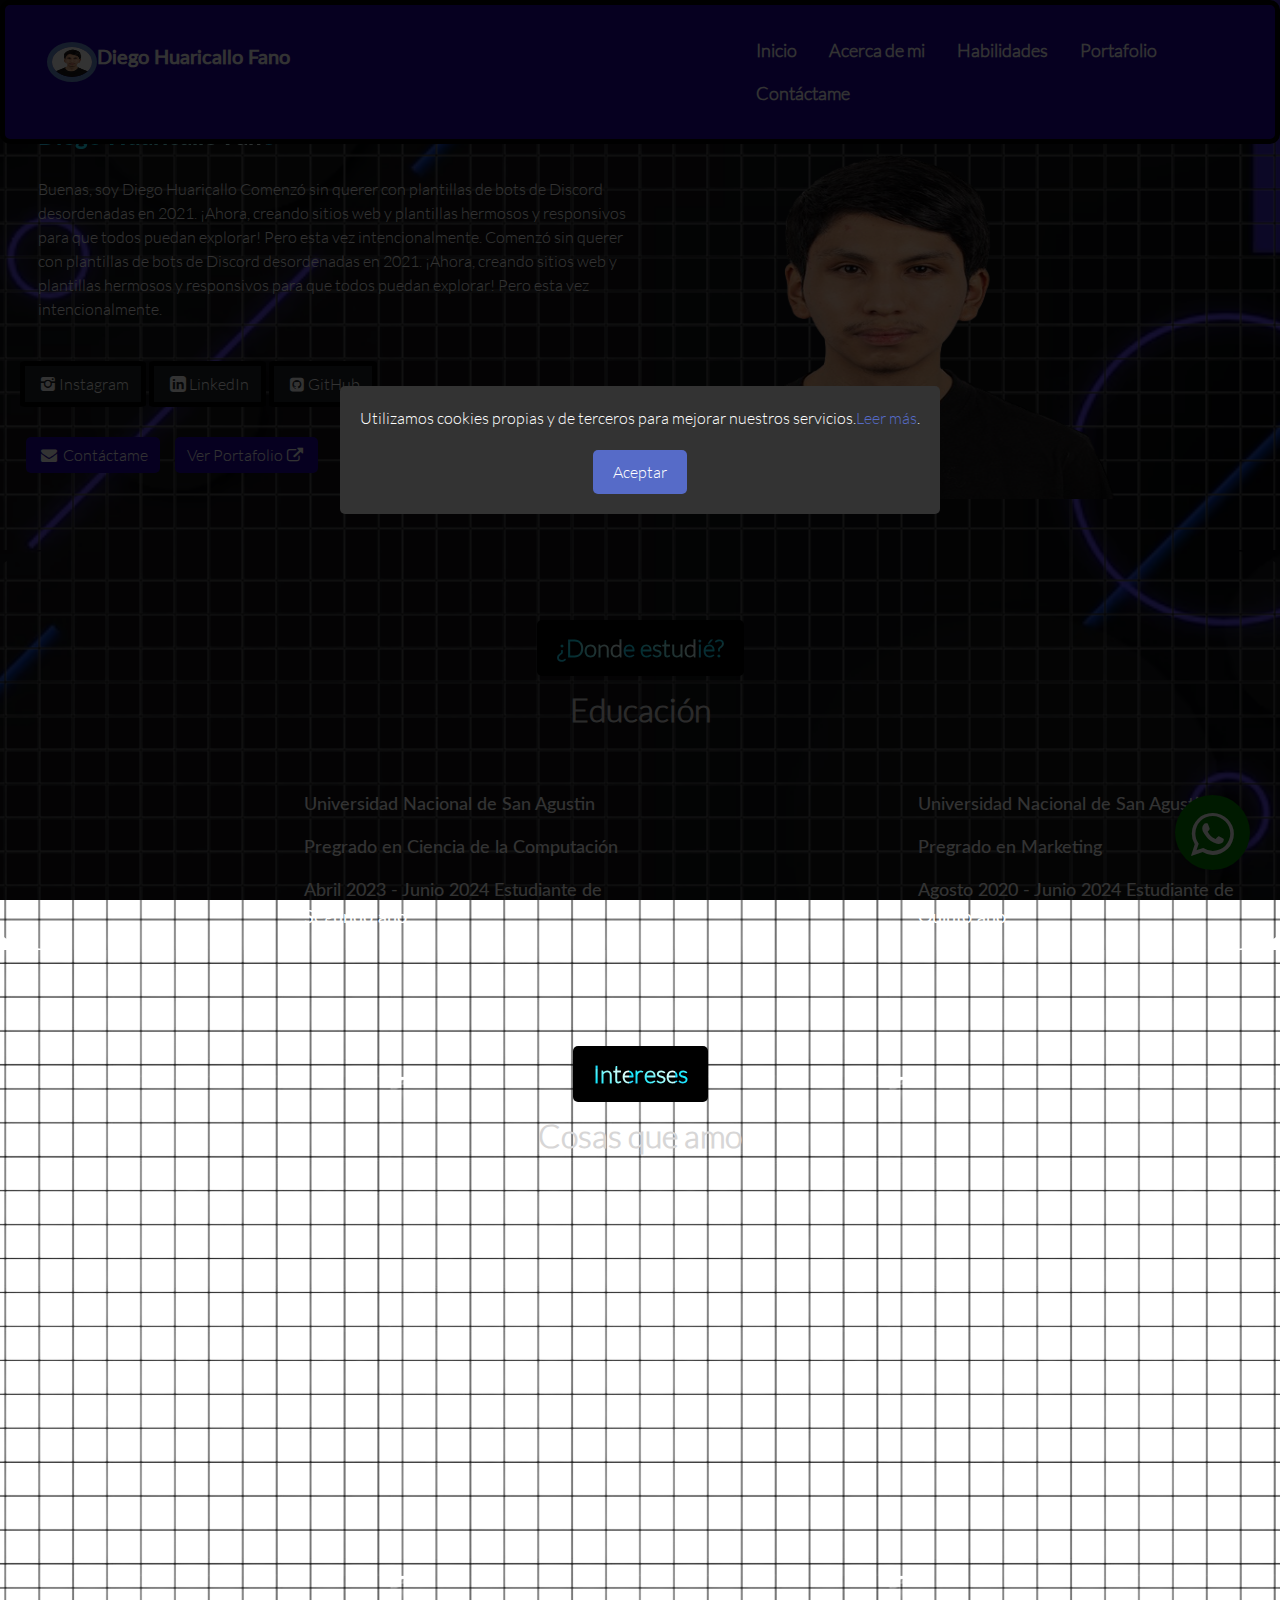
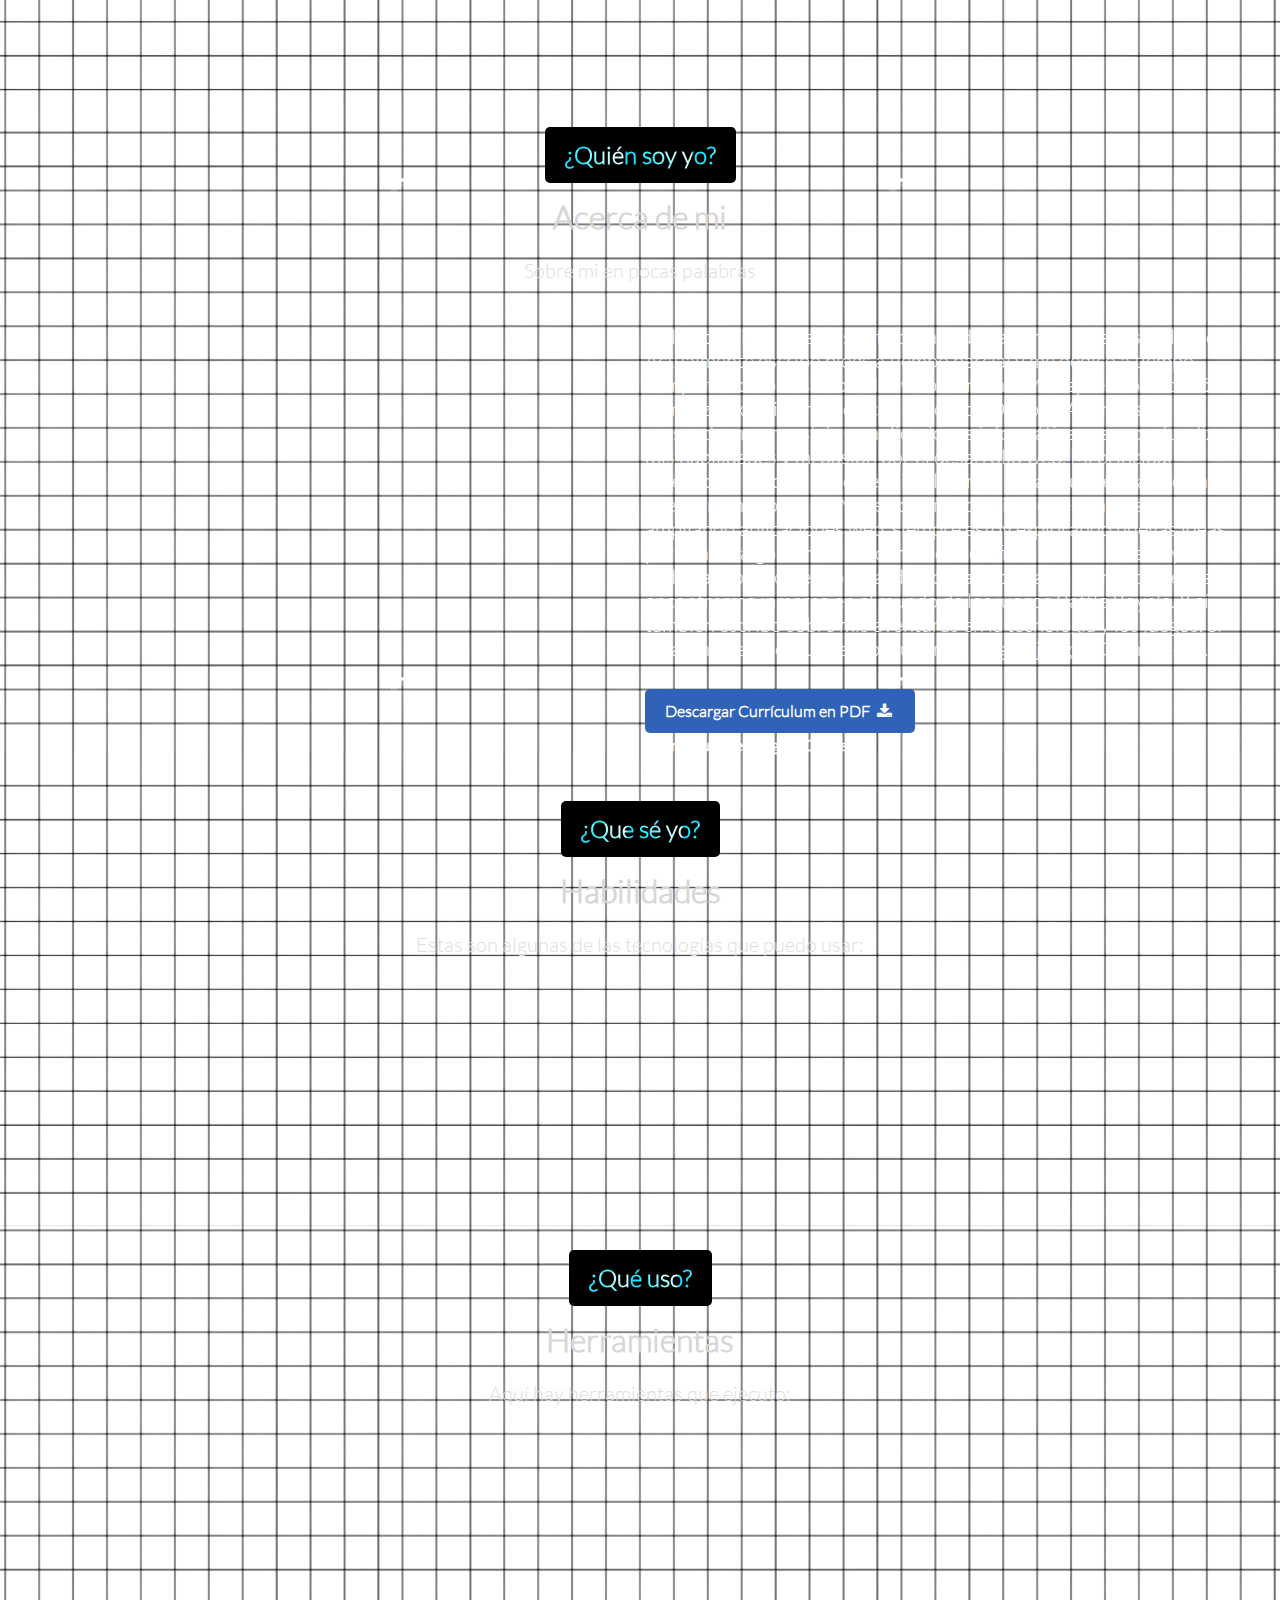
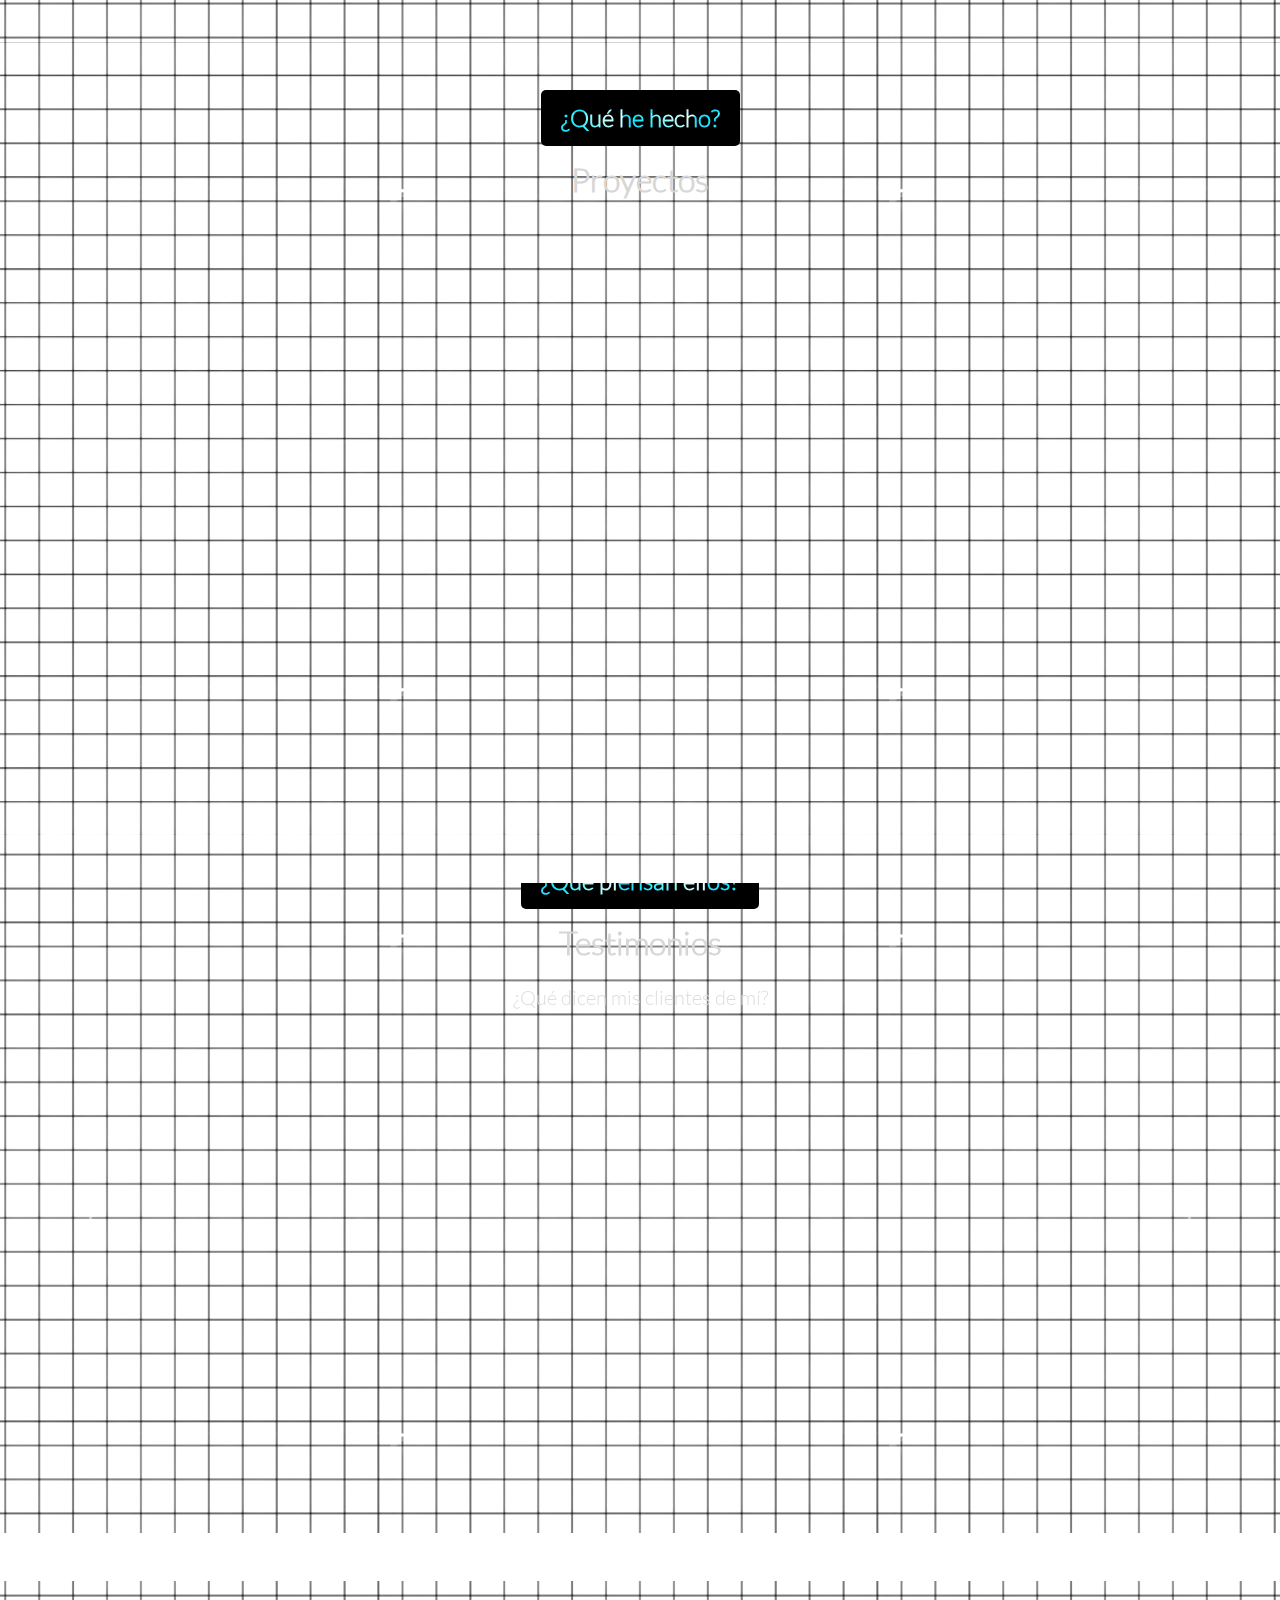
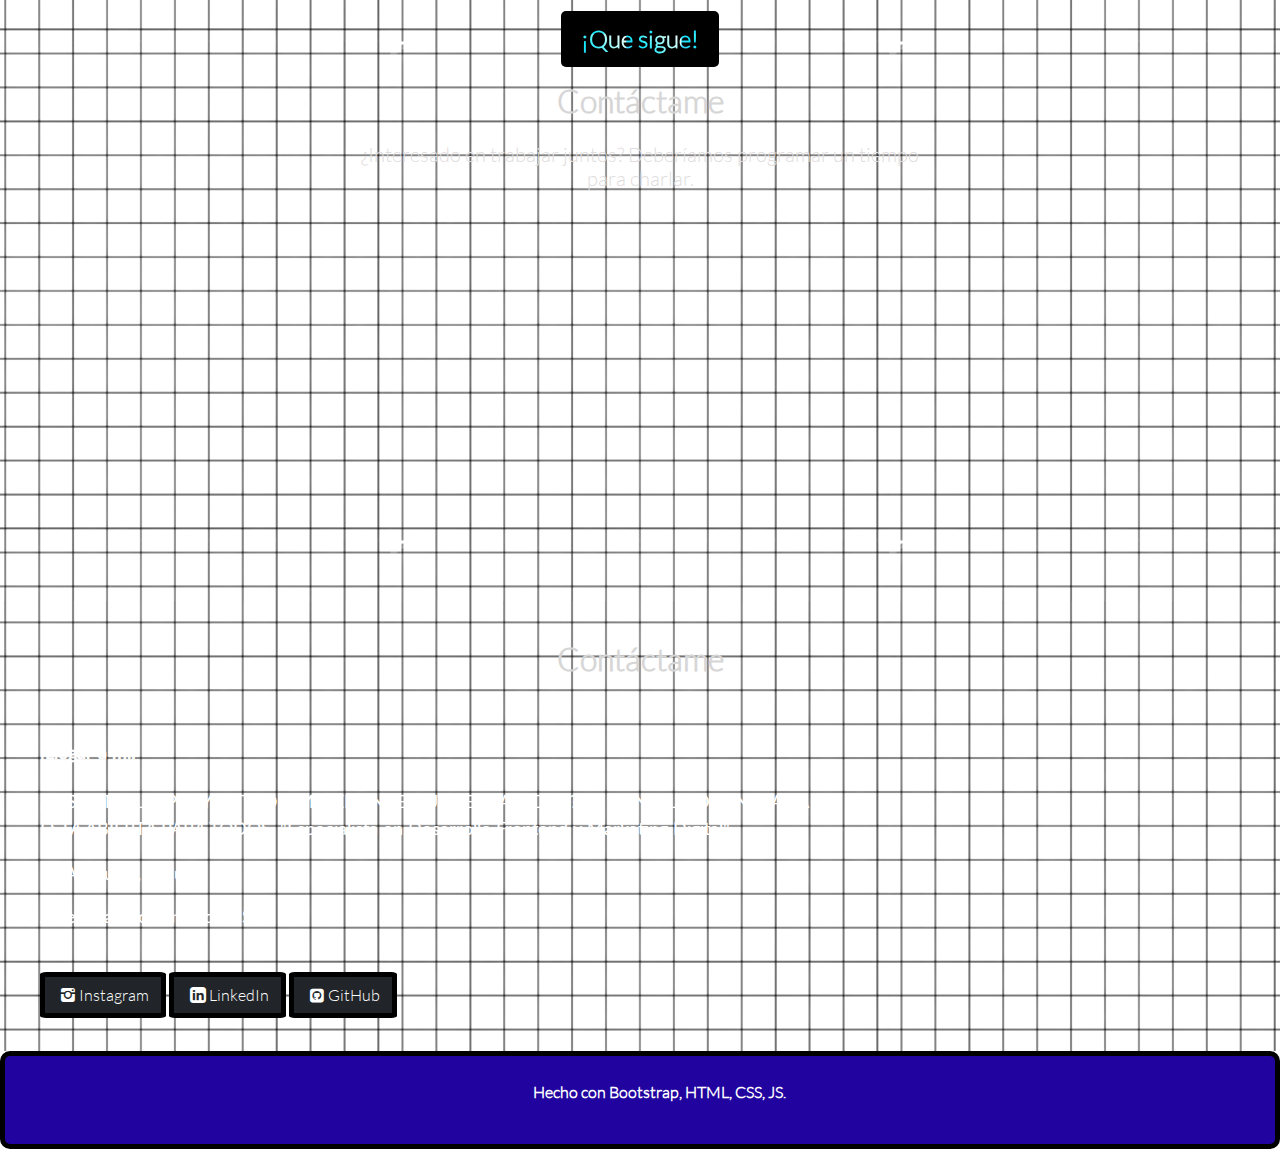
==== index.html @ 42474bba "Add files via upload" ====
<!DOCTYPE html>
<html lang="en">

<head>
  <meta charset="UTF-8">
  <meta http-equiv="X-UA-Compatible" content="IE=edge">
  <meta name="viewport" content="width=device-width, initial-scale=1.0">
  <link href="https://cdn.jsdelivr.net/npm/bootstrap@5.3.3/dist/css/bootstrap.min.css" rel="stylesheet"
    integrity="sha384-QWTKZyjpPEjISv5WaRU9OFeRpok6YctnYmDr5pNlyT2bRjXh0JMhjY6hW+ALEwIH" crossorigin="anonymous">
  <link href="https://unpkg.com/aos@2.3.1/dist/aos.css" rel="stylesheet">
  <link rel="stylesheet" href=".//estilos/estilos.css">
  <script type="text/javascript" src=".//javascript/main.js"></script>
  <title>Diego Huaricallo Fano</title>
  <link rel="stylesheet" href=".//fontello/fontello.css">
</head>


<body>

  <div class=containerTodo>

    <div class="containerLogo">


      <div class="col1">
        <br>
        <div class="container text-center">
          <div class="row align-items-center">



            <nav class="navbar body-tertiary">
              <div class="container-fluid">
                <a class="navbar-brand" href="index.html">
                  <img id="logo" src="./img/fotoDiego.jpg" alt="Logo" width="50" height="40"
                    class="d-inline-block align-text-top">

                  <h6 id="letraLogo">Diego Huaricallo Fano</h6>
                </a>
              </div>
            </nav>
          </div>


        </div>

      </div>

      <div class="col2"></div>

      <div class="col3">
        <br>
        <ul class="nav justify-content-center">
          <ul class="nav">
            <li class="nav-item">
              <a class="nav-link active" aria-current="page" href="index.html" id="indice">Inicio</a>
            </li>
            <li class="nav-item">
              <a class="nav-link active" href="#mi" id="indice">Acerca de mi</a>
            </li>
            <li class="nav-item">
              <a class="nav-link active" href="#hab" id="indice">Habilidades</a>
            </li>
            <li class="nav-item">
              <a class="nav-link active" href="#port" id="indice">Portafolio</a>
            </li>
            <li class="nav-item">
              <a class="nav-link active" href="#cont" id="indice">Contáctame</a>
            </li>
          </ul>
        </ul>
        <br>
      </div>

    </div>




    <div class="containerStudio">


      <div class="columna1">
        <br>

        <h5 class="card-title" id="letraStudio">Diego Huaricallo Fano</h5>
        <br>
        <p class="card-text" id="pblanco">
          Buenas, soy Diego Huaricallo
          Comenzó sin querer con plantillas de bots de Discord desordenadas en 2021. ¡Ahora, creando sitios web y
          plantillas hermosos y responsivos para que todos puedan explorar! Pero esta vez intencionalmente.
          Comenzó sin querer con plantillas de bots de Discord desordenadas en 2021. ¡Ahora, creando sitios web y
          plantillas hermosos y responsivos para que todos puedan explorar! Pero esta vez intencionalmente.
        </p>

        <a class="navbar-brand" href="index.html">
          <br>
          <a href="https://www.instagram.com/diego_fano/?next=%2F" id="logo12" class="btn btn-dark"><i
              class="icon-instagram"></i>Instagram
          </a>
          <a href="https://www.linkedin.com/in/diego-huaricallo-293661208/" id="logo12" class="btn btn-dark"><i
              class="icon-linkedin-rect"></i>LinkedIn
          </a>
          <a href="https://github.com/DiegoFano" id="logo12" class="btn btn-dark"><i
              class="icon-github-squared"></i>GitHub
          </a>
          <br>
        </a>

        <br>

        <a href="https://api.whatsapp.com/send?phone=998857527" class="btn btn-primary" id="button"><i
            class="icon-mail-alt">

          </i>Contáctame</a>


        <a href="#port" class="btn btn-primary" id="button">Ver Portafolio<i class="icon-link-ext">

          </i></a>
      </div>

      <div class="columna2">
        <br>
        <img id="imgDiego" src="./img/fotoDiego.png" class="card-img" alt="...">
      </div>




    </div>








    <div id="cardEducacion" class="card text-center">
      <br>


      <div class="card-body">
        <div class="educa">
          <div class="educa1">
            <div class="divH8">
              <h8 class="botonesDegradado">¿Donde estudié?</h8>
            </div>
            <h2 class="subTitTodos">Educación</h2>

          </div>
          <div class="educa2">
            <img data-aos="fade-right" class="imgTest" src="./img/logoCiencia.jpg" alt="">
          </div>



          <div class="educa3">
            <p class="card-text" id="oferta">Universidad Nacional de San Agustin</p>

            <p class="card-text" id="oferta">Pregrado en Ciencia de la Computación</p>
            <p class="card-text" id="oferta">Abril 2023 - Junio 2024

              Estudiante de Segundo año.

            </p>

          </div>




          <div class="educa4">
            <img data-aos="fade-right" class="imgTest" src="./img/logoMarketing.jpg" alt="">
          </div>

          <div class="educa5">
            <p class="card-text" id="oferta">Universidad Nacional de San Agustin</p>

            <p class="card-text" id="oferta">Pregrado en Marketing</p>
            <p class="card-text" id="oferta">Agosto 2020 - Junio 2024

              Estudiante de Quinto año.</p>

          </div>
        </div>

      </div>
    </div>





    <div class="cosasQueAmo">
      <br>
      <br>
      <div>
        <br>
        <br>
        <div class="divH8">
          <h8 class="botonesDegradado">Intereses</h8>
        </div>
        <h2 class="subTitTodos">Cosas que amo</h2>
        <br>
      </div>

      <div class="row row-cols-1 row-cols-md-3 g-4" id="containerInstruct">
        <div class="col">
          <div id="cardCosasAmo" class="card h-100" data-aos="fade-up">

            <br>

            <a class="btnCosasAmo" target="_blank">
              <i class="icon-droplet">

              </i>
            </a>

            <div class="card-body">
              <h5 class="card-title" id="instructores1">Diseño</h5>
              <p class="card-text" id="instructores">Me encanta diseñar. Cuando veo algo que necesita mejorar, disfruto
                haciéndolo mejor visualmente. Presto atención a cada detalle, ya sea una interfaz gráfica o de usuario.
                Mi objetivo es crear diseños que llamen la atención e inspiren a otros.</p>
            </div>
          </div>
        </div>


        <div class="col">
          <div id="cardCosasAmo" class="card h-100" data-aos="fade-up">

            <br>
            <a class="btnCosasAmo" target="_blank">
              <i class="icon-code">

              </i>
            </a>

            <div class="card-body">
              <h5 class="card-title" id="instructores1">Desarrollando</h5>
              <p class="card-text" id="instructores">Después de diseñar, me sumerjo en el desarrollo. La codificación es
                donde doy vida a los diseños, convirtiendo conceptos en experiencias digitales. Cada línea de código
                refleja mi visión de la funcionalidad y la elegancia, mostrando mi compromiso con la excelencia.</p>
            </div>
          </div>
        </div>


        <div class="col">
          <div id="cardCosasAmo" class="card h-100" data-aos="fade-up">

            <br>
            <a class="btnCosasAmo" target="_blank">
              <i class="icon-coffee">

              </i>
            </a>

            <div class="card-body">
              <h5 class="card-title" id="instructores1">En expansión</h5>
              <p class="card-text" id="instructores">Expandiéndome más allá de la creación, optimizo. Desde plantillas
                hasta sitios web completos, perfecciono el posdesarrollo. Aprovechando los blogs y el SEO básico, mejoro
                la visibilidad y el impacto en línea. Cada paso maximiza el alcance y la efectividad en línea.</p>
            </div>
          </div>
        </div>


      </div>
    </div>




    <div id="mi" class="containerMi">
      <div class="containerMi1">
        <div>
          <br>
          <div class="divH8">
            <h8 class="botonesDegradado">¿Quién soy yo?</h8>
          </div>
          <h2 class="subTitTodos">Acerca de mi</h2>
          <h5 class="subSubTitTodos">Sobre mi en pocas palabras</h5>

        </div>
      </div>

      <div class="containerMi2">
        <br>

        <img data-aos="fade-right" class="fotoSobreMi" src="./img/fotoDiego2.jpg" alt="...">



      </div>
      <div class="containerMi3">
        <br>
        <h5 class="textAcercaMi">Hola, soy Vijay, un entusiasta de la codificación de 20 años de la India. Actualmente
          escribo blogs a tiempo parcial y me dedico a tiempo completo como desarrollador web frontend. Mi viaje en
          codificación comenzó experimentando con robots de Discord. Ahora estoy cursando una maestría en aplicaciones
          informáticas para profundizar mis habilidades y mi pasión por el desarrollo web.

          Mi principal objetivo en la codificación es simple: crear cosas que se vean geniales y tengan un propósito. Ya
          sea diseñando diseños elegantes o ampliando aplicaciones web, siempre estoy explorando nuevas ideas para hacer
          algo increíble. Además de codificar, cuando no estoy codificando o poniéndome al día con las noticias, a
          menudo puedes encontrarme inmerso en el mundo de los juegos Battle Royale.

          Y sí, también escribo sobre mis aventuras en la tecnología y los juegos. Si estás interesado, puedes consultar
          mi blog de juegos, GamesRoid .
        </h5>

        <div class="contenedor">

          <button id="boton-descargar">Descargar Currículum en PDF <i class="icon-download">

            </i></button>

          <div id="cargador" class="cargador" style="display: none;"></div>

          <p id="confirmacion-descarga" style="display: none;">Gracias por descargar mi currículum.</p>
          <p id="contador-descargas">Currículum descargado<span id="contador">0</span> veces.</p>

        </div>
        <br>
      </div>
    </div>








    <div id="hab" class="habilidades">

      <div>
        <br>
        <br>
        <div class="divH8">
          <h8 class="botonesDegradado">¿Que sé yo?</h8>
        </div>
        <h2 class="subTitTodos">Habilidades</h2>
        <h5 class="subSubTitTodos">Estas son algunas de las tecnologías que puedo usar:</h5>
        <br>
      </div>

      <div class="row row-cols-1 row-cols-md-6 g-4" id="containerInstruct">
        <div class="col">
          <div id="card1" class="card h-100" data-aos="fade-up">
            <br>
            <img id="fotoHab" src="./img/HTML.png" class="card-img-top" alt="...">
            <div class="card-body">
              <h5 class="card-title" id="subSub">HTML</h5>
            </div>
          </div>
        </div>
        <div class="col">
          <div id="card1" class="card h-100" data-aos="fade-up">
            <br>
            <img id="fotoHab" src="./img/CSS.png" class="card-img-top" alt="...">
            <div class="card-body">
              <h5 class="card-title" id="subSub">CSS</h5>
            </div>
          </div>
        </div>
        <div class="col">
          <div id="card1" class="card h-100" data-aos="fade-up">
            <br>
            <img id="fotoHab" src="./img/JS.png" class="card-img-top" alt="...">
            <div class="card-body">
              <h5 class="card-title" id="subSub">JS</h5>
            </div>
          </div>
        </div>
        <div class="col">
          <div id="card1" class="card h-100" data-aos="fade-up">
            <br>
            <img id="fotoHab" src="./img/Bootstrap.png" class="card-img-top" alt="...">
            <div class="card-body">
              <h5 class="card-title" id="subSub">Bootstrap</h5>
            </div>
          </div>
        </div>
        <div class="col">
          <div id="card1" class="card h-100" data-aos="fade-up">
            <br>
            <img id="fotoHab" src="./img/c++.png" class="card-img-top" alt="...">
            <div class="card-body">
              <h5 class="card-title" id="subSub">C++</h5>
            </div>
          </div>
        </div>
        <div class="col">
          <div id="card1" class="card h-100" data-aos="fade-up">
            <br>
            <img id="fotoHab" src="./img/Python.png" class="card-img-top" alt="...">
            <div class="card-body">
              <h5 class="card-title" id="subSub">Python</h5>
            </div>
          </div>
        </div>


      </div>

    </div>





    <div class="herramientas">

      <div>
        <br>
        <div class="divH8">
          <h8 class="botonesDegradado">¿Qué uso?</h8>
        </div>
        <h2 class="subTitTodos">Herramientas</h2>
        <h5 class="subSubTitTodos">Aquí hay herramientas que ejecuto:</h5>

      </div>

      <div class="row row-cols-1 row-cols-md-6 g-4" id="containerInstruct">
        <div class="col">
          <div id="card1" class="card h-100" data-aos="fade-up">
            <br>
            <img id="fotoHerra" src="./img/vsCode.png" class="card-img-top" alt="...">
            <div class="card-body">
              <h5 class="card-title" id="subSub">VSCode</h5>
            </div>
          </div>
        </div>
        <div class="col">
          <div id="card1" class="card h-100" data-aos="fade-up">
            <br>
            <img id="fotoHerra" src="./img/github.png" class="card-img-top" alt="...">
            <div class="card-body">
              <h5 class="card-title" id="subSub">GitHub</h5>
            </div>
          </div>
        </div>
        <div class="col">
          <div id="card1" class="card h-100" data-aos="fade-up">
            <br>
            <img id="fotoHerra" src="./img/canva.png" class="card-img-top" alt="...">
            <div class="card-body">
              <h5 class="card-title" id="subSub">Canva</h5>
            </div>
          </div>
        </div>
        <div class="col">
          <div id="card1" class="card h-100" data-aos="fade-up">
            <br>
            <img id="fotoHerra" src="./img/chatGPT.png" class="card-img-top" alt="...">
            <div class="card-body">
              <h5 class="card-title" id="subSub">ChatGPT</h5>
            </div>
          </div>
        </div>
        <div class="col">
          <div id="card1" class="card h-100" data-aos="fade-up">
            <br>
            <img id="fotoHerra" src="./img/gimp.png" class="card-img-top" alt="...">
            <div class="card-body">
              <h5 class="card-title" id="subSub">Gimp</h5>
            </div>
          </div>
        </div>
        <div class="col">
          <div id="card1" class="card h-100" data-aos="fade-up">
            <br>
            <img id="fotoHerra" src="./img/vegaspro.png" class="card-img-top" alt="...">
            <div class="card-body">
              <h5 class="card-title" id="subSub">VEGAS Pro</h5>
            </div>
          </div>
        </div>

      </div>


    </div>








    <div id="port" class="proyectos">

      <div>
        <br>
        <br>
        <div class="divH8">
          <h8 class="botonesDegradado">¿Qué he hecho?</h8>
        </div>
        <h2 class="subTitTodos">Proyectos</h2>

      </div>

      <div class="row row-cols-1 row-cols-md-3 g-4" id="containerInstruct">
        <div class="col">
          <div id="cardProyecto" class="card h-100" data-aos="fade-up">

            <div class="card-body">
              <br>
              <h5 id="letraLogo">Página empresa de Planchado, Pintura Y Mecánica automotriz</h5>
              <a href="https://automotrizpunche.netlify.app/" id="logo11" class="btn btn-primary">Visitar<i
                  class="icon-link-ext"></i>
              </a>
              <br>
              <br>
              </h5>
              <p class="card-text" id="instructores">Me encanta diseñar. Cuando veo algo que necesita mejorar, disfruto
                haciéndolo mejor visualmente. Presto atención a cada detalle, ya sea una interfaz gráfica o de usuario.
                Mi objetivo es crear diseños que llamen la atención e inspiren a otros.</p>
            </div>






            <div id="carouselExampleIndicators" class="carousel slide">
              <div class="carousel-indicators">
                <button type="button" data-bs-target="#carouselExampleIndicators" data-bs-slide-to="0" class="active"
                  aria-current="true" aria-label="Slide 1"></button>
                <button type="button" data-bs-target="#carouselExampleIndicators" data-bs-slide-to="1"
                  aria-label="Slide 2"></button>
                <button type="button" data-bs-target="#carouselExampleIndicators" data-bs-slide-to="2"
                  aria-label="Slide 3"></button>
                <button type="button" data-bs-target="#carouselExampleIndicators" data-bs-slide-to="3"
                  aria-label="Slide 4"></button>
                <button type="button" data-bs-target="#carouselExampleIndicators" data-bs-slide-to="4"
                  aria-label="Slide 5"></button>

              </div>
              <div class="carousel-inner">
                <div class="carousel-item active">
                  <img id="imgProyecto" src="./img/planch1.jpg" class="d-block w-80" alt="...">
                </div>
                <div class="carousel-item">
                  <img id="imgProyecto" src="./img/planch2.jpg" class="d-block w-80" alt="...">
                </div>
                <div class="carousel-item">
                  <img id="imgProyecto" src="./img/planch3.jpg" class="d-block w-80" alt="...">
                </div>
                <div class="carousel-item">
                  <img id="imgProyecto" src="./img/planch4.jpg" class="d-block w-80" alt="...">
                </div>
                <div class="carousel-item">
                  <img id="imgProyecto" src="./img/planch5.jpg" class="d-block w-80" alt="...">
                </div>
              </div>
              <button class="carousel-control-prev" type="button" data-bs-target="#carouselExampleIndicators"
                data-bs-slide="prev">
                <span class="carousel-control-prev-icon" aria-hidden="true"></span>
                <span class="visually-hidden">Previous</span>
              </button>
              <button class="carousel-control-next" type="button" data-bs-target="#carouselExampleIndicators"
                data-bs-slide="next">
                <span class="carousel-control-next-icon" aria-hidden="true"></span>
                <span class="visually-hidden">Next</span>
              </button>
            </div>


            <br>




          </div>
        </div>



        <div class="col">
          <div id="cardProyecto" class="card h-100" data-aos="fade-up">

            <div class="card-body">
              <br>
              <h5 id="letraLogo">Página empresa de Escuela de Danza</h5>
              <a href="https://automotrizpunche.netlify.app/" id="logo11" class="btn btn-primary">Visitar<i
                  class="icon-link-ext"></i>
              </a>
              <br>
              <br>
              </h5>
              <p class="card-text" id="instructores">Me encanta diseñar. Cuando veo algo que necesita mejorar, disfruto
                haciéndolo mejor visualmente. Presto atención a cada detalle, ya sea una interfaz gráfica o de usuario.
                Mi objetivo es crear diseños que llamen la atención e inspiren a otros.</p>
            </div>




            <div id="carouselExampleIndicators2" class="carousel slide">
              <div class="carousel-indicators">
                <button type="button" data-bs-target="#carouselExampleIndicators" data-bs-slide-to="0" class="active"
                  aria-current="true" aria-label="Slide 1"></button>
                <button type="button" data-bs-target="#carouselExampleIndicators" data-bs-slide-to="1"
                  aria-label="Slide 2"></button>
                <button type="button" data-bs-target="#carouselExampleIndicators" data-bs-slide-to="2"
                  aria-label="Slide 3"></button>
                <button type="button" data-bs-target="#carouselExampleIndicators" data-bs-slide-to="3"
                  aria-label="Slide 4"></button>
                <button type="button" data-bs-target="#carouselExampleIndicators" data-bs-slide-to="4"
                  aria-label="Slide 5"></button>

              </div>
              <div class="carousel-inner">
                <div class="carousel-item active">
                  <img id="imgProyecto" src="./img/danz1.jpg" class="d-block w-80" alt="...">
                </div>
                <div class="carousel-item">
                  <img id="imgProyecto" src="./img/danz2.jpg" class="d-block w-80" alt="...">
                </div>
                <div class="carousel-item">
                  <img id="imgProyecto" src="./img/danz3.jpg" class="d-block w-80" alt="...">
                </div>
                <div class="carousel-item">
                  <img id="imgProyecto" src="./img/danz4.jpg" class="d-block w-80" alt="...">
                </div>
                <div class="carousel-item">
                  <img id="imgProyecto" src="./img/danz5.jpg" class="d-block w-80" alt="...">
                </div>
              </div>
              <button class="carousel-control-prev" type="button" data-bs-target="#carouselExampleIndicators2"
                data-bs-slide="prev">
                <span class="carousel-control-prev-icon" aria-hidden="true"></span>
                <span class="visually-hidden">Previous</span>
              </button>
              <button class="carousel-control-next" type="button" data-bs-target="#carouselExampleIndicators2"
                data-bs-slide="next">
                <span class="carousel-control-next-icon" aria-hidden="true"></span>
                <span class="visually-hidden">Next</span>
              </button>
            </div>


            <br>


          </div>
        </div>


        <div class="col">
          <div id="cardProyecto" class="card h-100" data-aos="fade-up">

            <div class="card-body">
              <br>
              <h5 id="letraLogo">Videojuego del Cañon del Colca con Prolog</h5>
              <a href="https://automotrizpunche.netlify.app/" id="logo11" class="btn btn-primary">Visitar<i
                  class="icon-link-ext"></i>
              </a>
              <br>
              <br>
              </h5>
              <p class="card-text" id="instructores">Me encanta diseñar. Cuando veo algo que necesita mejorar, disfruto
                haciéndolo mejor visualmente. Presto atención a cada detalle, ya sea una interfaz gráfica o de usuario.
                Mi objetivo es crear diseños que llamen la atención e inspiren a otros.</p>
            </div>


            <div id="carouselExampleIndicators3" class="carousel slide">
              <div class="carousel-indicators">
                <button type="button" data-bs-target="#carouselExampleIndicators" data-bs-slide-to="0" class="active"
                  aria-current="true" aria-label="Slide 1"></button>
                <button type="button" data-bs-target="#carouselExampleIndicators" data-bs-slide-to="1"
                  aria-label="Slide 2"></button>
                <button type="button" data-bs-target="#carouselExampleIndicators" data-bs-slide-to="2"
                  aria-label="Slide 3"></button>
                <button type="button" data-bs-target="#carouselExampleIndicators" data-bs-slide-to="3"
                  aria-label="Slide 4"></button>
                <button type="button" data-bs-target="#carouselExampleIndicators" data-bs-slide-to="4"
                  aria-label="Slide 5"></button>

              </div>
              <div class="carousel-inner">
                <div class="carousel-item active">
                  <img id="imgProyecto" src="./img/pro1.jpg" class="d-block w-80" alt="...">
                </div>
                <div class="carousel-item">
                  <img id="imgProyecto" src="./img/pro2.jpg" class="d-block w-80" alt="...">
                </div>
                <div class="carousel-item">
                  <img id="imgProyecto" src="./img/pro3.jpg" class="d-block w-80" alt="...">
                </div>
                <div class="carousel-item">
                  <img id="imgProyecto" src="./img/pro4.jpg" class="d-block w-80" alt="...">
                </div>
                <div class="carousel-item">
                  <img id="imgProyecto" src="./img/pro5.jpg" class="d-block w-80" alt="...">
                </div>
              </div>
              <button class="carousel-control-prev" type="button" data-bs-target="#carouselExampleIndicators3"
                data-bs-slide="prev">
                <span class="carousel-control-prev-icon" aria-hidden="true"></span>
                <span class="visually-hidden">Previous</span>
              </button>
              <button class="carousel-control-next" type="button" data-bs-target="#carouselExampleIndicators3"
                data-bs-slide="next">
                <span class="carousel-control-next-icon" aria-hidden="true"></span>
                <span class="visually-hidden">Next</span>
              </button>
            </div>

            <br>


          </div>
        </div>


      </div>

    </div>



    <div class="testiF">
      <br>
      <br>

      <div id="carouselExampleCaptions4" class="carousel slide">
        <div class="carousel-indicators">
          <button type="button" data-bs-target="#carouselExampleCaptions4" data-bs-slide-to="0" class="active"
            aria-current="true" aria-label="Slide 1"></button>
          <button type="button" data-bs-target="#carouselExampleCaptions4" data-bs-slide-to="1"
            aria-label="Slide 2"></button>
        </div>

        <div class="carousel-inner">
          <div class="carousel-item active">
            <img class="imgCarrusel d-block w-100" src="./img/fondoMalla.png" alt="...">
            <div class="carousel-caption d-none d-md-block">
              <div>
                <div class="divH8">
                  <h8 class="botonesDegradado">¿Qué piensan ellos?</h8>
                </div>
                <h2 class="subTitTodos">Testimonios</h2>
                <h5 class="subSubTitTodos">¿Qué dicen mis clientes de mí?</h5>
              </div>
              <div class="row row-cols-1 row-cols-md-2 g-4" id="containerInstruct1">
                <div class="col">
                  <div id="carru" class="card h-100" data-aos="fade-up">
                    <br>
                    <img class="imgTest" src="./img/fotoDaymer.png" alt="">
                    <div class="card-body">
                      <h5 class="card-title" id="instructores1">Daymer</h5>
                      <h5>Gerente</h5>
                      <div class="ptest">
                        <p class="card-text" id="instructores">Me encanta diseñar. Cuando veo algo que necesita mejorar,
                          disfruto haciéndolo mejor visualmente. Presto atención a cada detalle, ya sea una interfaz
                          gráfica o de usuario. Mi objetivo es crear diseños que llamen la atención e inspiren a otros.
                        </p>
                      </div>
                    </div>
                  </div>
                </div>
                <div class="col">
                  <div id="carru" class="card h-100" data-aos="fade-up">
                    <br>
                    <img class="imgTest" src="./img/fotoSara.png" alt="">
                    <div class="card-body">
                      <h5 class="card-title" id="instructores1">Sara</h5>
                      <h5>Subgerente</h5>
                      <div class="ptest">
                        <p class="card-text" id="instructores">Después de diseñar, me sumerjo en el desarrollo. La
                          codificación es donde doy vida a los diseños, convirtiendo conceptos en experiencias
                          digitales. Cada línea de código refleja mi visión de la funcionalidad y la elegancia,
                          mostrando mi compromiso con la excelencia.</p>
                      </div>
                    </div>
                  </div>
                </div>
              </div>
            </div>
          </div>

          <div class="carousel-item">
            <img class="imgCarrusel d-block w-100" src="./img/fondoMalla.png" alt="...">
            <div class="carousel-caption d-none d-md-block">
              <div>
                <h2 class="subTitTodos">Testimonios</h2>
                <h5>¿Qué dicen mis clientes de mí?</h5>
              </div>
              <div class="row row-cols-1 row-cols-md-2 g-4" id="containerInstruct1">
                <div class="col">
                  <div id="carru" class="card h-100" data-aos="fade-up">
                    <br>
                    <img class="imgTest" src="./img/fotoRubi.png" alt="">
                    <div class="card-body">
                      <h5 class="card-title" id="instructores1">Rubi</h5>
                      <h5>Secretaria</h5>
                      <div class="ptest">
                        <p class="card-text" id="instructores">Me encanta diseñar. Cuando veo algo que necesita mejorar,
                          disfruto haciéndolo mejor visualmente. Presto atención a cada detalle, ya sea una interfaz
                          gráfica o de usuario. Mi objetivo es crear diseños que llamen la atención e inspiren a otros.
                        </p>
                      </div>
                    </div>
                  </div>
                </div>
                <div class="col">
                  <div id="carru" class="card h-100" data-aos="fade-up">
                    <br>
                    <img class="imgTest" src="./img/fotoDiego.png" alt="">
                    <div class="card-body">
                      <h5 class="card-title" id="instructores1">Christian</h5>
                      <h5>Gerente</h5>
                      <div class="ptest">
                        <p class="card-text" id="instructores">Expandiéndome más allá de la creación, optimizo. Desde
                          plantillas hasta sitios web completos, perfecciono el posdesarrollo. Aprovechando los blogs y
                          el SEO básico, mejoro la visibilidad y el impacto en línea. Cada paso maximiza el alcance y la
                          efectividad en línea.</p>
                      </div>
                    </div>
                  </div>
                </div>
              </div>
            </div>
          </div>

        </div>
        <button class="carousel-control-prev" type="button" data-bs-target="#carouselExampleCaptions4"
          data-bs-slide="prev">
          <span class="carousel-control-prev-icon" aria-hidden="true"></span>
          <span class="visually-hidden">Previous</span>
        </button>
        <button class="carousel-control-next" type="button" data-bs-target="#carouselExampleCaptions4"
          data-bs-slide="next">
          <span class="carousel-control-next-icon" aria-hidden="true"></span>
          <span class="visually-hidden">Next</span>
        </button>
      </div>
    </div>




    <br>
    <br>



    <div class="containerContact" id="containerContact">
      <div class="containerContact1">
        <div class="colContact1"></div>
        <div class="colContact2">
          <div class="divH8">
            <h8 class="botonesDegradado">¡Que sigue!</h8>
          </div>
          <h2 class="subTitTodos">Contáctame</h2>
          <h5 class="subSubTitTodos">¿Interesado en trabajar juntos? Deberíamos programar un tiempo para charlar.</h5>
          <br>
          <form action="" id="formulario" data-aos="zoom-in" class="formGeneral">

            <div class="form1">
              <div class="form-floating">
                <input class="form-control" type="text" id="pNombre" placeholder="Escribe tu nombre">
                <label class="form-label" for="pNombre"><i class="icon-user"></i>Nombre:</label>
              </div>
            </div>

            <br>
            <div class="form2">
              <div class="form-floating">
                <input class="form-control" type="email" id="emailId" placeholder="Escribe tu email">
                <label class="form-label" for="emailId"><i class="icon-mail-alt"></i>Email:</label>
              </div>
            </div>
            <br>
            <div class="form3">
              <div class="form-floating">
                <input class="form-control" type="text" id="pAsunto" placeholder="Escribe el asunto">
                <label class="form-label" for="pAsunto"><i class="icon-doc-inv"></i>Asunto:</label>
              </div>
            </div>
            <br>
            <div class="form4">
              <div class="form-floating">
                <input class="form-control" type="text" id="pMensaje1" placeholder="Escribe el mensaje">
                <label class="form-label" for="pMensaje1"><i class="icon-comment"></i>Mensaje:</label>
              </div>
            </div>
            <br>
            <div class="form5">
              <div>
                <button id="botonMostrar" class="form-control btn btn-dark" type="button" onclick="mostrarI()">Enviar
                  Mensaje<i class="icon-link-ext"></i></button>

              </div>

            </div>

          </form>
          <br>







          <div id="contenedorO" class="oculto">

            <form action="" id="formulario" data-aos="zoom-in" class="formGeneral1">
              <br>
              <div class="form0">

                <h5 class="subSubTitTodos">Datos enviados</h5>
              </div>
              <br>

              <br>
              <div class="form1">
                <div class="form-floating">
                  <div class="form-control" id="nombreCompleto"></div>
                  <label for="nombreCompleto">Nombre Completo</label>
                </div>
              </div>
              <br>
              <div class="form2">
                <div class="form-floating">
                  <div class="form-control" id="remailId"></div>
                  <label for="remailId">Email:</label>
                </div>
              </div>
              <br>
              <div class="form3">
                <div class="form-floating">
                  <div class="form-control" id="asuntoCompleto"></div>
                  <label for="asuntoCompleto">Asunto</label>
                </div>
              </div>
              <br>
              <div class="form4">
                <div class="form-floating">
                  <div class="form-control" id="mensajeCompleto"></div>
                  <label for="mensajeCompleto">Mensaje</label>
                </div>
              </div>
              <br>

            </form>
          </div>

        </div>

      </div>

    </div>














    <div class="containerFinal">

      <div class="columna11">
        <br>
        <h2 class="subTitTodos">Contáctame</h2>

      </div>
      <div class="columna22">
        <br>
        <h5 class="card-title" id="oferta2">¡Llegar a mí!</h5>
        <br>

        <p class="card-text" id="oferta">¿DISCUTIR UN PROYECTO O SIMPLEMENTE QUIERES SALUDAR? MI BANDEJA DE ENTRADA ESTÁ
          ABIERTA PARA TODOS.

          "Especialista en Desarrollo Frontend y Marketing Digital"</p>
        <p class="card-text" id="oferta"><i class="icon-location"></i>Arequipa, Perú</p>
        <p class="card-text" id="oferta">Abierto a oportunidades: Si</p>


        <div class="redesF">
          <a class="navbar-brand" href="index.html">
            <br>
            <a href="https://www.instagram.com/diego_fano/?next=%2F" id="logo12" class="btn btn-dark"><i
                class="icon-instagram"></i>Instagram
            </a>
            <a href="https://www.linkedin.com/in/diego-huaricallo-293661208/" id="logo12" class="btn btn-dark"><i
                class="icon-linkedin-rect"></i>LinkedIn
            </a>
            <a href="https://github.com/DiegoFano" id="logo12" class="btn btn-dark"><i
                class="icon-github-squared"></i>GitHub
            </a>
            <br>
          </a>
        </div>

        <br>

      </div>

      <div class="columna33">
        <br>
        <img data-aos="fade-left" id="imgLlegarFotoMi" src="./img/fotoDiego.jpg" class="card-img" alt="...">
      </div>




    </div>



  </div>




  <div id="superposicion" class="superposicion">
    <div id="notificacion-cookies" class="notificacion-cookies">
      <p>Utilizamos cookies propias y de terceros para mejorar nuestros servicios.<a href="#">Leer más</a>.</p>
      <button id="aceptar-cookies">Aceptar</button>
    </div>
  </div>


</body>





<footer class="footerF">
  <br>
  <p class="pfooter" id="pblanco1">Hecho con Bootstrap, HTML, CSS, JS.</p>
  <br>
</footer>
<a href="https://api.whatsapp.com/send?phone=998857527" class="btn-wsp" target="_blank">
  <i class="icon-whatsapp">

  </i>
</a>

<script src="https://cdn.jsdelivr.net/npm/@popperjs/core@2.11.8/dist/umd/popper.min.js"
  integrity="sha384-I7E8VVD/ismYTF4hNIPjVp/Zjvgyol6VFvRkX/vR+Vc4jQkC+hVqc2pM8ODewa9r" crossorigin="anonymous"></script>
<script src="https://cdn.jsdelivr.net/npm/bootstrap@5.3.3/dist/js/bootstrap.min.js"
  integrity="sha384-0pUGZvbkm6XF6gxjEnlmuGrJXVbNuzT9qBBavbLwCsOGabYfZo0T0to5eqruptLy" crossorigin="anonymous"></script>
<script src="https://unpkg.com/aos@2.3.1/dist/aos.js"></script>
<script>
  AOS.init();
</script>
<script src="js/main.js"></script>

</html>
---- estilos/estilos.css ----
* {
    padding: 0;
    margin: 0;
    font-family: "Latolight";
}


@font-face {
    font-family: DolceVita;
    src: url(..//fonts/DolceVita.ttf);
}

@font-face {
    font-family: latoHeavy;
    src: url(..//fonts/LatoHeavy.ttf);
}

@font-face {
    font-family: latoLight;
    src: url(..//fonts/Latolight.ttf);
}

@font-face {
    font-family: latoMedium;
    src: url(..//fonts/Lato-Medium.ttf);
}

@font-face {
    font-family: latoRegular;
    src: url(..//fonts/Lato-Regular.ttf);
}

@font-face {
    font-family: Neoteric-Bold;
    src: url(../fonts/Neoteric-Bold.ttf);
}




header {
    background-color: aqua;
    color: blue;
}

body {
    color: rgb(52, 52, 134);
}






body {
    margin: 0;
    padding: 0;
    background-image: url('../img/fondo1.jpg');
    background-attachment: fixed;
    background-size: cover;
    background-position: center;
}





h1 {
    text-align: center;

}

h2 {
    color: rgb(17, 6, 89);
    ;
    font-size: 30px;
    font-family: 'Franklin Gothic Medium', 'Arial Narrow', Arial, sans-serif;
    text-align: center;
    padding: 15px;
}


section {
    display: block;
}




.linea {

    border: 0;
    height: 1px;
    background-color: black;
    margin: 20px 0;
}

h5 {
    color: black;
}

p {

    color: black;
}

.card h-100 h5 {
    padding: 10px 20px 10px 20px;
    margin-bottom: 0px;

}

.card h-100 p {

    padding: 5px 20px 5px 20px;

}



.card h-100 #resaltado {

    background-color: black;



}


.card {

    border: 5px solid #6b90d1;



}

#cardEducacion {

    border: none;

    margin: 0;
    padding: 0;
    background-image: url('../img/fondoMalla.png');
    /*  background-size: cover; */
    background-position: center;

    height: 400px;



}

.conta {

    background-color: rgb(6, 5, 65);


}

#h2blanco {

    color: white;
}

#pblanco {

    color: white;
    padding-left: 3%;

}

#pblanco1 {

    color: white;

}

#resaltado {
    text-align: center;
    background-color: rgb(0, 0, 0, 0.6);
    padding: 10px 20px 10px 20px;
}



#botonVer {
    width: 25%;

}


#fondo {
    background-color: rgb(214, 218, 219);

}


footer {
    background-color: rgb(26, 5, 109);
    padding-left: 3%;
    margin-bottom: 0;
}



#indice {
    color: rgb(255, 255, 255);
    font-weight: bold;
    font-size: 18px;
}



.card-img {
    height: 400px;
}


.card-img-top {
    height: 350px;
}


.imgDecor {

    width: 10%;
    left: 0px;
}



#cardInstruct {
    background-color: white;
    color: white;
    text-align: center;
}

#h2Contact2 {
    text-align: left;
    padding-left: 3%;
    font-family: latoMedium;
}


#h2Contact1 {
    color: white;
    text-align: left;
    padding-left: 3%;
    font-family: latoMedium;
}




.card text-dark {
    width: 100%;
    height: 100%;
}




#letraLogo {
    font-family: latoMedium;
    font-size: 20px;
    color: #ffffff;
    font-weight: bold;
    text-align: center;

}




.col-6 {

    padding-left: 40px;
    padding-bottom: 20px;
    padding-top: 20px;
    padding-right: 40px;
}

.containerStudio {

    padding-left: 40px;
    padding-bottom: 20px;
    padding-top: 20px;
    padding-right: 40px;


}

.card-title {

    font-family: latoHeavy;
}

#containerInstruct {

    padding-left: 10%;
    padding-bottom: 20px;
    padding-top: 20px;
    padding-right: 10%;

    width: 100%;


}

#containerInstruct1 {

    padding-left: 0%;
    padding-bottom: 0px;
    padding-top: 0px;
    padding-right: 0%;

    width: 100%;


}


.col {

    padding-left: 1%;
    padding-bottom: 1%;
    padding-top: 1%;
    padding-right: 1%;
}





.navbar-brand {
    display: flex;
    justify-content: start;
    align-items: center;
    width: 100%;
    margin-left: 10px;
    /* background-color: white; */
}

.brand-content {
    display: flex;
    align-items: center;
    gap: 10px;

}

#letraStudio {
    padding-left: 3%;
    color: rgb(255, 255, 255);

    font-size: 24px;
    font-weight: bold;
    background: linear-gradient(45deg, #3cceff, #14ebff, #a8fcf9, #ffffff);
    -webkit-background-clip: text;
    color: transparent;
    background-size: 40% 40%;

}


#sobreNosG {
    padding-top: 7%;

}


#h5Pilar {
    color: black;
    font-family: latoMedium;
}



#pblanco1 {
    font-family: latoLight;
    font-weight: bold;
}


#pblanco2 {
    color: white;
    font-family: latoLight;
}

.frase {
    background-color: rgb(230, 234, 235);
}

#frase1 {
    color: black;
    font-family: latoLight;
    font-style: italic;

}

#containerPilar {
    background-color: rgb(230, 234, 235);
}



#instructores {
    font-family: latoRegular;
    color: rgb(255, 255, 255);
}


#oferta {
    font-family: latoMedium;
    font-size: 18px;
    color: rgb(255, 255, 255);
    text-align: left;
    padding-left: 40px;

}

#oferta1 {

    padding: 1% 4% 1% 4%;
}

#oferta2 {

    font-family: latoMedium;
    font-size: 18px;
    color: rgb(255, 255, 255);
    text-align: left;
    padding-left: 40px;

    font-weight: bold;



}

#frase2 {
    color: black;
    font-family: latoLight;
    font-style: italic;
    font-size: 30px;

}

#containerBlog {

    padding-left: 15%;
    background-color: rgb(216, 214, 214);
}


#imgBlog {
    width: 365px;

    height: 280px;

}

#resaltado {
    margin-top: 35%;
}

#resaltado1 {
    margin-top: 0%;
    text-align: center;
    background-color: rgb(0, 0, 0, 0.6);
    padding: 10px 20px 10px 20px;
}


#containerClases {
    width: 90%;
    padding-left: 15%;
}


#nuestrosInstruct {
    font-family: LatoLight;
}


.btn-wsp {
    position: fixed;
    width: 75px;
    height: 75px;
    line-height: 75px;
    bottom: 30px;
    right: 30px;
    background-color: green;
    color: white;
    border-radius: 50px;
    text-align: center;
    font-size: 50px;
    box-shadow: 0px 1px 10px rgba(0, 0, 0, 0.3);
    z-index: 100;
}

.btn-wsp:hover {
    text-decoration: none;
    color: green;
    background-color: white;
}

#button {

    margin: 6px;
    font-size: 16px;
    background-color: #2104a0;
    border: none;
    border-radius: 5px;
    cursor: pointer;
    transition: transform 0.3s ease;
}


#button:hover {
    transform: scale(1.1);
}

#oferta1 {

    margin: 15px;
    font-size: 16px;
    background-color: black;
    border: none;
    border-radius: 5px;
    cursor: pointer;
    transition: transform 0.3s ease;
}


#oferta1:hover {
    transform: scale(1.2);
}

#botonVer {

    margin: 15px;
    font-size: 16px;
    background-color: black;
    border: none;
    border-radius: 5px;
    cursor: pointer;
    transition: transform 0.3s ease;
}


#botonVer:hover {
    transform: scale(1.2);
}

.ofertaClass {
    background-color: rgba(166, 163, 163, 0.6);
    margin: 0px;
    padding-top: 0px;
}

#containerBlog2 {
    background-color: rgba(166, 163, 163, 0.6);
    margin: 0px;
}

#blogL {

    padding-right: 200px;

}

#letraTitulos {

    font-family: latoMedium;
    color: black;
    font-size: 25px;

}


#contenedorP3 {

    background-color: white;
    border-radius: 10px;
}





.containerStudio {

    grid-area: containerStudio;
}

.columna1 {

    grid-area: columna1;
    padding-left: 20px;
}

.columna2 {

    grid-area: columna2;
}




.containerStudio {

    display: grid;
    gap: 10px;
    grid-template-columns: 1fr 1fr;
    grid-template-areas:
        "columna1 columna2";


    margin: 0;
    padding: 0;
    background-image: url('../img/fondoMalla.png');

    background-position: center;



    height: 450px;

}








.containerLogo {

    grid-area: containerLogo;
}

.col1 {

    grid-area: col1;
}

.col2 {

    grid-area: col2;
}

.col3 {

    grid-area: col3;

    padding: 0px;
}




.containerLogo {

    display: grid;
    gap: 10px;
    grid-template-columns: 1fr 3fr 4fr;
    grid-template-areas:
        "col1 col2 col3";


    margin: 0;
    padding: 0;
    background-color: #2104a0;

    background-position: center;
    border: 5px solid #000000;
    border-radius: 10px;

    position: fixed;
    top: 0;
    width: 100%;
    z-index: 1000;


}

.containerTodo {

    margin-top: 100px;


}

/*
.containerTodo::before {
    content: "";
    display: block;
    height: 120px; 
    margin-top: -120px;
    visibility: hidden;
}


*/



.containerFinal {

    grid-area: containerFinal;
}

.columna11 {

    grid-area: columna11;
}

.columna22 {

    grid-area: columna22;
}

.columna33 {

    grid-area: columna33;
}




.containerFinal {

    display: grid;
    gap: 10px;
    grid-template-columns: 2fr 1fr;
    grid-template-areas:
        "columna11 columna11"
        "columna22 columna33";


    margin: 0;
    padding: 0;
    background-image: url('../img/fondoMalla.png');

    background-position: center;


    height: 450px;

}




.colContact1 {

    grid-area: colContact1;
}

.colContact2 {

    grid-area: colContact2;
    text-align: center;
}

.colContact3 {

    grid-area: colContact3;
}


.containerContact1 {
    display: grid;
    padding: 30px;
    gap: 10px;
    grid-template-columns: 1fr 2fr 1fr;
    grid-template-areas:
        "colContact1 colContact2 colContact3";

}


.containerContact {

    height: 620px;

    margin: 0;
    padding: 0;
    background-image: url('../img/fondoMalla.png');
    /*  background-size: cover; */
    background-position: center;

    transition: height 0.3s ease;
    overflow: hidden;


}



#instructores {
    text-align: center;

}

#instructores1 {
    text-align: center;

    color: #ffffff;

}




.containerMi1 {

    grid-area: containerMi1;
    text-align: center;
}

.containerMi2 {

    grid-area: containerMi2;
}

.containerMi3 {

    grid-area: containerMi3;
}

.containerMi {

    display: grid;
    padding: 30px;
    gap: 10px;
    grid-template-columns: 1fr 1fr;
    grid-template-areas:
        "containerMi1 containerMi1"
        "containerMi2 containerMi3";

    margin: 0;
    padding: 0;
    background-image: url('../img/fondoMalla.png');
    /*  background-size: cover;  */
    background-position: center;

    height: 650px;

}


.card {
    border-radius: 5%;
    background-color: transparent;

}

h5 {
    color: rgb(151, 154, 157);

}

#h2Contact2 {
    text-align: center;
    color: rgb(169, 172, 174);

}


.pfooter {
    text-align: center;

}


.footerF {

    background-color: #2104a0;
    border: 5px solid #000000;
    border-radius: 10px;

}

.formGeneral {

    border: 5px solid #6b90d1;
    padding: 6%;
    border-radius: 5%;
    height: 360px;

    background-color: rgb(63, 63, 63);


}




.form1 {

    grid-area: form1;
}

.form2 {

    grid-area: form2;
}

.form3 {

    grid-area: form3;
}

.form4 {

    grid-area: form4;
}

.form5 {

    grid-area: form5;
}

.colContact2 {
    /*
    background-color: rgb(39, 39, 47);
*/
    /*
    display: grid;
    padding: 30px;
    gap: 10px;
    grid-template-columns: 1fr 1fr;
    grid-template-areas:
    "form1 form1"
    "form3 form3"
    "form4 form4";

    */



}


.formGeneral {

    display: grid;
    padding: 30px;
    gap: 10px;
    grid-template-columns: 1fr 1fr;
    grid-template-areas:
        "form1 form2"
        "form3 form3"
        "form4 form4"
        "form5 form5";



}


.formGeneral1 {

    border: 5px solid #6b90d1;
    padding: 6%;
    border-radius: 5%;
    height: 340px;
    background-color: rgb(63, 63, 63);


}

.form0 {

    grid-area: form0;
}

.formGeneral1 {
    /*
    background-color: rgb(39, 39, 47);
    */
    display: grid;
    padding: 30px;
    gap: 10px;
    grid-template-columns: 1fr 1fr;
    grid-template-areas:
        "form0 form0"
        "form1 form2"
        "form3 form3"
        "form4 form4";



}




.form-floating {

    border: 5px solid #000000;

    border-radius: 15%;
    background-color: rgb(255, 255, 255);



}

.form-control {


    color: rgb(0, 0, 0);


}




.form-label {

    color: rgb(116, 116, 116);


}

.textMensaje {

    color: rgb(116, 116, 116);

}


.btn {

    border: 5px solid #000000;

    border-radius: 5%;



}


#card1 {

    border: 5px solid #6b90d1;

    border-radius: 5%;

    background-color: rgb(38, 37, 37);

    justify-content: center;
    align-content: center;



}






#logo11 {

    background-color: rgb(0, 0, 0);


}

#logo12 {
    margin-left: 0px;


}

#logo14 {
    margin-left: 135px;
    margin-right: 135px;
    background-color: rgb(0, 0, 0);
    border-radius: 50px;


}






.btnCosasAmo {
    width: 50%;
    height: 50%;
    line-height: 150px;
    bottom: 120px;
    right: 120px;
    background-color: rgb(93, 92, 92);
    color: white;
    border-radius: 150px;
    text-align: center;
    font-size: 100px;
    box-shadow: 0px 1px 10px rgba(0, 0, 0, 0.3);
    z-index: 100;

    margin-left: 25%;





    background: linear-gradient(45deg, #0d24b5, #4674df, #31b9d4, #ffffff);
    display: flex;
    justify-content: center;
    align-items: center;
    font-weight: bold;
}

.btnCosasAmo:hover {
    text-decoration: none;
    color: rgb(93, 92, 92);
    background-color: white;
}



.fotoSobreMi {
    width: 50%;
    height: 60%;
    margin-left: 25%;
    border-radius: 10px;

    box-shadow: 10px 10px 15px #6b90d1;

}



#fotoHab {
    width: 50%;
    height: 50%;
    margin-left: 25%;
    align-content: center;
}

#fotoHerra {
    width: 50%;
    height: 50%;
    margin-left: 25%;
}



.imgCarrusel {
    width: 1520px;
    height: 650px;
    opacity: 0;
}



#carru {
    margin: 0%;
    padding: 0%;

    display: flex;
    justify-content: center;
    align-items: center;

    border: 5px solid #6b90d1;

    background-color: rgb(38, 37, 37);
}






.imgTest {
    border-radius: 50%;

    width: 150px;
    height: 150px;
    border: 5px solid #6b90d1;
    object-fit: cover;


}

#imgDiego {

    width: 75%;
    height: 75%;

}



.ptest {
    border-radius: 5%;
    border: 5px solid #6b90d1;
    padding: 3%;



}






.form-control {
    background-color: transparent;
    border: 5px solid #6b90d1;


}




#imgProyecto {
    width: 90%;
    height: 90%;
    margin: 5%;
    border-radius: 5%;

}


.textAcercaMi {
    color: rgb(255, 255, 255);
    margin-right: 40px;

}


#cardCosasAmo {
    background-color: rgb(38, 37, 37);

}

#cardProyecto {
    background-color: rgb(38, 37, 37);

}





.educa1 {

    grid-area: educa1;
}

.educa2 {

    grid-area: educa2;
}

.educa3 {

    grid-area: educa3;

}

.educa4 {

    grid-area: educa4;

}

.educa5 {

    grid-area: educa5;

}

.educa {

    display: grid;
    padding: 30px;
    gap: 40px;
    grid-template-columns: 1fr 2fr 1fr 2fr;
    grid-template-areas:
        "educa1 educa1 educa1 educa1"
        "educa2 educa3 educa4 educa5";

}




.llegarMi1 {

    grid-area: llegarMi1;
}

.llegarMi2 {

    grid-area: llegarMi2;

    padding-left: 40px;
}

.llegarMi3 {

    grid-area: llegarMi3;

}


.llegarMi {

    display: grid;
    padding: 30px;
    gap: 40px;
    grid-template-columns: 2fr 1fr;
    grid-template-areas:
        "llegarMi1 llegarMi1"
        "llegarMi2 llegarMi3";

    margin: 0;
    padding: 0;
    background-image: url('../img/fondoMalla.png');
    /*  background-size: cover; */
    background-position: center;

    height: 400px;

}


#imgLlegarFotoMi {
    border-radius: 50%;

    width: 50%;
    height: 60%;
    border: 5px solid #6b90d1;
    object-fit: cover;

    margin-left: 25%;




}


.redesFinal {
    padding-left: 0px;
    margin-left: 0px;

    display: flex;
    justify-content: center;
    align-items: center;


}

#logo16 {
    margin-left: 0px;
}



.subTitTodos {

    font-size: 200%;


    font-family: latoLight;
    font-weight: bold;
    color: rgb(215, 214, 214);

}

#subSub {

    font-size: 120%;


    font-family: latoLight;
    font-weight: bold;
    color: rgb(215, 214, 214);
    text-align: center;

}



.habilidades {

    margin: 0;
    padding: 0;
    background-image: url('../img/fondoMalla.png');
    /* background-size: cover; */
    background-position: center;

    text-align: center;

}

.herramientas {

    margin: 0;
    padding: 0;
    background-image: url('../img/fondoMalla.png');

    background-position: center;

    text-align: center;

}


.cosasQueAmo {

    margin: 0;
    padding: 0;
    background-image: url('../img/fondoMalla.png');
    /*  background-size: cover; */
    background-position: center;


    text-align: center;

}



.proyectos {

    margin: 0;
    padding: 0;
    background-image: url('../img/fondoMalla.png');
    /*  background-size: cover; */
    background-position: center;

    text-align: center;

}


.testiF {

    margin: 0;
    padding: 0;
    background-image: url('../img/fondoMalla.png');
    /*  background-size: cover; */
    background-position: center;

}









#contactAbajo {

    border: none;



}














.timeline {
    position: relative;
    margin: 20px 0;
    padding: 0;
    list-style: none;
}

.timeline::before {
    content: '';
    position: absolute;
    top: 0;
    bottom: 0;
    width: 2px;
    background: #ddd;
    left: 50%;
    margin-left: -1px;
}

.timeline-item {
    position: relative;
    margin: 20px 0;
}

.timeline-item::before {
    content: '';
    position: absolute;
    top: 0;
    left: 50%;
    width: 20px;
    height: 20px;
    margin-left: -10px;
    background: #fff;
    border: 2px solid #ddd;
    border-radius: 50%;
    z-index: 1;
}

.timeline-content {
    position: relative;
    width: 45%;
    padding: 10px;
    background: #f9f9f9;
    border: 1px solid #ddd;
}

.timeline-item:nth-child(odd) .timeline-content {
    left: -50%;
}

.timeline-item:nth-child(even) .timeline-content {
    left: 50%;
}





.redesF {
    margin-left: 40px;
}






#logo {

    border-radius: 50%;
    border: 5px solid #6b90d1;
    margin-left: 20px;
}





#botonEnviar {

    color: #ffffff;
}




.nav-item a {

    color: #333;
    display: block;
    position: relative;
    transition: color 0.3s ease;
}


.nav-item a::after {
    content: '';
    position: absolute;
    left: 0;
    bottom: -5px;
    width: 0;
    height: 4px;
    background-color: black;
    transition: width 0.3s ease;

    background: linear-gradient(45deg, #0d24b5, #4674df, #31b9d4, #ffffff);

}

.nav-item a:hover::after {
    width: 100%;
}

.nav-item a:hover {
    color: #000;
}




.subSubTitTodos {
    color: #dfdddd;
    text-align: center;
}


.divH8 {
    display: inline-block;
    border-radius: 5px;
    padding: 10px;
    background-color: #000000;
    position: relative;

}



h8 {
    color: #ffffff;
    text-align: center;
    background-color: #000000;
    padding: 10px;
    font-weight: bold;


    font-size: 24px;
    font-weight: bold;
    background: linear-gradient(45deg, #3cceff, #14ebff, #a8fcf9, #ffffff);
    -webkit-background-clip: text;
    color: transparent;
    background-size: 40% 40%;





}




.superposicion {
    position: fixed;
    top: 0;
    left: 0;
    width: 100%;
    height: 100%;

    z-index: 1000;
    background: rgba(0, 0, 0, 0.8);
    display: flex;
    justify-content: center;
    align-items: center;
}

.notificacion-cookies {

    padding: 20px;
    border-radius: 5px;
    background-color: #333;
    color: white;
    text-align: center;
}

.notificacion-cookies p {
    margin: 0;
    padding: 0;
    color: #ffffff;
}

.notificacion-cookies a {
    color: #566bc8;
    text-decoration: none;
}

.notificacion-cookies button {
    margin-top: 20px;
    padding: 10px 20px;
    border: none;
    background-color: #566bc8;
    color: rgb(255, 255, 255);
    cursor: pointer;
    border-radius: 5px;
}

.notificacion-cookies button:hover {
    background-color: #107fc3;
}


button {
    padding: 10px 20px;
    font-size: 16px;
    border: none;
    background-color: #3062b7;
    color: white;
    cursor: pointer;
    border-radius: 5px;
    margin-top: 20px;
    position: relative;
    transition: transform 0.3s ease;
}

button:hover {
    background-color: #4034c1;
}

button:active {
    transform: scale(0.95);
}

.cargador {
    border: 5px solid #f3f3f3;
    border-top: 5px solid #4034c1;
    border-radius: 50%;
    width: 30px;
    height: 30px;
    animation: girar 1s linear infinite;
    margin-top: 20px;
}

@keyframes girar {
    0% {
        transform: rotate(0deg);
    }

    100% {
        transform: rotate(360deg);
    }
}

#boton-descargar {

    font-weight: bold;
}

#confirmacion-descarga {
    color: #ffffff;
    font-weight: bold;
}

#contador-descargas {
    color: #ffffff;
    font-weight: bold;
}




h1 {
    text-align: center;

}


section {
    display: block;
}




.linea {

    border: 0;
    height: 1px;
    background-color: black;
    margin: 20px 0;
}



.contaninerContact {
    width: 100%;
    height: 1200px;
    transition: height 0.3s ease;
    overflow: hidden;
}



.nombreCompleto {
    margin: 10px;

}



.oculto {
    display: none;
}




#botonMostrar {
    color: #ffffff;
}






@media(max-width:767px) {
    .containerContact1 {
        display: grid;
        padding: 30px;
        gap: 10px;
        grid-template-columns: 1fr;
        grid-template-areas:
            "colContact2";
        margin-bottom: 1000px;

    }

    .containerContact {
        margin-bottom: 100px;

    }
}












@media(max-width:767px) {
    .containerContact1 {
        display: grid;
        padding: 30px;
        gap: 10px;
        grid-template-columns: 1fr;
        grid-template-areas:
            "colContact1";
        margin-bottom: 1000px;

    }

    .containerContact {
        margin-bottom: 100px;

    }

    .conta {
        padding-bottom: 0px;

    }




    .containerStudio {

        display: grid;
        gap: 10px;
        grid-template-columns: 1fr;
        grid-template-areas:
            "columna2";

    }


    .containerVisit {

        display: grid;
        padding: 30px;
        gap: 10px;
        grid-template-columns: 1fr;
        grid-template-rows: 1fr 1fr;
        grid-template-areas:
            "colVisit1"
            "colVisit2";

    }

    #oferta {

        font-size: 20px;

    }


    .containerMi {

        display: grid;
        padding: 30px;
        gap: 10px;
        grid-template-columns: 1fr;
        grid-template-rows: 1fr 1fr 1fr;
        grid-template-areas:
            "containerMi1"
            "containerMi2"
            "containerMi3";

        height: 1200px;
        text-align: center;
        align-content: center;

    }

    .containerFinal {

        display: grid;
        padding: 30px;
        gap: 10px;
        grid-template-columns: 1fr;
        grid-template-rows: 1fr 1fr 1fr;
        grid-template-areas:
            "columna11"
            "columna33"
            "columna22";

        height: 800px;
        text-align: center;
        align-content: center;

    }



    .containerStudio {

        display: grid;
        padding: 30px;
        gap: 10px;
        grid-template-columns: 1fr;
        grid-template-rows: 1fr 1fr;
        grid-template-areas:
            "columna2"
            "columna1";

        height: 800px;
        text-align: center;
        align-content: center;

    }

    .educa {

        display: grid;
        padding: 30px;
        gap: 10px;
        grid-template-columns: 1fr;
        grid-template-rows: 1fr 1fr 1fr 1fr 1fr;
        grid-template-areas:
            "educa1"
            "educa2"
            "educa3"
            "educa4"
            "educa5";

        height: 800px;
        text-align: center;
        align-content: center;

    }


    .cosasQueAmo {
        height: 2200px;
        text-align: center;
        align-content: center;

    }

    .fotoSobreMi {
        margin-left: 0px;
    }






    .containerLogo {

        display: grid;
        gap: 10px;
        grid-template-columns: 1fr;
        grid-template-rows: 1fr 1fr;
        grid-template-areas:
            "col1"
            "col3";
        height: 250px;



    }



    .containerTodo {

        margin-top: 220px;


    }

    #imgLlegarFotoMi {

        margin-left: 0px;
    }
}
---- fontello/fontello.css ----
@font-face {
  font-family: 'fontello';
  src: url('../font/fontello.eot?71868569');
  src: url('../font/fontello.eot?71868569#iefix') format('embedded-opentype'),
       url('../font/fontello.woff2?71868569') format('woff2'),
       url('../font/fontello.woff?71868569') format('woff'),
       url('../font/fontello.ttf?71868569') format('truetype'),
       url('../font/fontello.svg?71868569#fontello') format('svg');
  font-weight: normal;
  font-style: normal;
}
/* Chrome hack: SVG is rendered more smooth in Windozze. 100% magic, uncomment if you need it. */
/* Note, that will break hinting! In other OS-es font will be not as sharp as it could be */
/*
@media screen and (-webkit-min-device-pixel-ratio:0) {
  @font-face {
    font-family: 'fontello';
    src: url('../font/fontello.svg?71868569#fontello') format('svg');
  }
}
*/
[class^="icon-"]:before, [class*=" icon-"]:before {
  font-family: "fontello";
  font-style: normal;
  font-weight: normal;
  speak: never;

  display: inline-block;
  text-decoration: inherit;
  width: 1em;
  margin-right: .2em;
  text-align: center;
  /* opacity: .8; */

  /* For safety - reset parent styles, that can break glyph codes*/
  font-variant: normal;
  text-transform: none;

  /* fix buttons height, for twitter bootstrap */
  line-height: 1em;

  /* Animation center compensation - margins should be symmetric */
  /* remove if not needed */
  margin-left: .2em;

  /* you can be more comfortable with increased icons size */
  /* font-size: 120%; */

  /* Font smoothing. That was taken from TWBS */
  -webkit-font-smoothing: antialiased;
  -moz-osx-font-smoothing: grayscale;

  /* Uncomment for 3D effect */
  /* text-shadow: 1px 1px 1px rgba(127, 127, 127, 0.3); */
}

.icon-user:before { content: '\e800'; } /* '' */
.icon-pencil:before { content: '\e801'; } /* '' */
.icon-star:before { content: '\e802'; } /* '' */
.icon-location:before { content: '\e803'; } /* '' */
.icon-location-circled:before { content: '\e804'; } /* '' */
.icon-mail:before { content: '\e805'; } /* '' */
.icon-chat:before { content: '\e806'; } /* '' */
.icon-bell:before { content: '\e807'; } /* '' */
.icon-location-1:before { content: '\e808'; } /* '' */
.icon-ok:before { content: '\e809'; } /* '' */
.icon-ok-circle:before { content: '\e80a'; } /* '' */
.icon-code-outline:before { content: '\e80b'; } /* '' */
.icon-droplet:before { content: '\e80c'; } /* '' */
.icon-coffee:before { content: '\e80d'; } /* '' */
.icon-sun:before { content: '\e80e'; } /* '' */
.icon-sun-filled:before { content: '\e80f'; } /* '' */
.icon-lightbulb:before { content: '\e810'; } /* '' */
.icon-download:before { content: '\e811'; } /* '' */
.icon-spin3:before { content: '\e832'; } /* '' */
.icon-link-ext:before { content: '\f08e'; } /* '' */
.icon-github-circled:before { content: '\f09b'; } /* '' */
.icon-mail-alt:before { content: '\f0e0'; } /* '' */
.icon-comment-empty:before { content: '\f0e5'; } /* '' */
.icon-lightbulb-1:before { content: '\f0eb'; } /* '' */
.icon-bell-alt:before { content: '\f0f3'; } /* '' */
.icon-coffee-1:before { content: '\f0f4'; } /* '' */
.icon-code:before { content: '\f121'; } /* '' */
.icon-link-ext-alt:before { content: '\f14c'; } /* '' */
.icon-doc-inv:before { content: '\f15b'; } /* '' */
.icon-reddit:before { content: '\f1a1'; } /* '' */
.icon-file-code:before { content: '\f1c9'; } /* '' */
.icon-paper-plane:before { content: '\f1d8'; } /* '' */
.icon-paper-plane-empty:before { content: '\f1d9'; } /* '' */
.icon-share:before { content: '\f1e0'; } /* '' */
.icon-share-squared:before { content: '\f1e1'; } /* '' */
.icon-whatsapp:before { content: '\f232'; } /* '' */
.icon-github-squared:before { content: '\f300'; } /* '' */
.icon-facebook-rect:before { content: '\f301'; } /* '' */
.icon-github:before { content: '\f308'; } /* '' */
.icon-linkedin-squared:before { content: '\f30c'; } /* '' */
.icon-facebook-squared:before { content: '\f30e'; } /* '' */
.icon-youtube:before { content: '\f315'; } /* '' */
.icon-linkedin-rect:before { content: '\f31b'; } /* '' */
.icon-instagram-filled:before { content: '\f31f'; } /* '' */
.icon-instagram:before { content: '\f32d'; } /* '' */
.icon-comment:before { content: '\f4ac'; } /* '' */
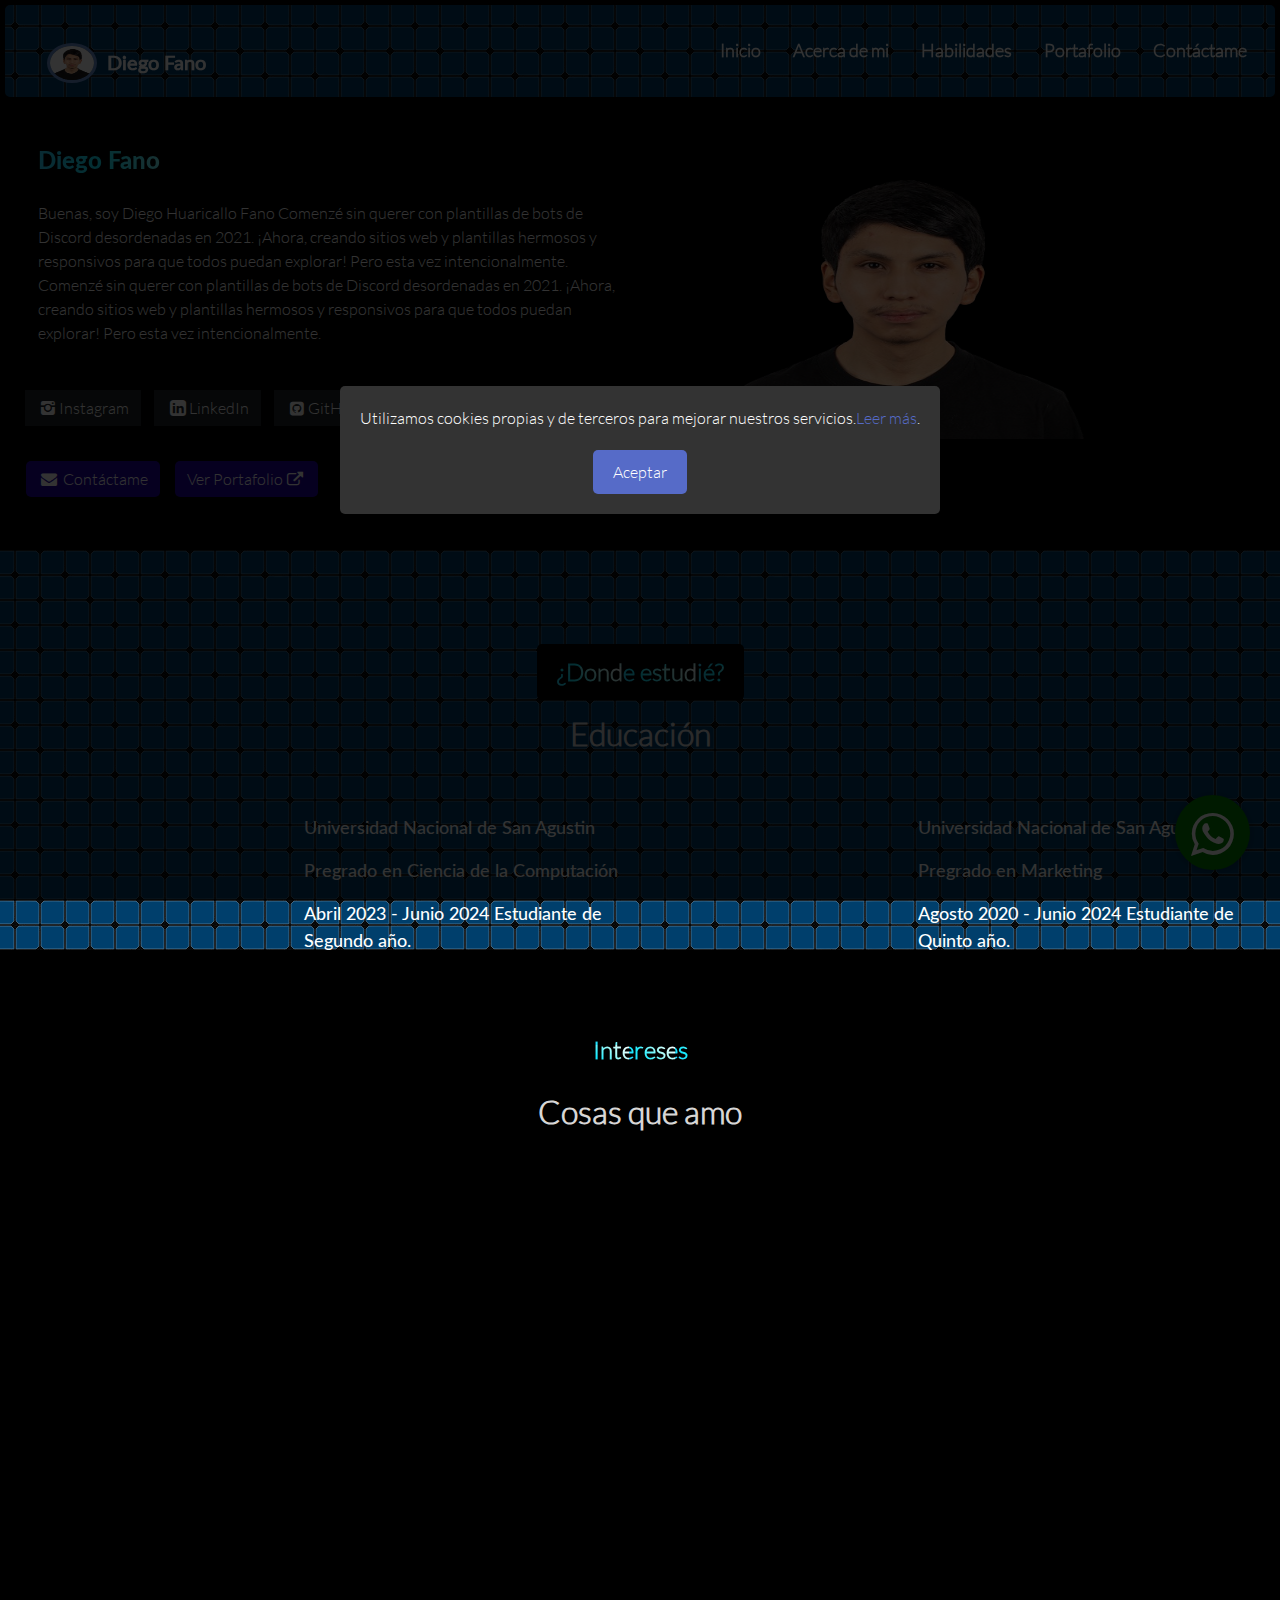
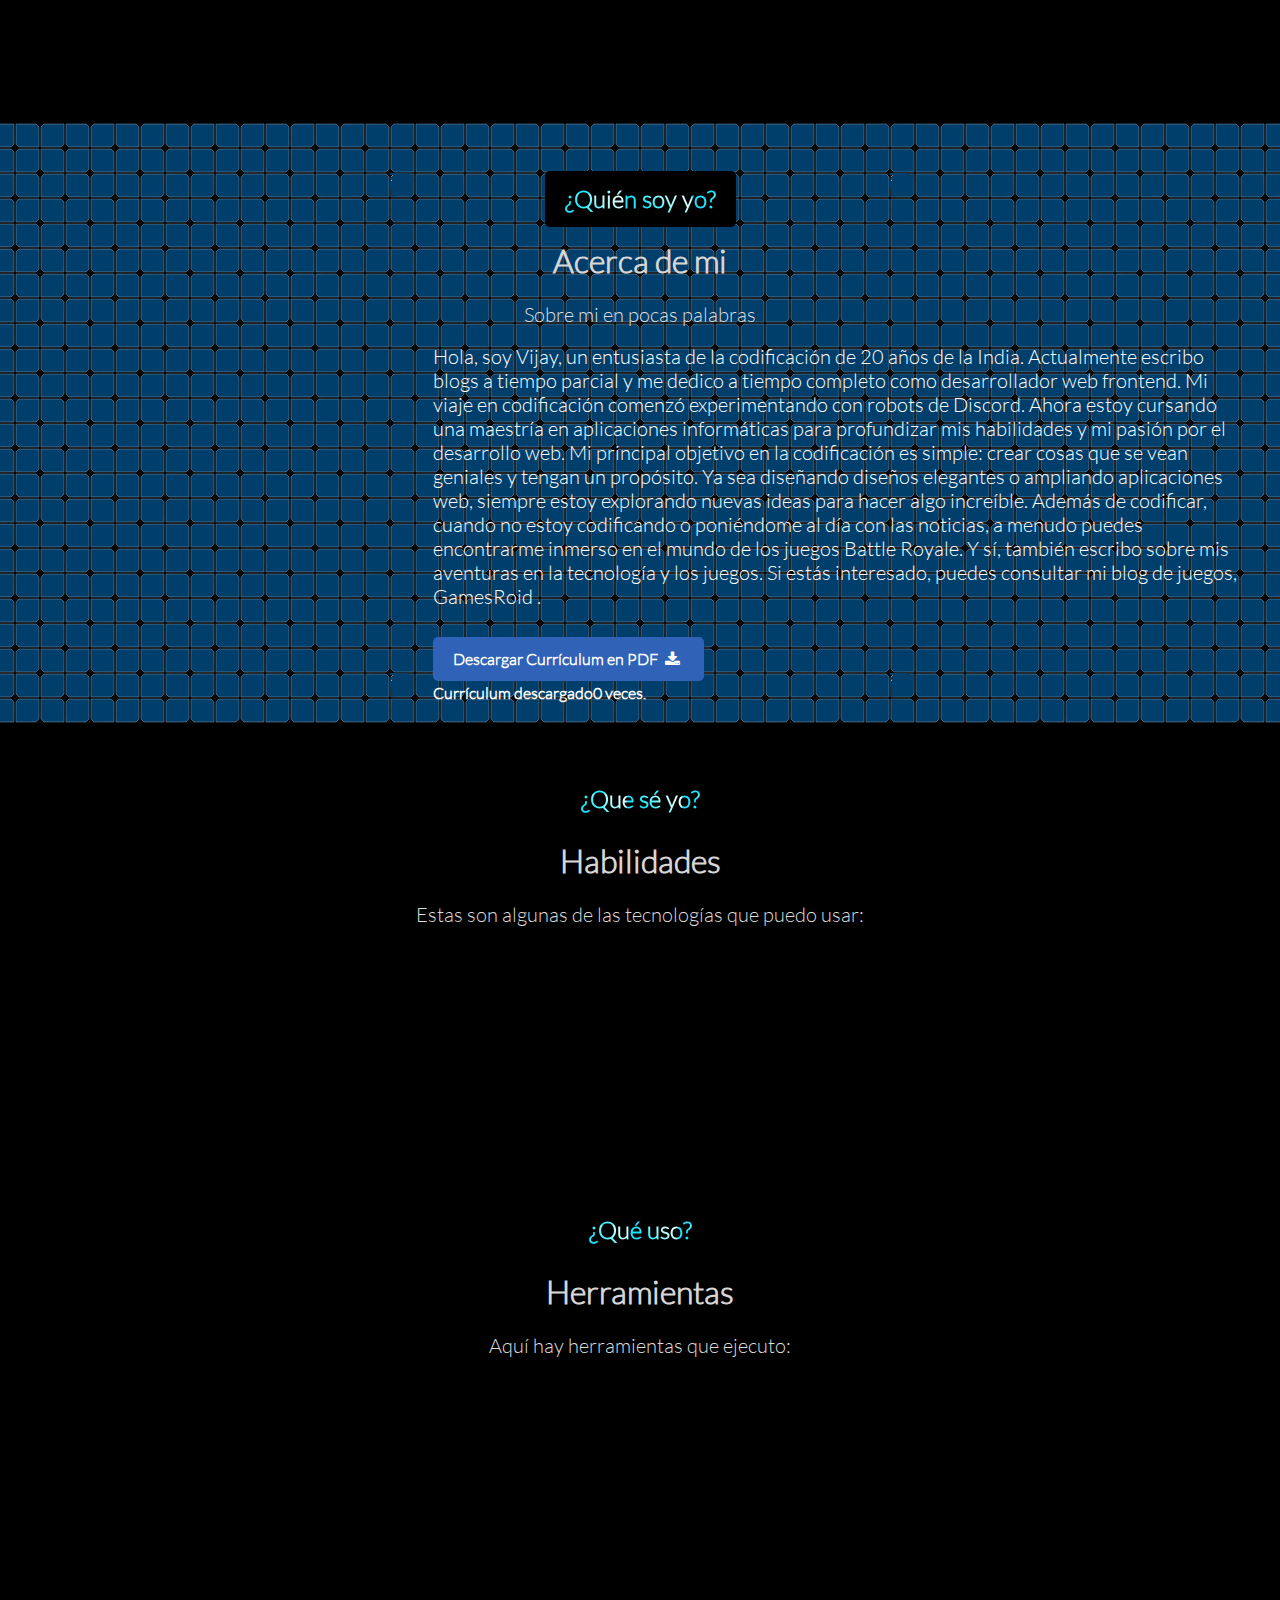
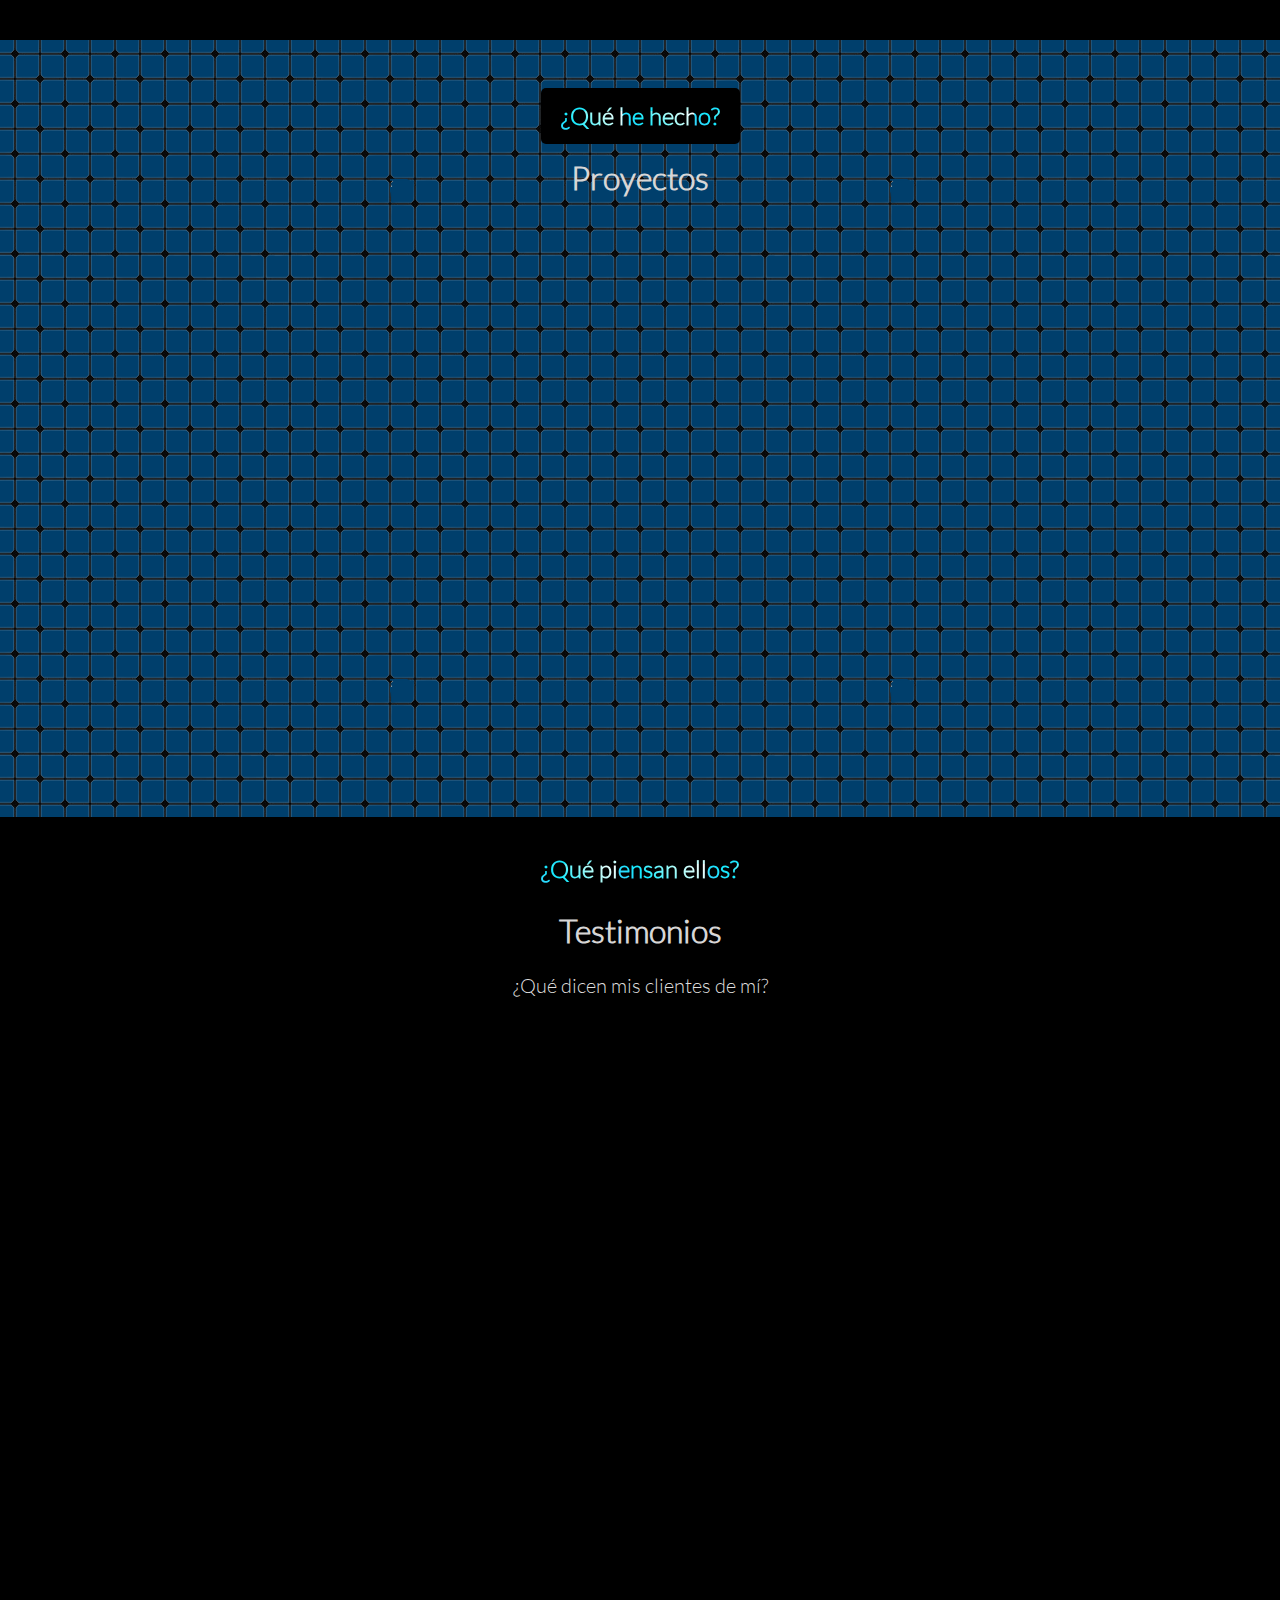
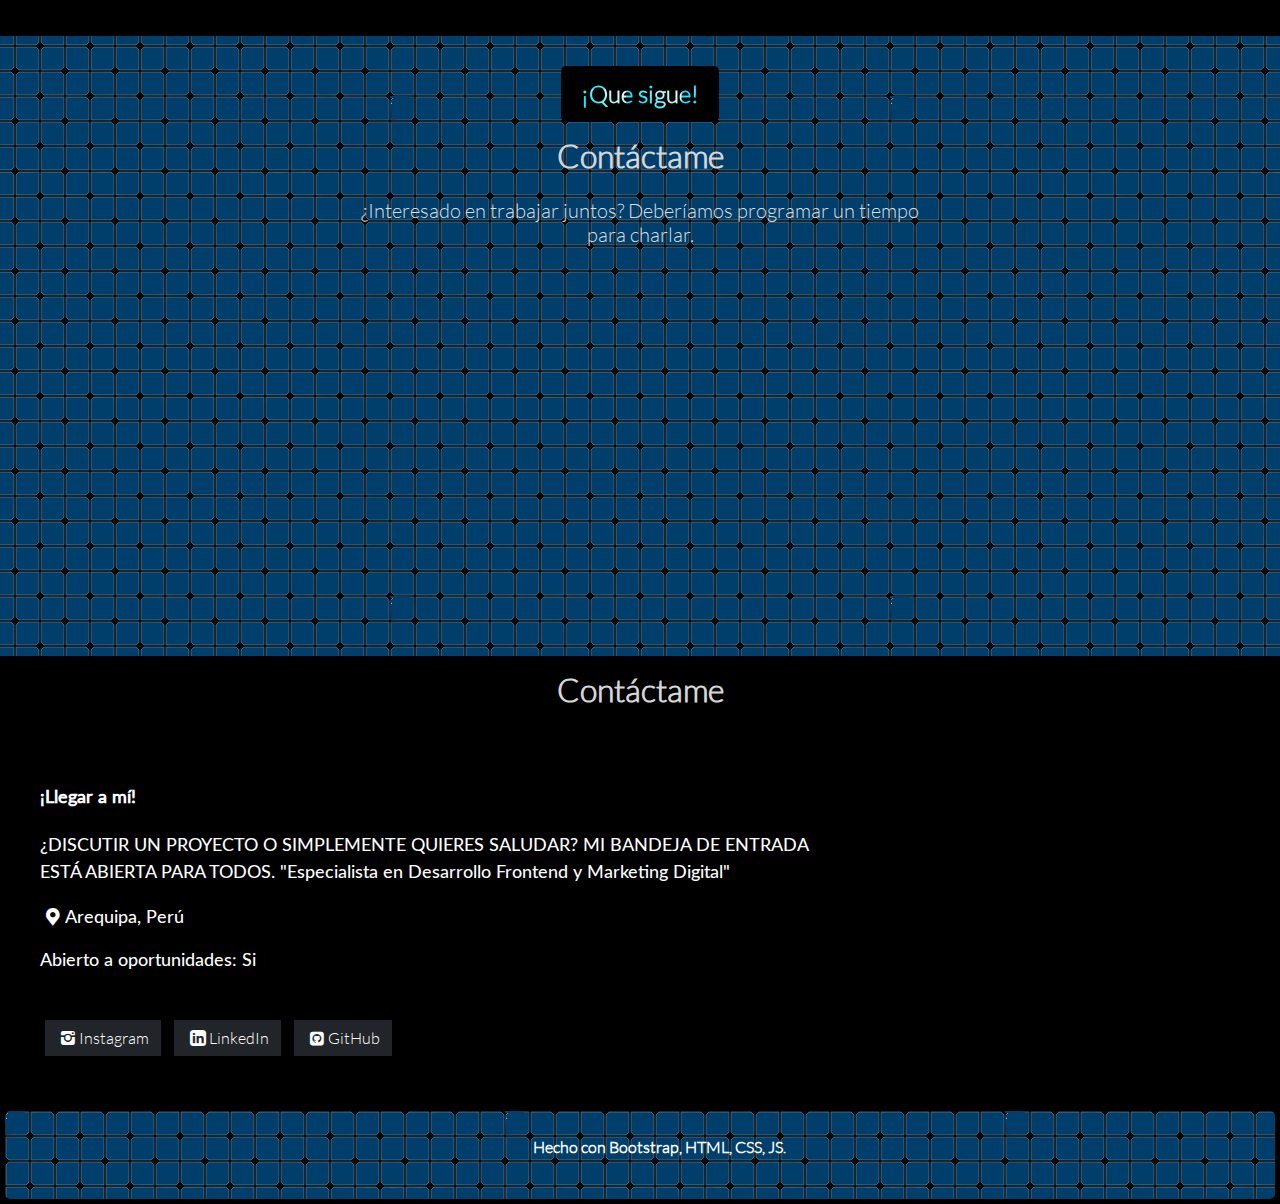
==== commit 7706070e: "Add files via upload" ====
--- a/index.html
+++ b/index.html
@@ -35,7 +35,7 @@
                   <img id="logo" src="./img/fotoDiego.jpg" alt="Logo" width="50" height="40"
                     class="d-inline-block align-text-top">
 
-                  <h6 id="letraLogo">Diego Huaricallo Fano</h6>
+                  <h6 id="letraLogo"> Diego Fano</h6>
                 </a>
               </div>
             </nav>
@@ -82,14 +82,14 @@
 
       <div class="columna1">
         <br>
-
-        <h5 class="card-title" id="letraStudio">Diego Huaricallo Fano</h5>
+<br>
+        <h5 class="card-title" id="letraStudio">Diego Fano</h5>
         <br>
         <p class="card-text" id="pblanco">
-          Buenas, soy Diego Huaricallo
-          Comenzó sin querer con plantillas de bots de Discord desordenadas en 2021. ¡Ahora, creando sitios web y
+          Buenas, soy Diego Huaricallo Fano
+          Comenzé sin querer con plantillas de bots de Discord desordenadas en 2021. ¡Ahora, creando sitios web y
           plantillas hermosos y responsivos para que todos puedan explorar! Pero esta vez intencionalmente.
-          Comenzó sin querer con plantillas de bots de Discord desordenadas en 2021. ¡Ahora, creando sitios web y
+          Comenzé sin querer con plantillas de bots de Discord desordenadas en 2021. ¡Ahora, creando sitios web y
           plantillas hermosos y responsivos para que todos puedan explorar! Pero esta vez intencionalmente.
         </p>
 
@@ -135,10 +135,11 @@
 
 
 
-
-
-    <div id="cardEducacion" class="card text-center">
-      <br>
+<div id="cardEducacion">
+<br>
+<br>
+    <div¿ class="card text-center">
+   
 
 
       <div class="card-body">
@@ -187,15 +188,18 @@
         </div>
 
       </div>
-    </div>
-
-
+      
+    </div>
+
+  </div>
 
 
 
     <div class="cosasQueAmo">
       <br>
-      <br>
+    
+     
+     
       <div>
         <br>
         <br>
@@ -269,6 +273,8 @@
 
 
       </div>
+      <br>
+      <br>
     </div>
 
 
@@ -278,6 +284,7 @@
       <div class="containerMi1">
         <div>
           <br>
+          <br>
           <div class="divH8">
             <h8 class="botonesDegradado">¿Quién soy yo?</h8>
           </div>
@@ -296,7 +303,7 @@
 
       </div>
       <div class="containerMi3">
-        <br>
+       
         <h5 class="textAcercaMi">Hola, soy Vijay, un entusiasta de la codificación de 20 años de la India. Actualmente
           escribo blogs a tiempo parcial y me dedico a tiempo completo como desarrollador web frontend. Mi viaje en
           codificación comenzó experimentando con robots de Discord. Ahora estoy cursando una maestría en aplicaciones
@@ -482,7 +489,8 @@
 
       </div>
 
-
+<br>
+<br>
     </div>
 
 
@@ -511,7 +519,7 @@
             <div class="card-body">
               <br>
               <h5 id="letraLogo">Página empresa de Planchado, Pintura Y Mecánica automotriz</h5>
-              <a href="https://automotrizpunche.netlify.app/" id="logo11" class="btn btn-primary">Visitar<i
+              <a href="https://automotrizpunche.netlify.app/" id="logo11" class="btn btn-dark">Visitar<i
                   class="icon-link-ext"></i>
               </a>
               <br>
@@ -587,7 +595,7 @@
             <div class="card-body">
               <br>
               <h5 id="letraLogo">Página empresa de Escuela de Danza</h5>
-              <a href="https://automotrizpunche.netlify.app/" id="logo11" class="btn btn-primary">Visitar<i
+              <a href="https://automotrizpunche.netlify.app/" id="logo11" class="btn btn-dark">Visitar<i
                   class="icon-link-ext"></i>
               </a>
               <br>
@@ -658,7 +666,7 @@
             <div class="card-body">
               <br>
               <h5 id="letraLogo">Videojuego del Cañon del Colca con Prolog</h5>
-              <a href="https://automotrizpunche.netlify.app/" id="logo11" class="btn btn-primary">Visitar<i
+              <a href="https://automotrizpunche.netlify.app/" id="logo11" class="btn btn-dark">Visitar<i
                   class="icon-link-ext"></i>
               </a>
               <br>
@@ -726,134 +734,102 @@
 
 
 
+
+
     <div class="testiF">
       <br>
+
+      <div>
+        <div class="divH8">
+          <h8 class="botonesDegradado">¿Qué piensan ellos?</h8>
+        </div>
+        <h2 class="subTitTodos">Testimonios</h2>
+        <h5 class="subSubTitTodos">¿Qué dicen mis clientes de mí?</h5>
+      </div>
+
       <br>
 
-      <div id="carouselExampleCaptions4" class="carousel slide">
-        <div class="carousel-indicators">
-          <button type="button" data-bs-target="#carouselExampleCaptions4" data-bs-slide-to="0" class="active"
-            aria-current="true" aria-label="Slide 1"></button>
-          <button type="button" data-bs-target="#carouselExampleCaptions4" data-bs-slide-to="1"
-            aria-label="Slide 2"></button>
-        </div>
-
-        <div class="carousel-inner">
-          <div class="carousel-item active">
-            <img class="imgCarrusel d-block w-100" src="./img/fondoMalla.png" alt="...">
-            <div class="carousel-caption d-none d-md-block">
-              <div>
-                <div class="divH8">
-                  <h8 class="botonesDegradado">¿Qué piensan ellos?</h8>
-                </div>
-                <h2 class="subTitTodos">Testimonios</h2>
-                <h5 class="subSubTitTodos">¿Qué dicen mis clientes de mí?</h5>
-              </div>
-              <div class="row row-cols-1 row-cols-md-2 g-4" id="containerInstruct1">
-                <div class="col">
-                  <div id="carru" class="card h-100" data-aos="fade-up">
-                    <br>
-                    <img class="imgTest" src="./img/fotoDaymer.png" alt="">
-                    <div class="card-body">
-                      <h5 class="card-title" id="instructores1">Daymer</h5>
-                      <h5>Gerente</h5>
-                      <div class="ptest">
-                        <p class="card-text" id="instructores">Me encanta diseñar. Cuando veo algo que necesita mejorar,
-                          disfruto haciéndolo mejor visualmente. Presto atención a cada detalle, ya sea una interfaz
-                          gráfica o de usuario. Mi objetivo es crear diseños que llamen la atención e inspiren a otros.
-                        </p>
-                      </div>
-                    </div>
-                  </div>
-                </div>
-                <div class="col">
-                  <div id="carru" class="card h-100" data-aos="fade-up">
-                    <br>
-                    <img class="imgTest" src="./img/fotoSara.png" alt="">
-                    <div class="card-body">
-                      <h5 class="card-title" id="instructores1">Sara</h5>
-                      <h5>Subgerente</h5>
-                      <div class="ptest">
-                        <p class="card-text" id="instructores">Después de diseñar, me sumerjo en el desarrollo. La
-                          codificación es donde doy vida a los diseños, convirtiendo conceptos en experiencias
-                          digitales. Cada línea de código refleja mi visión de la funcionalidad y la elegancia,
-                          mostrando mi compromiso con la excelencia.</p>
-                      </div>
-                    </div>
-                  </div>
-                </div>
-              </div>
-            </div>
-          </div>
-
-          <div class="carousel-item">
-            <img class="imgCarrusel d-block w-100" src="./img/fondoMalla.png" alt="...">
-            <div class="carousel-caption d-none d-md-block">
-              <div>
-                <h2 class="subTitTodos">Testimonios</h2>
-                <h5>¿Qué dicen mis clientes de mí?</h5>
-              </div>
-              <div class="row row-cols-1 row-cols-md-2 g-4" id="containerInstruct1">
-                <div class="col">
-                  <div id="carru" class="card h-100" data-aos="fade-up">
-                    <br>
-                    <img class="imgTest" src="./img/fotoRubi.png" alt="">
-                    <div class="card-body">
-                      <h5 class="card-title" id="instructores1">Rubi</h5>
-                      <h5>Secretaria</h5>
-                      <div class="ptest">
-                        <p class="card-text" id="instructores">Me encanta diseñar. Cuando veo algo que necesita mejorar,
-                          disfruto haciéndolo mejor visualmente. Presto atención a cada detalle, ya sea una interfaz
-                          gráfica o de usuario. Mi objetivo es crear diseños que llamen la atención e inspiren a otros.
-                        </p>
-                      </div>
-                    </div>
-                  </div>
-                </div>
-                <div class="col">
-                  <div id="carru" class="card h-100" data-aos="fade-up">
-                    <br>
-                    <img class="imgTest" src="./img/fotoDiego.png" alt="">
-                    <div class="card-body">
-                      <h5 class="card-title" id="instructores1">Christian</h5>
-                      <h5>Gerente</h5>
-                      <div class="ptest">
-                        <p class="card-text" id="instructores">Expandiéndome más allá de la creación, optimizo. Desde
-                          plantillas hasta sitios web completos, perfecciono el posdesarrollo. Aprovechando los blogs y
-                          el SEO básico, mejoro la visibilidad y el impacto en línea. Cada paso maximiza el alcance y la
-                          efectividad en línea.</p>
-                      </div>
-                    </div>
-                  </div>
-                </div>
-              </div>
-            </div>
-          </div>
-
-        </div>
-        <button class="carousel-control-prev" type="button" data-bs-target="#carouselExampleCaptions4"
-          data-bs-slide="prev">
-          <span class="carousel-control-prev-icon" aria-hidden="true"></span>
-          <span class="visually-hidden">Previous</span>
-        </button>
-        <button class="carousel-control-next" type="button" data-bs-target="#carouselExampleCaptions4"
-          data-bs-slide="next">
-          <span class="carousel-control-next-icon" aria-hidden="true"></span>
-          <span class="visually-hidden">Next</span>
-        </button>
-      </div>
-    </div>
-
-
-
-
+    <div class="row row-cols-1 row-cols-md-4 g-4" id="containerInstruct1">
+      <div class="col">
+        <div id="carru" class="card h-100" data-aos="fade-up">
+          <br>
+          <img class="imgTest" src="./img/fotoDaymer.png" alt="">
+          <div class="card-body">
+            <h5 class="card-title" id="instructores1">Daymer</h5>
+            <h5>Gerente</h5>
+            <div class="ptest">
+              <p class="card-text" id="instructores">Me encanta diseñar. Cuando veo algo que necesita mejorar,
+                disfruto haciéndolo mejor visualmente. Presto atención a cada detalle, ya sea una interfaz
+                gráfica o de usuario. Mi objetivo es crear diseños que llamen la atención e inspiren a otros.
+              </p>
+            </div>
+          </div>
+        </div>
+      </div>
+      <div class="col">
+        <div id="carru" class="card h-100" data-aos="fade-up">
+          <br>
+          <img class="imgTest" src="./img/fotoSara.png" alt="">
+          <div class="card-body">
+            <h5 class="card-title" id="instructores1">Sara</h5>
+            <h5>Subgerente</h5>
+            <div class="ptest">
+              <p class="card-text" id="instructores">Después de diseñar, me sumerjo en el desarrollo. La
+                codificación es donde doy vida a los diseños, convirtiendo conceptos en experiencias
+                digitales. Cada línea de código refleja mi visión de la funcionalidad y la elegancia,
+                mostrando mi compromiso con la excelencia.</p>
+            </div>
+          </div>
+        </div>
+      </div>
+      
+        <div class="col">
+          <div id="carru" class="card h-100" data-aos="fade-up">
+            <br>
+            <img class="imgTest" src="./img/fotoRubi.png" alt="">
+            <div class="card-body">
+              <h5 class="card-title" id="instructores1">Rubi</h5>
+              <h5>Secretaria</h5>
+              <div class="ptest">
+                <p class="card-text" id="instructores">Me encanta diseñar. Cuando veo algo que necesita mejorar,
+                  disfruto haciéndolo mejor visualmente. Presto atención a cada detalle, ya sea una interfaz
+                  gráfica o de usuario. Mi objetivo es crear diseños que llamen la atención e inspiren a otros.
+                </p>
+              </div>
+            </div>
+          </div>
+        </div>
+        <div class="col">
+          <div id="carru" class="card h-100" data-aos="fade-up">
+            <br>
+            <img class="imgTest" src="./img/fotoDiego.png" alt="">
+            <div class="card-body">
+              <h5 class="card-title" id="instructores1">Christian</h5>
+              <h5>Gerente</h5>
+              <div class="ptest">
+                <p class="card-text" id="instructores">Expandiéndome más allá de la creación, optimizo. Desde
+                  plantillas hasta sitios web completos, perfecciono el posdesarrollo. Aprovechando los blogs y
+                  el SEO básico, mejoro la visibilidad y el impacto en línea. Cada paso maximiza el alcance y la
+                  efectividad en línea.</p>
+              </div>
+            </div>
+          </div>
+        </div>
+    
+
+
+    </div>
     <br>
     <br>
 
+  </div>
+
+
+
 
 
     <div class="containerContact" id="containerContact">
-      <div class="containerContact1">
+      <div id="cont" class="containerContact1">
         <div class="colContact1"></div>
         <div class="colContact2">
           <div class="divH8">
@@ -911,46 +887,7 @@
 
 
 
-          <div id="contenedorO" class="oculto">
-
-            <form action="" id="formulario" data-aos="zoom-in" class="formGeneral1">
-              <br>
-              <div class="form0">
-
-                <h5 class="subSubTitTodos">Datos enviados</h5>
-              </div>
-              <br>
-
-              <br>
-              <div class="form1">
-                <div class="form-floating">
-                  <div class="form-control" id="nombreCompleto"></div>
-                  <label for="nombreCompleto">Nombre Completo</label>
-                </div>
-              </div>
-              <br>
-              <div class="form2">
-                <div class="form-floating">
-                  <div class="form-control" id="remailId"></div>
-                  <label for="remailId">Email:</label>
-                </div>
-              </div>
-              <br>
-              <div class="form3">
-                <div class="form-floating">
-                  <div class="form-control" id="asuntoCompleto"></div>
-                  <label for="asuntoCompleto">Asunto</label>
-                </div>
-              </div>
-              <br>
-              <div class="form4">
-                <div class="form-floating">
-                  <div class="form-control" id="mensajeCompleto"></div>
-                  <label for="mensajeCompleto">Mensaje</label>
-                </div>
-              </div>
-              <br>
-
+        
             </form>
           </div>
 
@@ -976,7 +913,7 @@
     <div class="containerFinal">
 
       <div class="columna11">
-        <br>
+      
         <h2 class="subTitTodos">Contáctame</h2>
 
       </div>
--- a/estilos/estilos.css
+++ b/estilos/estilos.css
@@ -55,7 +55,8 @@
 body {
     margin: 0;
     padding: 0;
-    background-image: url('../img/fondo1.jpg');
+    background-image: url('');
+    background-color: #000;
     background-attachment: fixed;
     background-size: cover;
     background-position: center;
@@ -129,27 +130,45 @@
 
 .card {
 
-    border: 5px solid #6b90d1;
-
-
-
-}
+    border: 3px solid #6b90d1;
+
+
+
+}
+
+
+
 
 #cardEducacion {
 
     border: none;
+    border-color: none;
 
     margin: 0;
     padding: 0;
-    background-image: url('../img/fondoMalla.png');
+    background-image: url('../img/fondoMallaH.png');
+    background-color: #003f6c;
     /*  background-size: cover; */
     background-position: center;
-
+   /*
+    background-size: cover;
+    */
     height: 400px;
 
 
 
 }
+
+#cardEducacion .card {
+
+    border: none;
+    border-color: none;
+
+
+
+}
+
+
 
 .conta {
 
@@ -267,6 +286,8 @@
     color: #ffffff;
     font-weight: bold;
     text-align: center;
+    margin-left: 10px;
+    margin-top: 10px;
 
 }
 
@@ -315,7 +336,11 @@
     padding-top: 0px;
     padding-right: 0%;
 
-    width: 100%;
+    width: 90%;
+
+    margin-left: 5%;
+    margin-right: 5%;
+    
 
 
 }
@@ -619,7 +644,7 @@
 
     margin: 0;
     padding: 0;
-    background-image: url('../img/fondoMalla.png');
+    background-image: url('');
 
     background-position: center;
 
@@ -672,8 +697,8 @@
 
     margin: 0;
     padding: 0;
-    background-color: #2104a0;
-
+    background-color: #003f6c;
+    background-image: url('../img/fondoMallaH.png');
     background-position: center;
     border: 5px solid #000000;
     border-radius: 10px;
@@ -742,7 +767,7 @@
 
     margin: 0;
     padding: 0;
-    background-image: url('../img/fondoMalla.png');
+    background-image: url('');
 
     background-position: center;
 
@@ -788,7 +813,8 @@
 
     margin: 0;
     padding: 0;
-    background-image: url('../img/fondoMalla.png');
+    background-image: url('../img/fondoMallaH.png');
+    background-color: #003f6c;
     /*  background-size: cover; */
     background-position: center;
 
@@ -836,18 +862,19 @@
     display: grid;
     padding: 30px;
     gap: 10px;
-    grid-template-columns: 1fr 1fr;
+    grid-template-columns: 1fr 2fr;
     grid-template-areas:
         "containerMi1 containerMi1"
         "containerMi2 containerMi3";
 
     margin: 0;
     padding: 0;
-    background-image: url('../img/fondoMalla.png');
+    background-image: url('../img/fondoMallaH.png');
+    background-color: #003f6c;
     /*  background-size: cover;  */
     background-position: center;
 
-    height: 650px;
+    height: 600px;
 
 }
 
@@ -878,15 +905,17 @@
 
 .footerF {
 
-    background-color: #2104a0;
+    background-color: #003f6c;
+    background-image: url('../img/fondoMallaH.png');
     border: 5px solid #000000;
     border-radius: 10px;
+    
 
 }
 
 .formGeneral {
 
-    border: 5px solid #6b90d1;
+    border: 3px solid #6b90d1;
     padding: 6%;
     border-radius: 5%;
     height: 360px;
@@ -1023,14 +1052,14 @@
 
 .form-label {
 
-    color: rgb(116, 116, 116);
+    color: rgb(0, 0, 0);
 
 
 }
 
 .textMensaje {
 
-    color: rgb(116, 116, 116);
+    color: rgb(0, 0, 0);
 
 }
 
@@ -1048,7 +1077,7 @@
 
 #card1 {
 
-    border: 5px solid #6b90d1;
+    border: 3px solid #6b90d1;
 
     border-radius: 5%;
 
@@ -1094,20 +1123,20 @@
 
 
 .btnCosasAmo {
-    width: 50%;
-    height: 50%;
+    width: 30%;
+    height: 30%;
     line-height: 150px;
     bottom: 120px;
     right: 120px;
     background-color: rgb(93, 92, 92);
     color: white;
-    border-radius: 150px;
-    text-align: center;
-    font-size: 100px;
+    border-radius: 50%;
+    text-align: center;
+    font-size: 50px;
     box-shadow: 0px 1px 10px rgba(0, 0, 0, 0.3);
     z-index: 100;
 
-    margin-left: 25%;
+    margin-left: 35%;
 
 
 
@@ -1129,21 +1158,21 @@
 
 
 .fotoSobreMi {
-    width: 50%;
+    width: 40%;
     height: 60%;
     margin-left: 25%;
     border-radius: 10px;
 
-    box-shadow: 10px 10px 15px #6b90d1;
+    box-shadow: 8px 8px 12px #6b90d1;
 
 }
 
 
 
 #fotoHab {
-    width: 50%;
-    height: 50%;
-    margin-left: 25%;
+    width: 40%;
+    height: 40%;
+    margin-left: 30%;
     align-content: center;
 }
 
@@ -1171,7 +1200,7 @@
     justify-content: center;
     align-items: center;
 
-    border: 5px solid #6b90d1;
+    border: 3px solid #6b90d1;
 
     background-color: rgb(38, 37, 37);
 }
@@ -1186,7 +1215,7 @@
 
     width: 150px;
     height: 150px;
-    border: 5px solid #6b90d1;
+    border: 3px solid #6b90d1;
     object-fit: cover;
 
 
@@ -1194,8 +1223,10 @@
 
 #imgDiego {
 
-    width: 75%;
-    height: 75%;
+    padding-left: 10%;
+    padding-top: 5%;
+    width: 70%;
+    height: 70%;
 
 }
 
@@ -1203,7 +1234,7 @@
 
 .ptest {
     border-radius: 5%;
-    border: 5px solid #6b90d1;
+    border: 3px solid #6b90d1;
     padding: 3%;
 
 
@@ -1217,7 +1248,7 @@
 
 .form-control {
     background-color: transparent;
-    border: 5px solid #6b90d1;
+    border: 3px solid #6b90d1;
 
 
 }
@@ -1329,7 +1360,7 @@
 
     margin: 0;
     padding: 0;
-    background-image: url('../img/fondoMalla.png');
+    background-image: url('');
     /*  background-size: cover; */
     background-position: center;
 
@@ -1343,7 +1374,7 @@
 
     width: 50%;
     height: 60%;
-    border: 5px solid #6b90d1;
+    border: 3px solid #6b90d1;
     object-fit: cover;
 
     margin-left: 25%;
@@ -1400,7 +1431,7 @@
 
     margin: 0;
     padding: 0;
-    background-image: url('../img/fondoMalla.png');
+    background-image: url('');
     /* background-size: cover; */
     background-position: center;
 
@@ -1412,7 +1443,7 @@
 
     margin: 0;
     padding: 0;
-    background-image: url('../img/fondoMalla.png');
+    background-image: url('');
 
     background-position: center;
 
@@ -1425,7 +1456,8 @@
 
     margin: 0;
     padding: 0;
-    background-image: url('../img/fondoMalla.png');
+    background-image: url('');
+    
     /*  background-size: cover; */
     background-position: center;
 
@@ -1440,7 +1472,8 @@
 
     margin: 0;
     padding: 0;
-    background-image: url('../img/fondoMalla.png');
+    background-image: url('../img/fondoMallaH.png');
+    background-color: #003f6c;
     /*  background-size: cover; */
     background-position: center;
 
@@ -1453,9 +1486,10 @@
 
     margin: 0;
     padding: 0;
-    background-image: url('../img/fondoMalla.png');
+    background-image: url('');
     /*  background-size: cover; */
     background-position: center;
+    text-align: center;
 
 }
 
@@ -1557,7 +1591,7 @@
 #logo {
 
     border-radius: 50%;
-    border: 5px solid #6b90d1;
+    border: 3px solid #6b90d1;
     margin-left: 20px;
 }
 
@@ -1619,6 +1653,7 @@
     padding: 10px;
     background-color: #000000;
     position: relative;
+  
 
 }
 
@@ -1812,6 +1847,16 @@
 
 
 @media(max-width:767px) {
+
+
+
+    #cardEducacion{
+        height: 900px;
+
+    }
+
+   
+
     .containerContact1 {
         display: grid;
         padding: 30px;
@@ -1830,8 +1875,30 @@
 }
 
 
-
-
+@media(max-width:480px) {
+
+    #cardEducacion{
+        height: 900px;
+
+    }
+
+
+    .containerContact1 {
+        display: grid;
+        padding: 30px;
+        gap: 10px;
+        grid-template-columns: 1fr;
+        grid-template-areas:
+            "colContact2";
+        margin-bottom: 1000px;
+
+    }
+
+    .containerContact {
+        margin-bottom: 100px;
+
+    }
+}
 
 
 
@@ -1873,6 +1940,9 @@
         grid-template-areas:
             "columna2";
 
+
+     
+
     }
 
 
@@ -1945,7 +2015,7 @@
             "columna2"
             "columna1";
 
-        height: 800px;
+        height: 900px;
         text-align: center;
         align-content: center;
 
@@ -1997,7 +2067,7 @@
         grid-template-areas:
             "col1"
             "col3";
-        height: 250px;
+        height: 220px;
 
 
 
@@ -2016,4 +2086,209 @@
 
         margin-left: 0px;
     }
-}+}
+
+
+
+
+
+
+
+
+
+
+@media(max-width:480px) {
+    .containerContact1 {
+        display: grid;
+        padding: 30px;
+        gap: 10px;
+        grid-template-columns: 1fr;
+        grid-template-areas:
+            "colContact1";
+        margin-bottom: 1000px;
+
+    }
+
+    .containerContact {
+        margin-bottom: 100px;
+
+        height: 700px;
+      
+
+    }
+
+    .conta {
+        padding-bottom: 0px;
+
+    }
+
+
+
+
+    .containerStudio {
+
+        display: grid;
+        gap: 10px;
+        grid-template-columns: 1fr;
+        grid-template-areas:
+            "columna2";
+
+    }
+
+
+    .containerVisit {
+
+        display: grid;
+        padding: 30px;
+        gap: 10px;
+        grid-template-columns: 1fr;
+        grid-template-rows: 1fr 1fr;
+        grid-template-areas:
+            "colVisit1"
+            "colVisit2";
+
+    }
+
+    #oferta {
+
+        font-size: 17px;
+
+    }
+
+
+    .containerMi {
+
+        display: grid;
+        padding: 30px;
+        gap: 10px;
+        grid-template-columns: 1fr;
+        grid-template-rows: 1fr 1fr 1fr;
+        grid-template-areas:
+            "containerMi1"
+            "containerMi2"
+            "containerMi3";
+
+        height: 1500px;
+        text-align: center;
+        align-content: center;
+
+    }
+
+    .containerFinal {
+
+        display: grid;
+        padding: 30px;
+        gap: 10px;
+        grid-template-columns: 1fr;
+        grid-template-rows: 1fr 1fr 1fr;
+        grid-template-areas:
+            "columna11"
+            "columna33"
+            "columna22";
+
+        height: 800px;
+        text-align: center;
+        align-content: center;
+
+    }
+
+
+
+    .containerStudio {
+
+        display: grid;
+        padding: 30px;
+        gap: 10px;
+        grid-template-columns: 1fr;
+        grid-template-rows: 1fr 1fr;
+        grid-template-areas:
+            "columna2"
+            "columna1";
+
+        height: 950px;
+        text-align: center;
+        align-content: center;
+
+    }
+
+    .educa {
+
+        display: grid;
+        padding: 30px;
+        gap: 10px;
+        grid-template-columns: 1fr;
+        grid-template-rows: 1fr 1fr 1fr 1fr 1fr;
+        grid-template-areas:
+            "educa1"
+            "educa2"
+            "educa3"
+            "educa4"
+            "educa5";
+
+        height: 800px;
+        text-align: center;
+        align-content: center;
+
+    }
+
+
+    .cosasQueAmo {
+        height: 1700px;
+        text-align: center;
+        align-content: center;
+
+    }
+
+    .fotoSobreMi {
+        margin-left: 0px;
+    }
+
+
+
+
+
+
+    .containerLogo {
+
+        display: grid;
+        gap: 10px;
+        grid-template-columns: 1fr;
+        grid-template-rows: 1fr 1fr;
+        grid-template-areas:
+           
+            "col3";
+        height:130px;
+        display: flex;
+        justify-content: center;
+
+
+
+    }
+
+
+
+.col1{
+display: none;
+
+    }
+
+
+    .containerTodo {
+
+        margin-top: 120px;
+
+
+    }
+
+    #imgLlegarFotoMi {
+
+        margin-left: 0px;
+    }
+}
+
+
+
+
+
+
+
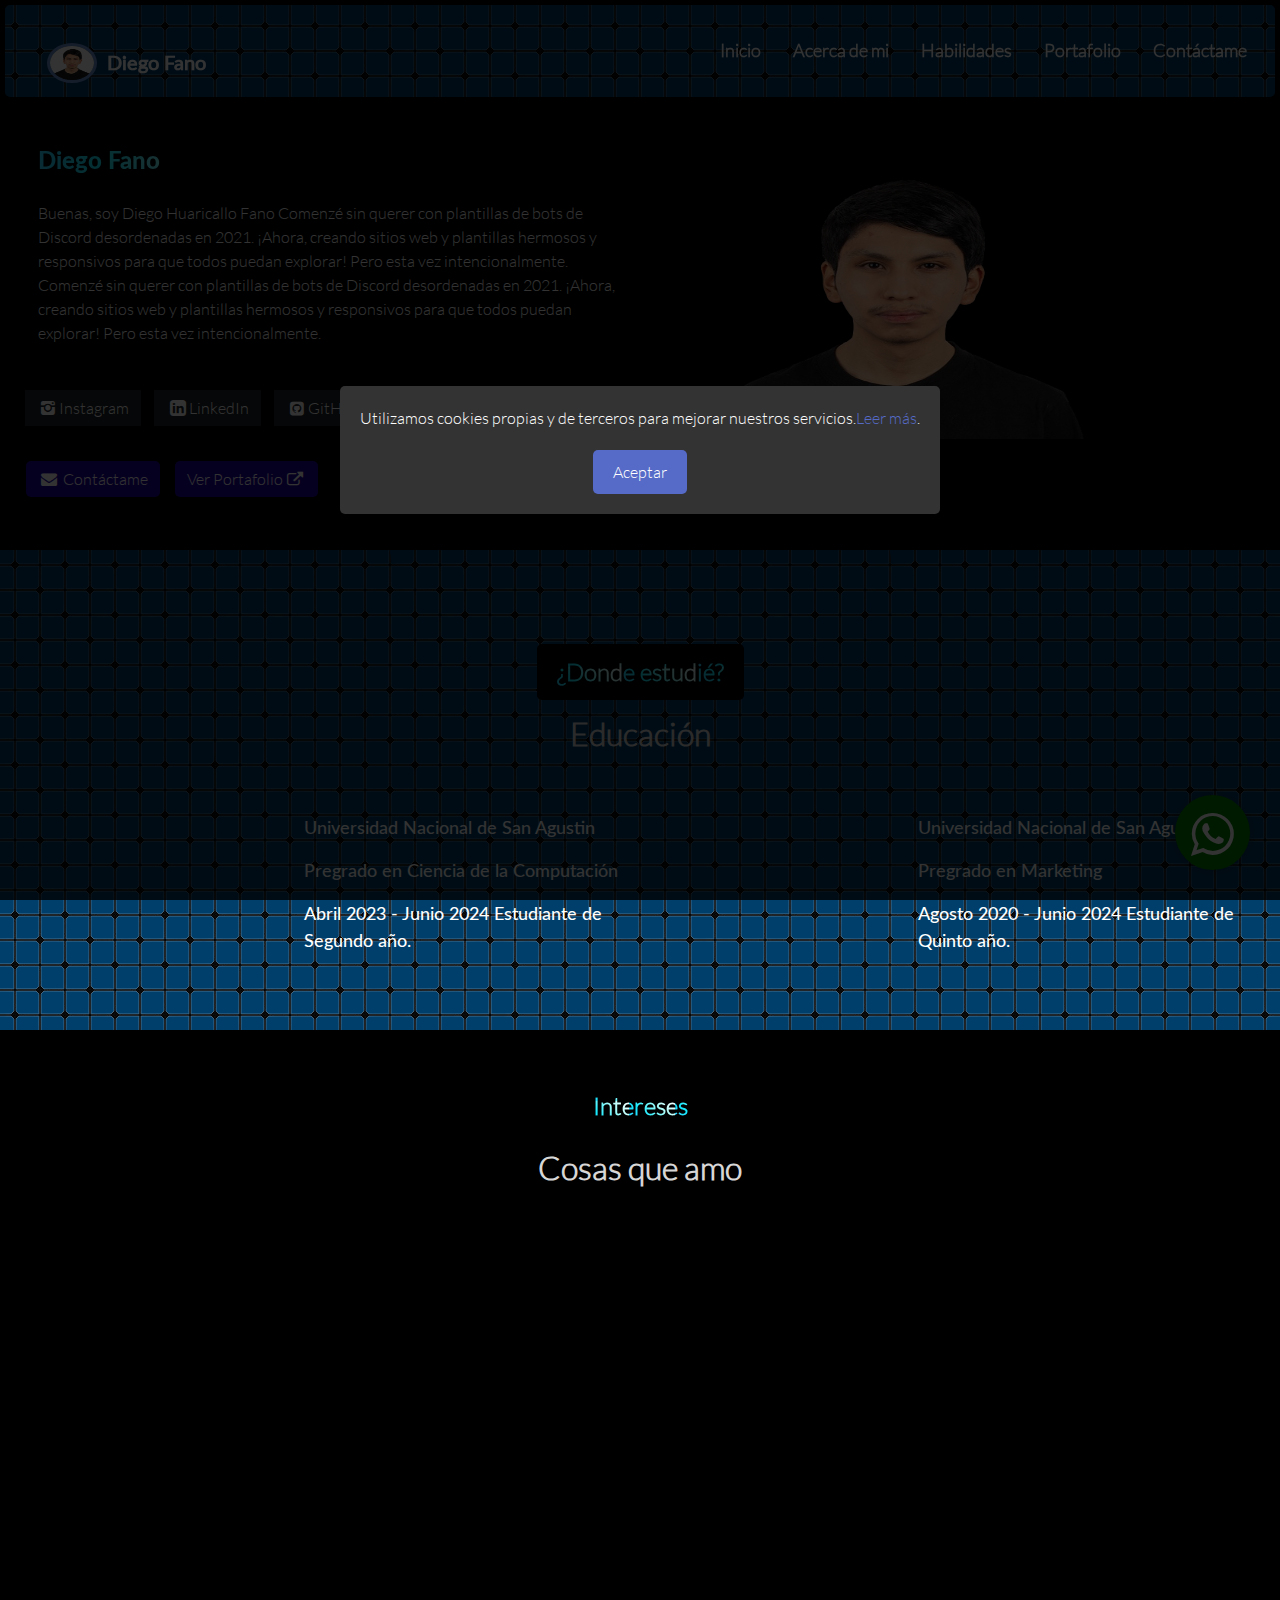
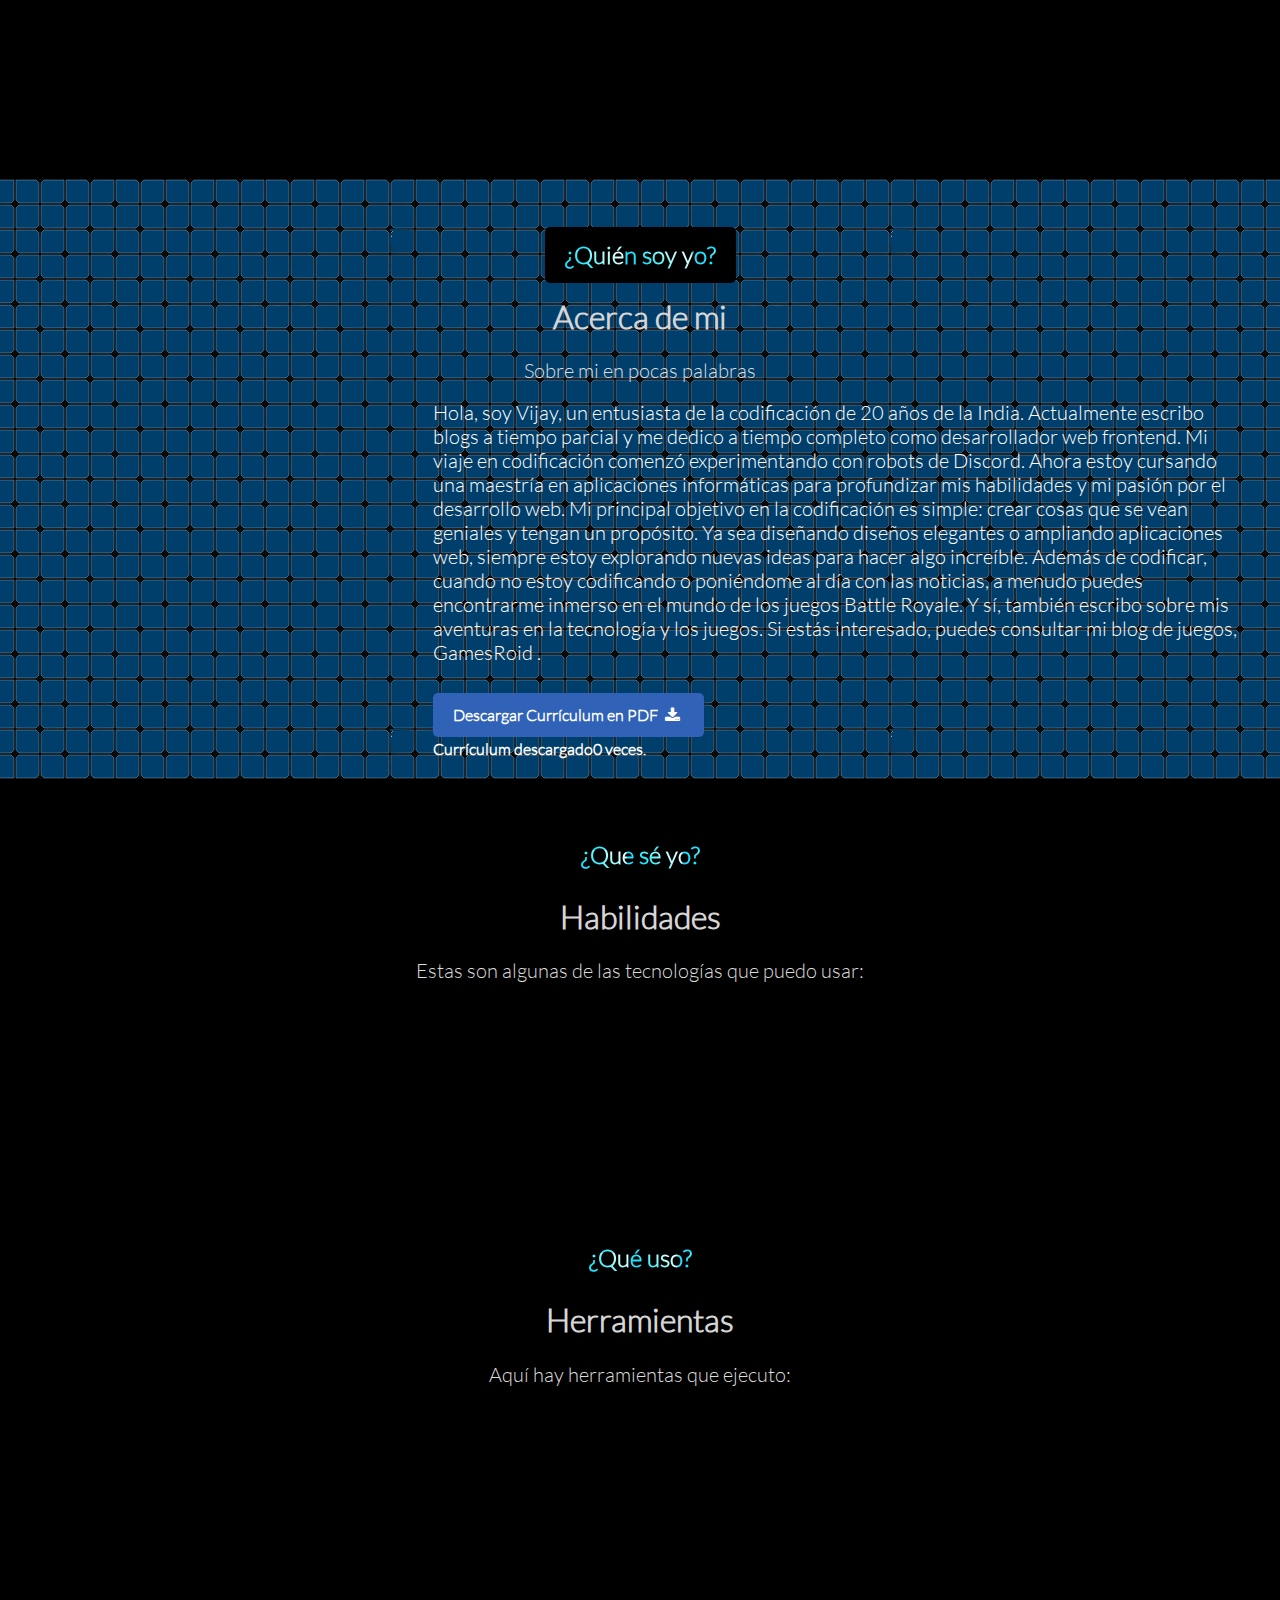
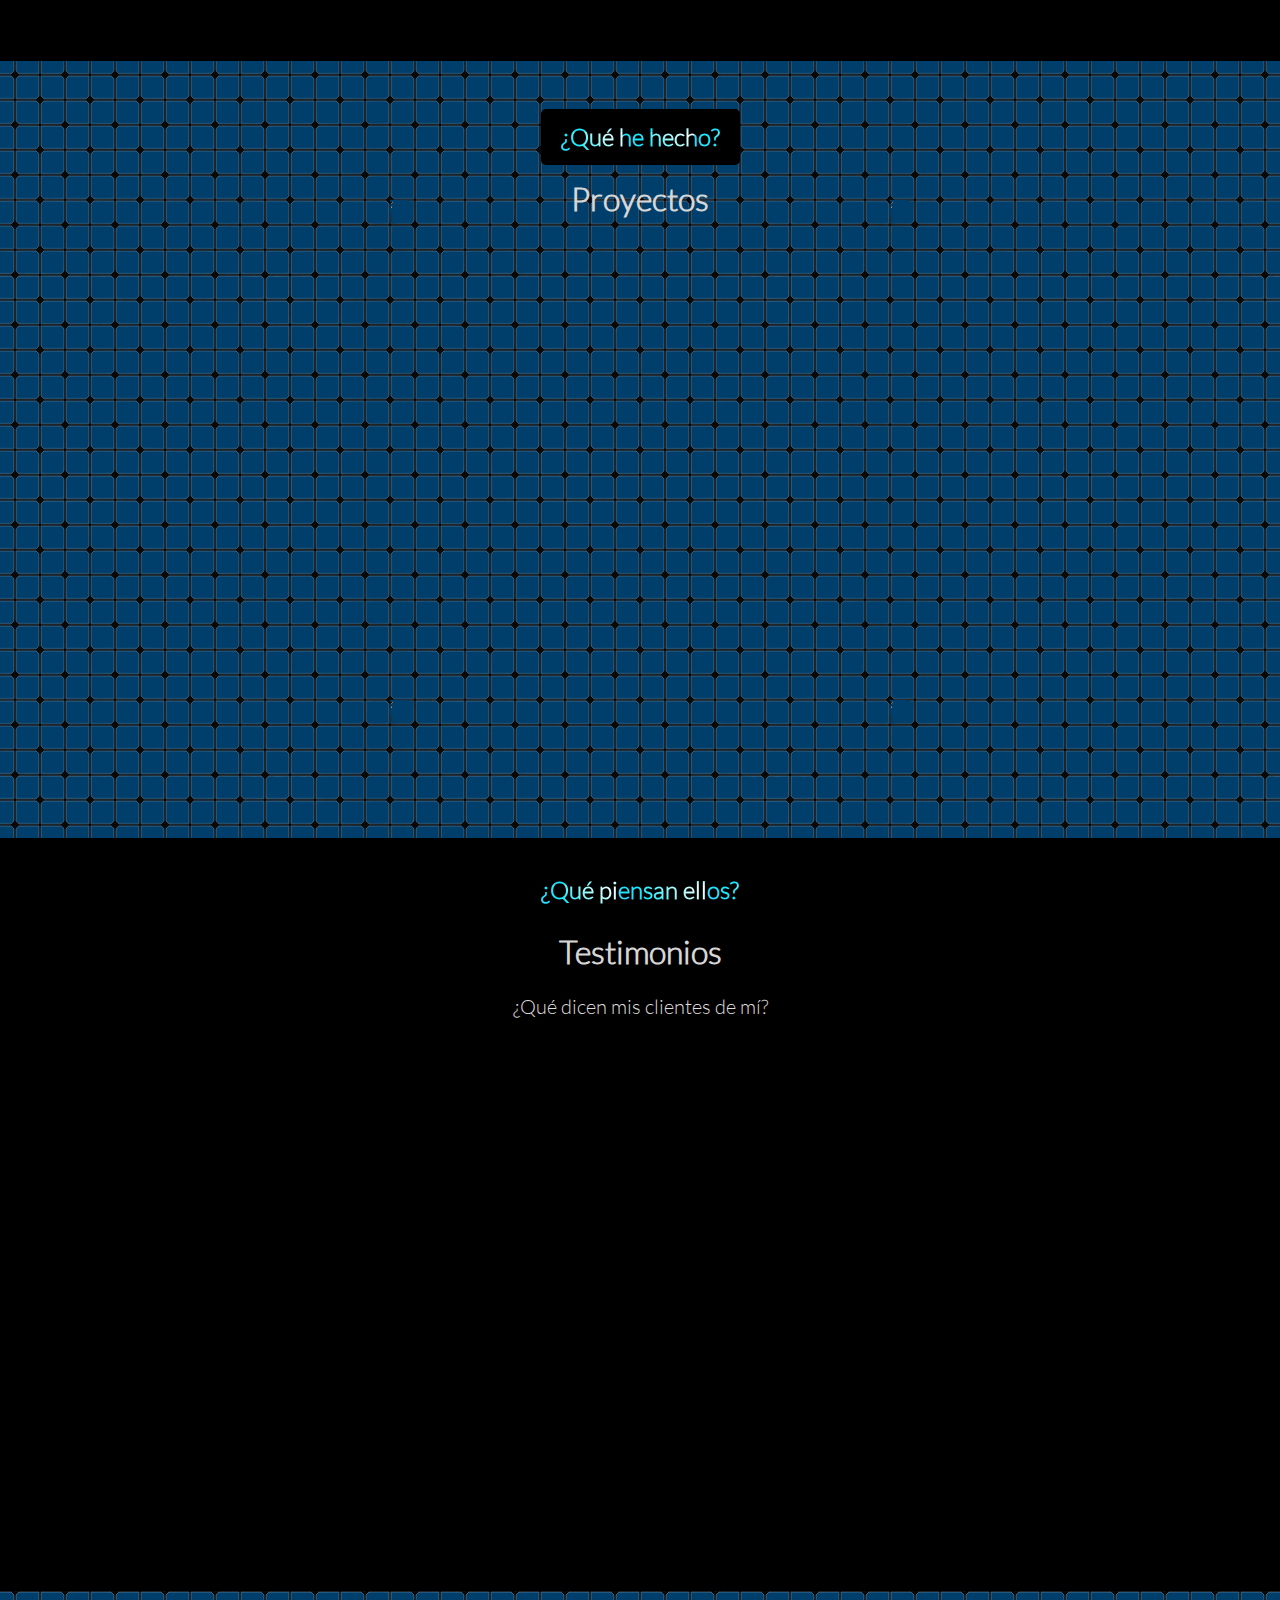
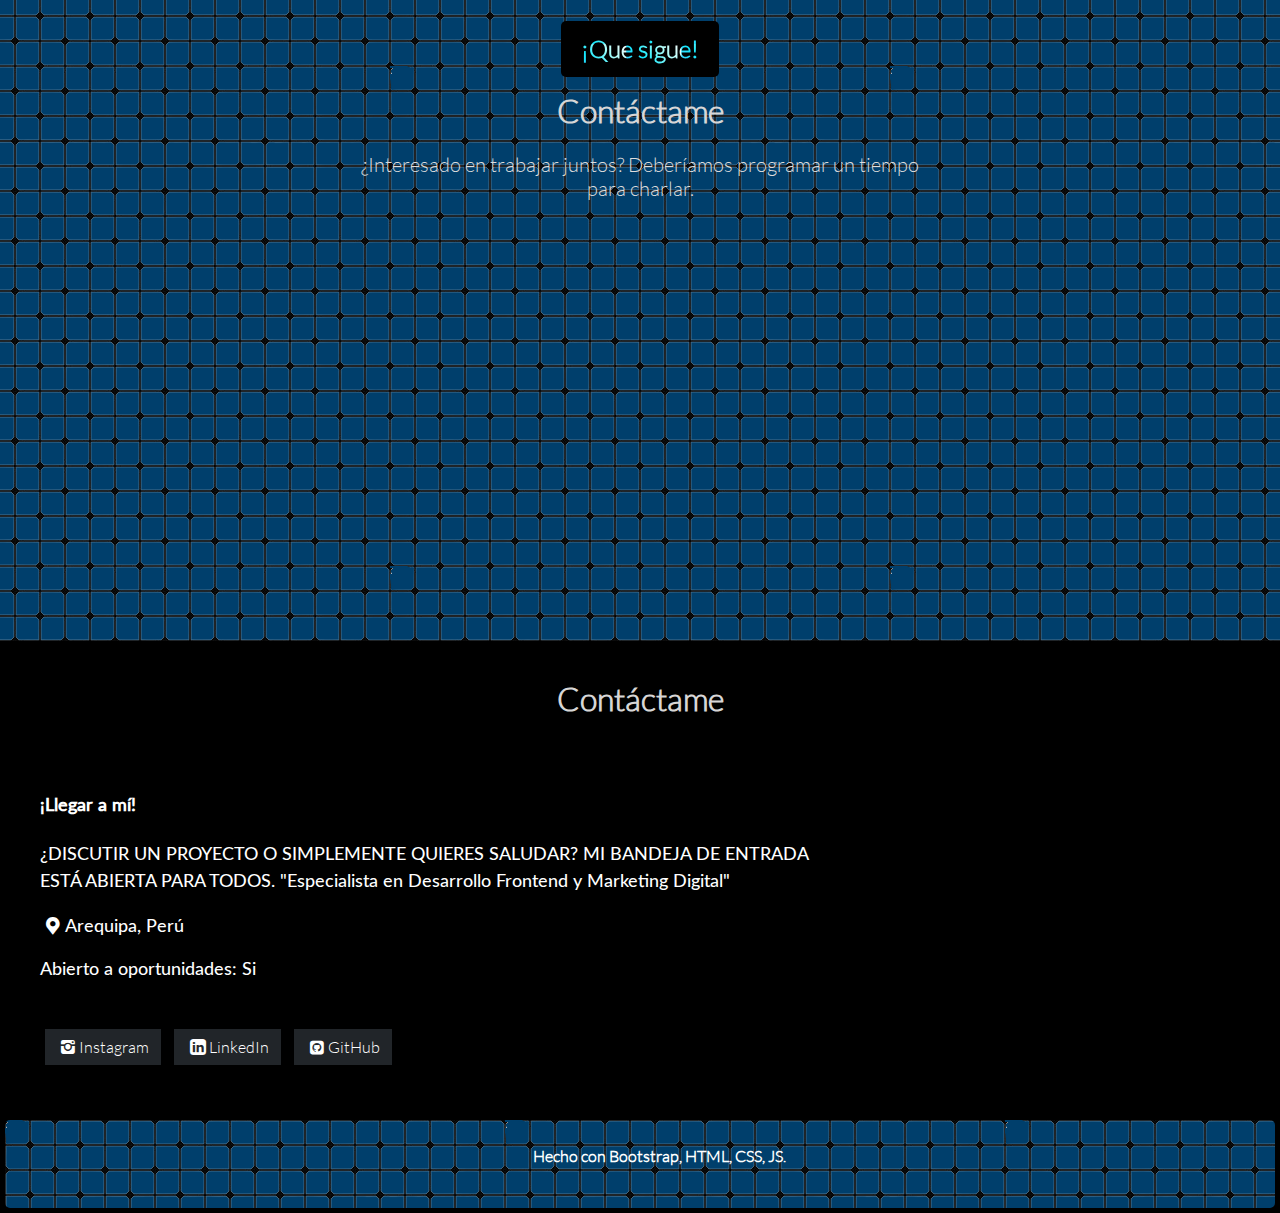
==== commit daec85b1: "Add files via upload" ====
--- a/index.html
+++ b/index.html
@@ -201,7 +201,7 @@
      
      
       <div>
-        <br>
+       
         <br>
         <div class="divH8">
           <h8 class="botonesDegradado">Intereses</h8>
@@ -341,21 +341,26 @@
 
 
 
-    <div id="hab" class="habilidades">
-
-      <div>
-        <br>
-        <br>
-        <div class="divH8">
-          <h8 class="botonesDegradado">¿Que sé yo?</h8>
-        </div>
-        <h2 class="subTitTodos">Habilidades</h2>
-        <h5 class="subSubTitTodos">Estas son algunas de las tecnologías que puedo usar:</h5>
-        <br>
-      </div>
-
-      <div class="row row-cols-1 row-cols-md-6 g-4" id="containerInstruct">
-        <div class="col">
+
+
+
+    <div class="titOH">
+      <br>
+      <br>
+      <div class="divH8">
+        <h8 class="botonesDegradado">¿Que sé yo?</h8>
+      </div>
+      <h2 class="subTitTodos">Habilidades</h2>
+      <h5 class="subSubTitTodos">Estas son algunas de las tecnologías que puedo usar:</h5>
+      <br>
+    </div>
+
+
+    <div id="hab" class="habilidadesO">
+
+
+      
+        <div class="colO1">
           <div id="card1" class="card h-100" data-aos="fade-up">
             <br>
             <img id="fotoHab" src="./img/HTML.png" class="card-img-top" alt="...">
@@ -364,7 +369,7 @@
             </div>
           </div>
         </div>
-        <div class="col">
+        <div class="colO2">
           <div id="card1" class="card h-100" data-aos="fade-up">
             <br>
             <img id="fotoHab" src="./img/CSS.png" class="card-img-top" alt="...">
@@ -373,7 +378,7 @@
             </div>
           </div>
         </div>
-        <div class="col">
+        <div class="colO3">
           <div id="card1" class="card h-100" data-aos="fade-up">
             <br>
             <img id="fotoHab" src="./img/JS.png" class="card-img-top" alt="...">
@@ -382,7 +387,7 @@
             </div>
           </div>
         </div>
-        <div class="col">
+        <div class="colO4">
           <div id="card1" class="card h-100" data-aos="fade-up">
             <br>
             <img id="fotoHab" src="./img/Bootstrap.png" class="card-img-top" alt="...">
@@ -391,7 +396,7 @@
             </div>
           </div>
         </div>
-        <div class="col">
+        <div class="colO5">
           <div id="card1" class="card h-100" data-aos="fade-up">
             <br>
             <img id="fotoHab" src="./img/c++.png" class="card-img-top" alt="...">
@@ -400,7 +405,7 @@
             </div>
           </div>
         </div>
-        <div class="col">
+        <div class="colO6">
           <div id="card1" class="card h-100" data-aos="fade-up">
             <br>
             <img id="fotoHab" src="./img/Python.png" class="card-img-top" alt="...">
@@ -411,28 +416,41 @@
         </div>
 
 
-      </div>
-
-    </div>
-
-
-
-
-
-    <div class="herramientas">
-
-      <div>
-        <br>
-        <div class="divH8">
-          <h8 class="botonesDegradado">¿Qué uso?</h8>
-        </div>
-        <h2 class="subTitTodos">Herramientas</h2>
-        <h5 class="subSubTitTodos">Aquí hay herramientas que ejecuto:</h5>
-
-      </div>
-
-      <div class="row row-cols-1 row-cols-md-6 g-4" id="containerInstruct">
-        <div class="col">
+   
+
+    </div>
+
+
+
+
+
+
+
+
+
+
+
+
+
+    <div class="titOH">
+      <br>
+      <br>
+      <div class="divH8">
+        <h8 class="botonesDegradado">¿Qué uso?</h8>
+      </div>
+      <h2 class="subTitTodos">Herramientas</h2>
+      <h5 class="subSubTitTodos">Aquí hay herramientas que ejecuto:</h5>
+      <br>
+    </div>
+
+
+
+    <div class="herramientasH">
+
+     
+
+    
+        <div class="colH1">
           <div id="card1" class="card h-100" data-aos="fade-up">
             <br>
             <img id="fotoHerra" src="./img/vsCode.png" class="card-img-top" alt="...">
@@ -441,7 +459,7 @@
             </div>
           </div>
         </div>
-        <div class="col">
+        <div class="colH2">
           <div id="card1" class="card h-100" data-aos="fade-up">
             <br>
             <img id="fotoHerra" src="./img/github.png" class="card-img-top" alt="...">
@@ -450,7 +468,7 @@
             </div>
           </div>
         </div>
-        <div class="col">
+        <div class="colH3">
           <div id="card1" class="card h-100" data-aos="fade-up">
             <br>
             <img id="fotoHerra" src="./img/canva.png" class="card-img-top" alt="...">
@@ -459,7 +477,7 @@
             </div>
           </div>
         </div>
-        <div class="col">
+        <div class="colH4">
           <div id="card1" class="card h-100" data-aos="fade-up">
             <br>
             <img id="fotoHerra" src="./img/chatGPT.png" class="card-img-top" alt="...">
@@ -468,7 +486,7 @@
             </div>
           </div>
         </div>
-        <div class="col">
+        <div class="colH5">
           <div id="card1" class="card h-100" data-aos="fade-up">
             <br>
             <img id="fotoHerra" src="./img/gimp.png" class="card-img-top" alt="...">
@@ -477,7 +495,7 @@
             </div>
           </div>
         </div>
-        <div class="col">
+        <div class="colH6">
           <div id="card1" class="card h-100" data-aos="fade-up">
             <br>
             <img id="fotoHerra" src="./img/vegaspro.png" class="card-img-top" alt="...">
@@ -487,7 +505,7 @@
           </div>
         </div>
 
-      </div>
+  
 
 <br>
 <br>
@@ -497,6 +515,8 @@
 
 
 
+
+    
 
 
 
@@ -749,7 +769,7 @@
 
       <br>
 
-    <div class="row row-cols-1 row-cols-md-4 g-4" id="containerInstruct1">
+    <div class="row row-cols-1 row-cols-md-3 g-4" id="containerInstruct1">
       <div class="col">
         <div id="carru" class="card h-100" data-aos="fade-up">
           <br>
@@ -789,32 +809,18 @@
             <img class="imgTest" src="./img/fotoRubi.png" alt="">
             <div class="card-body">
               <h5 class="card-title" id="instructores1">Rubi</h5>
-              <h5>Secretaria</h5>
-              <div class="ptest">
-                <p class="card-text" id="instructores">Me encanta diseñar. Cuando veo algo que necesita mejorar,
-                  disfruto haciéndolo mejor visualmente. Presto atención a cada detalle, ya sea una interfaz
-                  gráfica o de usuario. Mi objetivo es crear diseños que llamen la atención e inspiren a otros.
-                </p>
-              </div>
-            </div>
-          </div>
-        </div>
-        <div class="col">
-          <div id="carru" class="card h-100" data-aos="fade-up">
-            <br>
-            <img class="imgTest" src="./img/fotoDiego.png" alt="">
-            <div class="card-body">
-              <h5 class="card-title" id="instructores1">Christian</h5>
-              <h5>Gerente</h5>
+              <h5>Subgerente</h5>
               <div class="ptest">
                 <p class="card-text" id="instructores">Expandiéndome más allá de la creación, optimizo. Desde
                   plantillas hasta sitios web completos, perfecciono el posdesarrollo. Aprovechando los blogs y
                   el SEO básico, mejoro la visibilidad y el impacto en línea. Cada paso maximiza el alcance y la
-                  efectividad en línea.</p>
-              </div>
-            </div>
-          </div>
-        </div>
+                  efectividad en línea.
+                </p>
+              </div>
+            </div>
+          </div>
+        </div>
+        
     
 
 
@@ -907,10 +913,12 @@
 
 
 
+<br>
 
 
 
     <div class="containerFinal">
+
 
       <div class="columna11">
       
--- a/estilos/estilos.css
+++ b/estilos/estilos.css
@@ -153,7 +153,7 @@
    /*
     background-size: cover;
     */
-    height: 400px;
+    height: 480px;
 
 
 
@@ -732,6 +732,199 @@
 
 
 
+
+
+
+.titOH{
+/*
+    align-content: center;
+   */ 
+    text-align: center;
+}
+
+
+
+.habilidadesO {
+
+    grid-area: habilidadesO;
+}
+
+.colO1 {
+
+    grid-area: colO1;
+}
+
+.colO2 {
+
+    grid-area: colO2;
+}
+
+.colO3 {
+
+    grid-area: colO3;
+
+    padding: 0px;
+}
+
+
+.colO4 {
+
+    grid-area: colO4;
+}
+
+.colO5 {
+
+    grid-area: colO5;
+}
+
+.colO6 {
+
+    grid-area: colO6;
+}
+
+
+
+.habilidadesO {
+
+    display: grid;
+    gap: 20px;
+    grid-template-columns: 1fr 1fr 1fr 1fr 1fr 1fr;
+    grid-template-areas:
+        "colO1 colO2 colO3 colO4 colO5 colO6";
+
+/*
+    margin: 0;
+    padding: 0;
+    */
+
+    /*
+    background-color: #003f6c;
+    background-image: url('../img/fondoMallaH.png');
+
+    */
+    background-position: center;
+    border: 5px solid #000000;
+    border-radius: 10px;
+    width: 78%;
+/*
+    position: fixed;
+    top: 0;
+    
+    z-index: 1000;
+*/
+
+margin-right: 11%;
+margin-left: 11%;
+
+
+background-image: url('');
+
+   
+text-align: center;
+
+}
+
+
+
+
+
+
+
+.herramientasH{
+
+    grid-area: herramientasH;
+}
+
+.colH1 {
+
+    grid-area: colH1;
+}
+
+.colH2 {
+
+    grid-area: colH2;
+}
+
+.colH3 {
+
+    grid-area: colH3;
+
+    padding: 0px;
+}
+
+
+.colH4 {
+
+    grid-area: colH4;
+}
+
+.colH5 {
+
+    grid-area: colH5;
+}
+
+.colH6 {
+
+    grid-area: colH6;
+}
+
+
+
+.herramientasH {
+
+    display: grid;
+    gap: 20px;
+    grid-template-columns: 1fr 1fr 1fr 1fr 1fr 1fr;
+    grid-template-areas:
+        "colH1 colH2 colH3 colH4 colH5 colH6";
+
+/*
+    margin: 0;
+    padding: 0;
+    */
+
+    /*
+    background-color: #003f6c;
+    background-image: url('../img/fondoMallaH.png');
+
+    */
+    background-position: center;
+    border: 5px solid #000000;
+    border-radius: 10px;
+    width: 78%;
+/*
+    position: fixed;
+    top: 0;
+    
+    z-index: 1000;
+*/
+
+margin-right: 11%;
+margin-left: 11%;
+
+
+    background-image: url('');
+
+   
+    text-align: center;
+
+}
+
+
+
+
+
+
+
+
+
+
+
+
+
+
+
+
 .containerFinal {
 
     grid-area: containerFinal;
@@ -1426,19 +1619,26 @@
 }
 
 
-
+/*
 .habilidades {
 
     margin: 0;
     padding: 0;
     background-image: url('');
-    /* background-size: cover; */
+
+    */
+    
+    /* background-size: cover; ----linea inncesesaria*/ 
+
+    /*
     background-position: center;
 
     text-align: center;
 
 }
-
+*/
+
+/*
 .herramientas {
 
     margin: 0;
@@ -1450,6 +1650,8 @@
     text-align: center;
 
 }
+
+*/
 
 
 .cosasQueAmo {
@@ -1814,6 +2016,9 @@
 
 
 
+
+/*lo de mostrar..*/
+/*
 .contaninerContact {
     width: 100%;
     height: 1200px;
@@ -1821,7 +2026,7 @@
     overflow: hidden;
 }
 
-
+*/
 
 .nombreCompleto {
     margin: 10px;
@@ -1840,6 +2045,21 @@
 #botonMostrar {
     color: #ffffff;
 }
+
+
+
+
+
+ .containerContact {
+
+        /*
+        margin-bottom: 100px;
+*/
+        height: 650px;
+      
+
+    }
+
 
 
 
@@ -1867,11 +2087,13 @@
         margin-bottom: 1000px;
 
     }
-
+/*
     .containerContact {
         margin-bottom: 100px;
 
     }
+
+    */
 }
 
 
@@ -1894,11 +2116,33 @@
 
     }
 
+
+    /*
     .containerContact {
         margin-bottom: 100px;
 
     }
-}
+
+    */
+}
+
+
+
+
+
+
+
+
+
+
+
+
+
+
+
+
+
+
 
 
 
@@ -1915,15 +2159,35 @@
         grid-template-columns: 1fr;
         grid-template-areas:
             "colContact1";
+
+            /*
         margin-bottom: 1000px;
-
-    }
-
+        */
+
+    }
+
+
+
+    /*
     .containerContact {
         margin-bottom: 100px;
 
     }
-
+*/
+
+
+ .containerContact {
+
+        /*
+        margin-bottom: 100px;
+*/
+        height: 700px;
+      
+
+    }
+
+
+    
     .conta {
         padding-bottom: 0px;
 
@@ -1944,6 +2208,52 @@
      
 
     }
+
+
+
+    .habilidadesO {
+
+    display: grid;
+    gap: 20px;
+    grid-template-columns: 1fr 1fr 1fr;
+    grid-template-rows: 1fr 1fr;
+    grid-template-areas:
+        "colO1 colO2 colO3"
+        "colO4 colO5 colO6";
+/*
+    background-position: center;
+    border: 5px solid #000000;
+    border-radius: 10px;
+    width: 78%;
+
+*/
+}
+
+
+
+.herramientasH {
+
+    display: grid;
+    gap: 20px;
+    grid-template-columns: 1fr 1fr 1fr;
+    grid-template-rows: 1fr 1fr;
+    grid-template-areas:
+        "colH1 colH2 colH3"
+        "colH4 colH5 colH6";
+/*
+    background-position: center;
+    border: 5px solid #000000;
+    border-radius: 10px;
+    width: 78%;
+
+*/
+
+
+
+
+
+}
+
 
 
     .containerVisit {
@@ -2043,7 +2353,7 @@
 
 
     .cosasQueAmo {
-        height: 2200px;
+        height: 1600px;
         text-align: center;
         align-content: center;
 
@@ -2105,13 +2415,17 @@
         grid-template-columns: 1fr;
         grid-template-areas:
             "colContact1";
+
+            /*
         margin-bottom: 1000px;
-
+*/
     }
 
     .containerContact {
+
+        /*
         margin-bottom: 100px;
-
+*/
         height: 700px;
       
 
@@ -2134,6 +2448,48 @@
             "columna2";
 
     }
+
+
+        .habilidadesO {
+
+    display: grid;
+    gap: 20px;
+    grid-template-columns: 1fr 1fr;
+    grid-template-rows: 1fr 1fr 1fr;
+    grid-template-areas:
+        "colO1 colO2"
+        "colO3 colO4"
+        "colO5 colO6";
+/*
+    background-position: center;
+    border: 5px solid #000000;
+    border-radius: 10px;
+    width: 78%;
+
+*/
+}
+
+
+.herramientasH {
+
+    display: grid;
+    gap: 20px;
+    grid-template-columns: 1fr 1fr;
+    grid-template-rows: 1fr 1fr 1fr;
+    grid-template-areas:
+        "colH1 colH2"
+        "colH3 colH4"
+        "colH5 colH6";
+/*
+    background-position: center;
+    border: 5px solid #000000;
+    border-radius: 10px;
+    width: 78%;
+
+*/
+}
+
+
 
 
     .containerVisit {
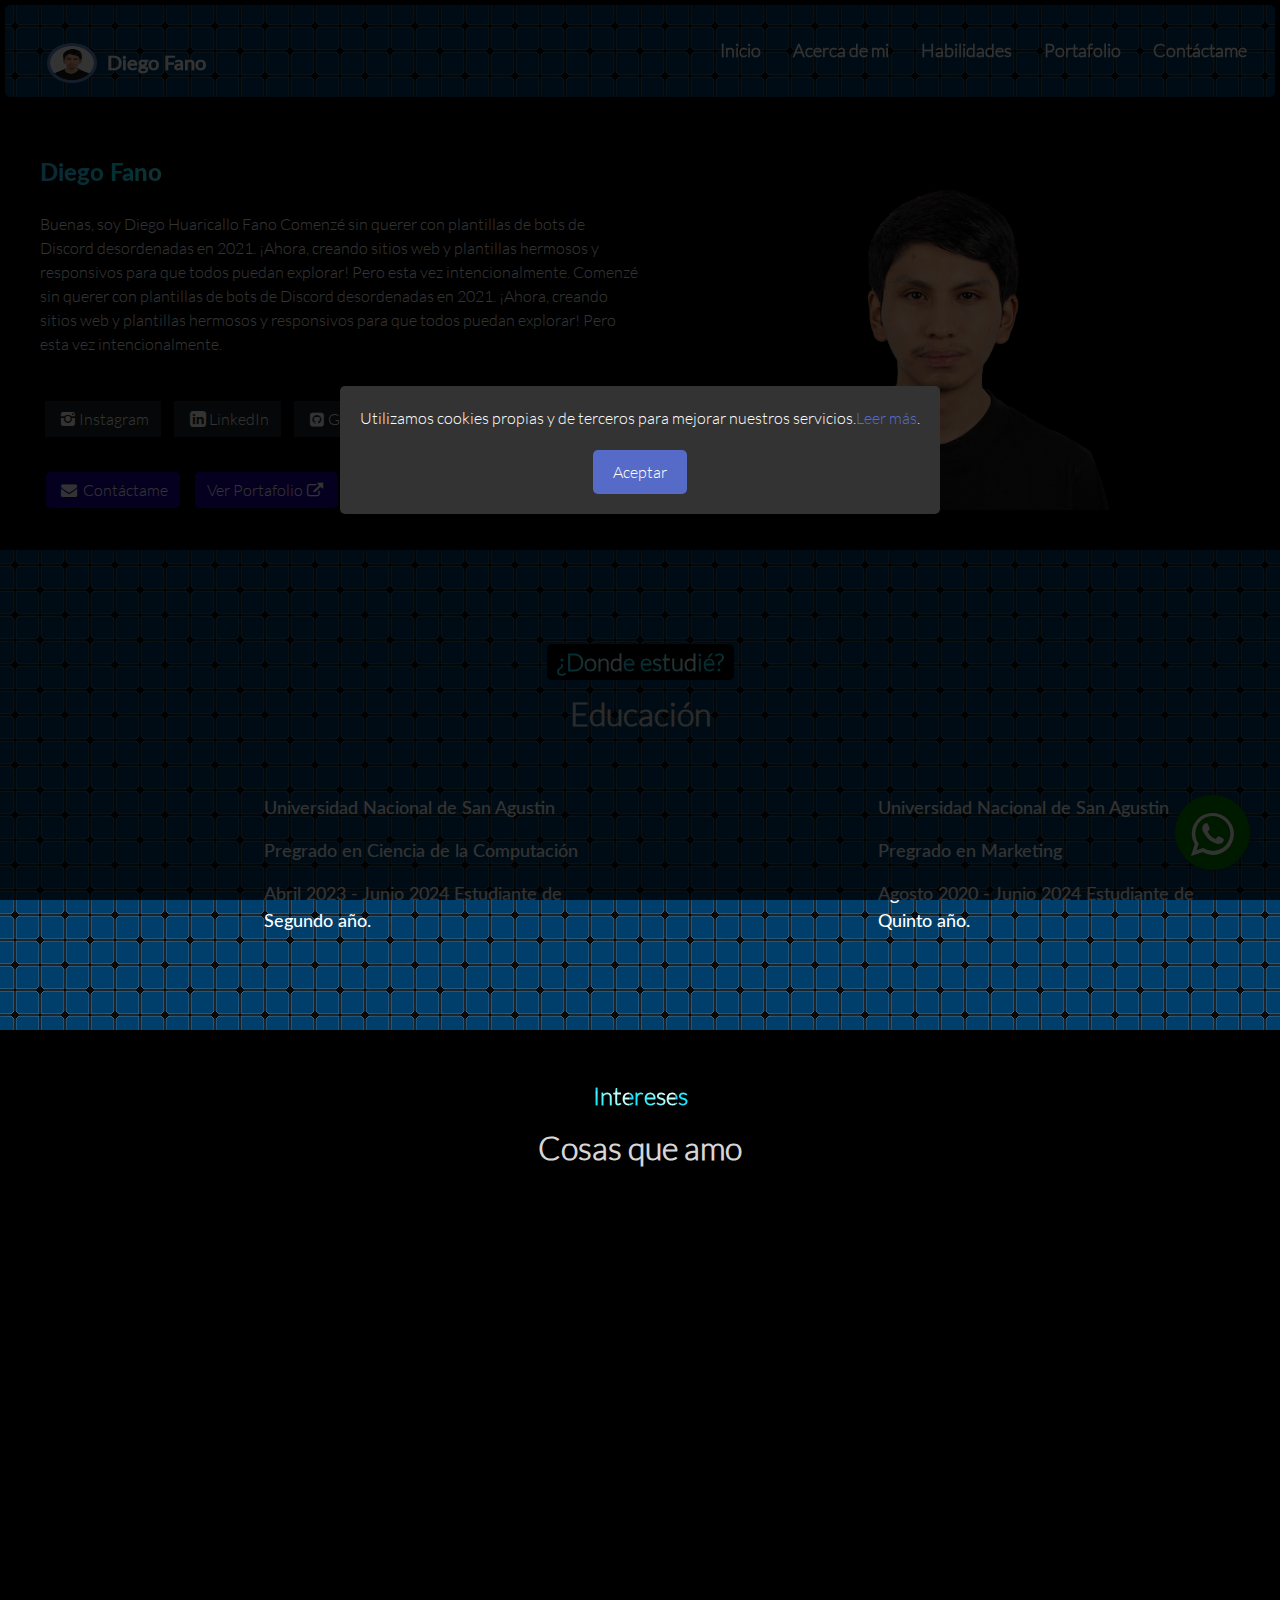
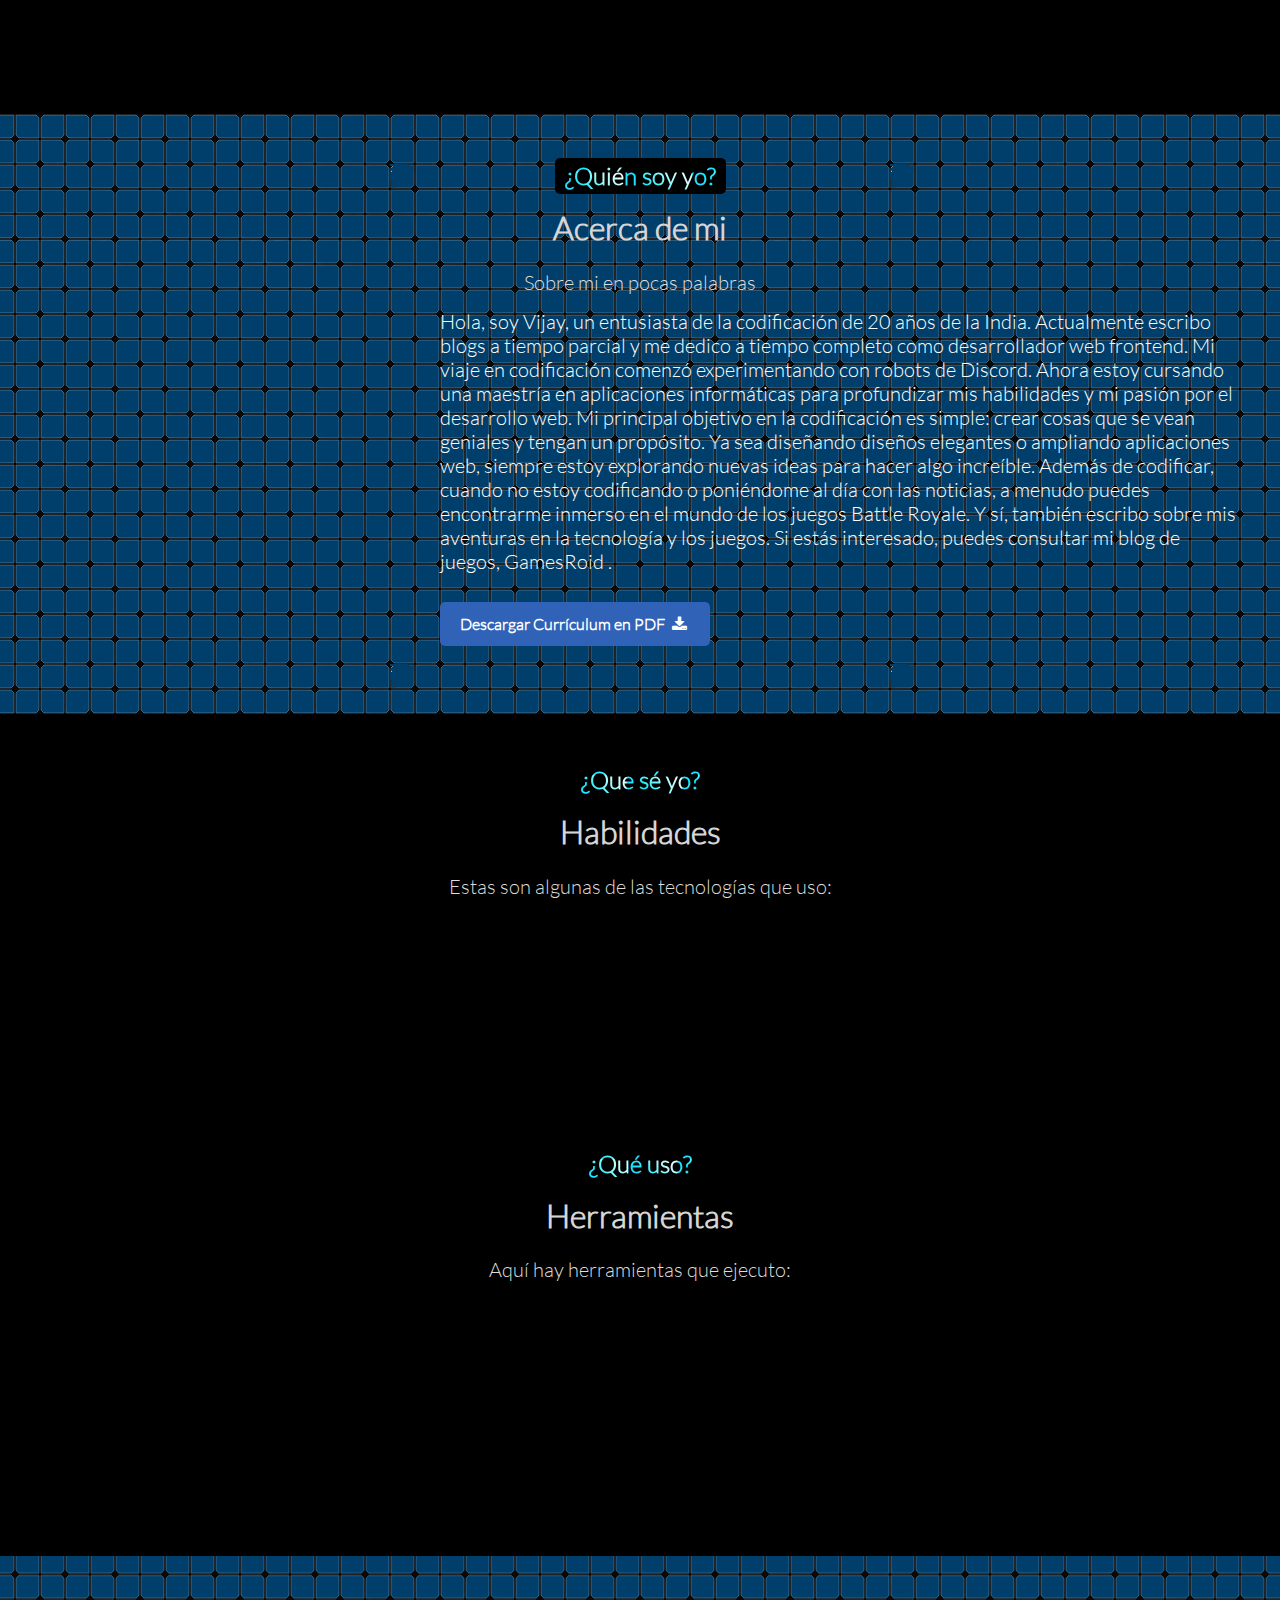
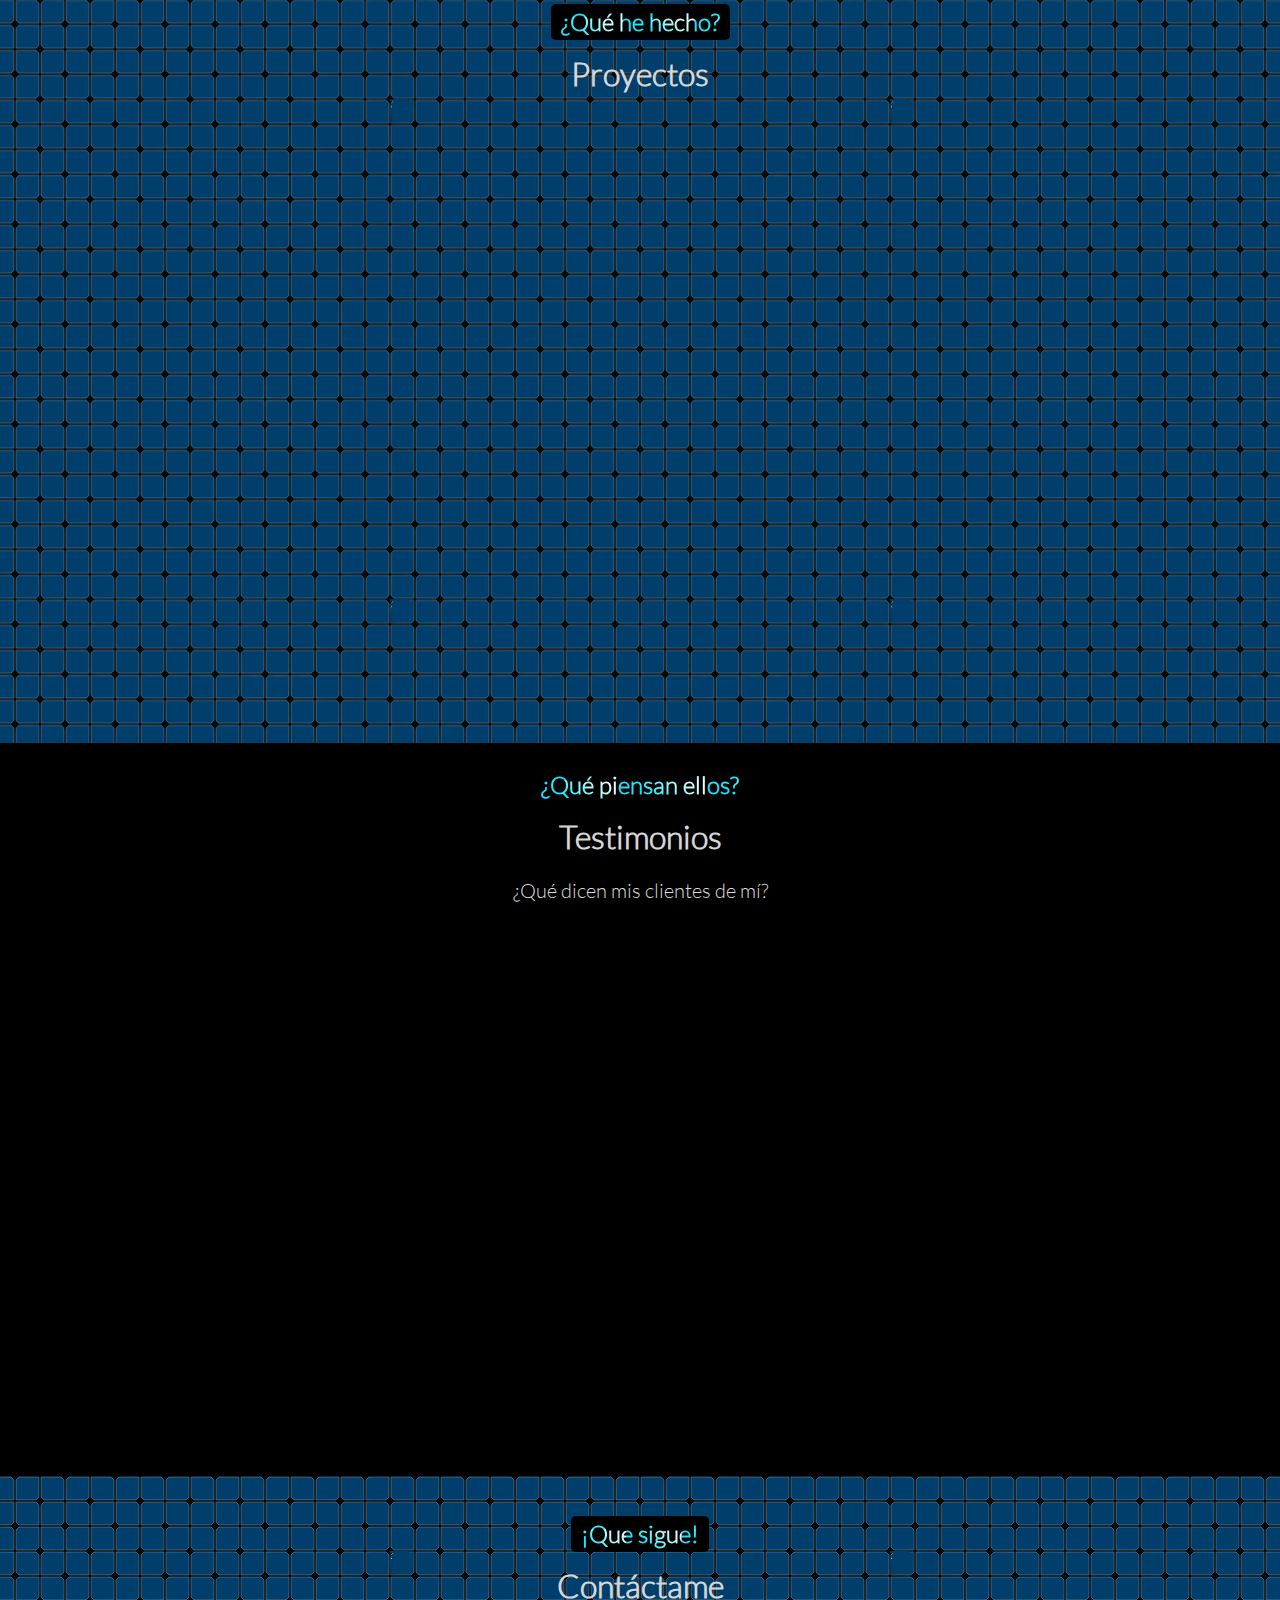
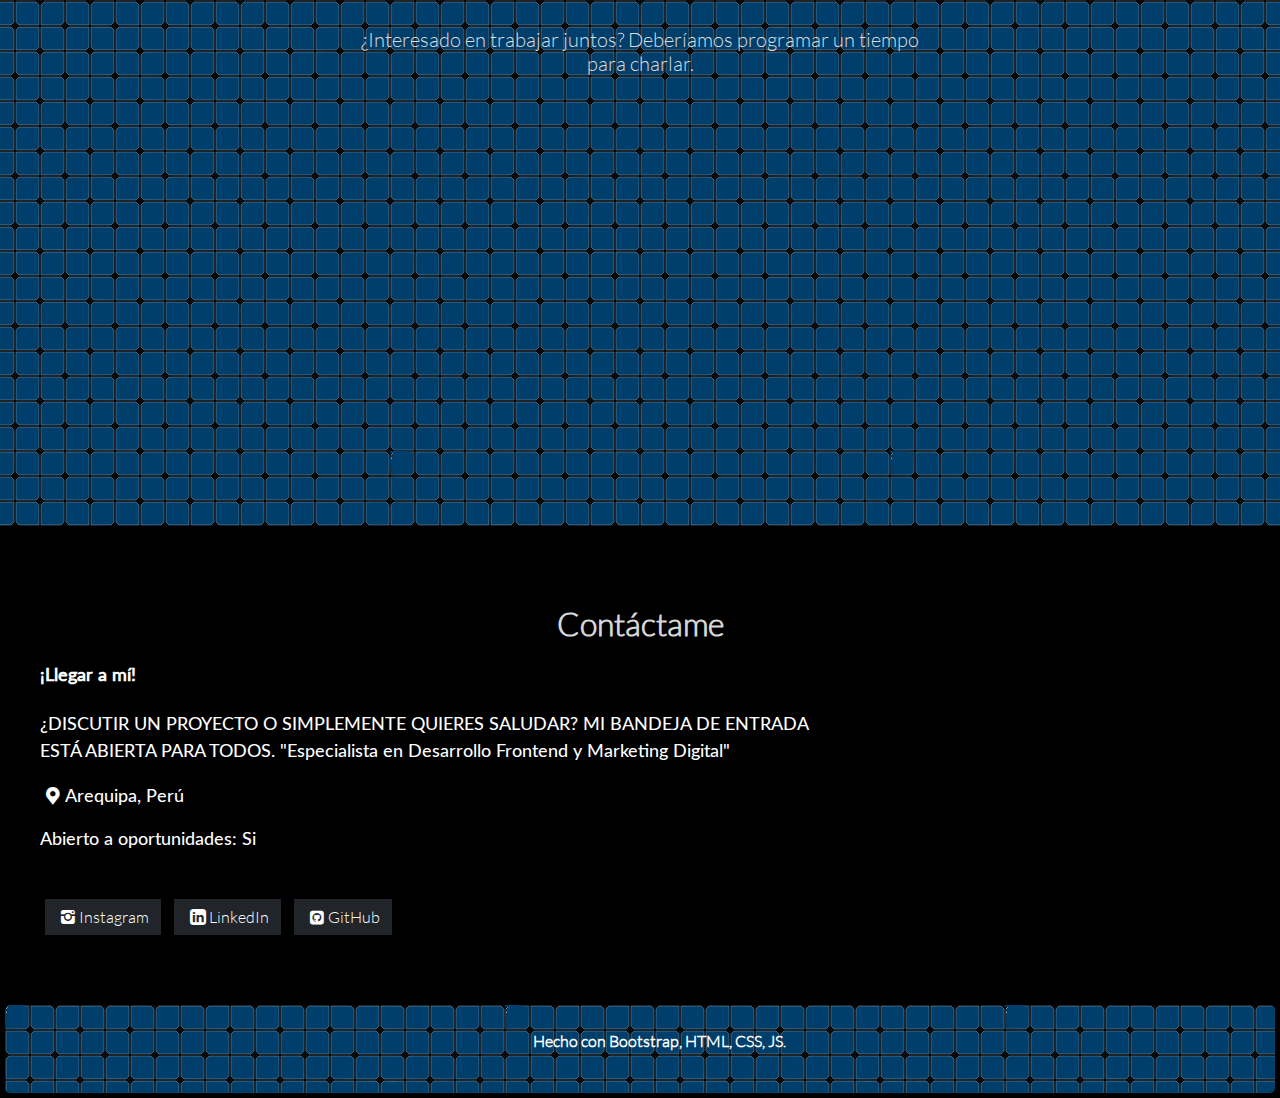
==== commit 598eea0b: "Add files via upload" ====
--- a/index.html
+++ b/index.html
@@ -82,7 +82,7 @@
 
       <div class="columna1">
         <br>
-<br>
+        
         <h5 class="card-title" id="letraStudio">Diego Fano</h5>
         <br>
         <p class="card-text" id="pblanco">
@@ -121,7 +121,7 @@
       </div>
 
       <div class="columna2">
-        <br>
+        
         <img id="imgDiego" src="./img/fotoDiego.png" class="card-img" alt="...">
       </div>
 
@@ -282,20 +282,18 @@
 
     <div id="mi" class="containerMi">
       <div class="containerMi1">
-        <div>
-          <br>
-          <br>
+      
           <div class="divH8">
             <h8 class="botonesDegradado">¿Quién soy yo?</h8>
           </div>
           <h2 class="subTitTodos">Acerca de mi</h2>
           <h5 class="subSubTitTodos">Sobre mi en pocas palabras</h5>
 
-        </div>
+       
       </div>
 
       <div class="containerMi2">
-        <br>
+      
 
         <img data-aos="fade-right" class="fotoSobreMi" src="./img/fotoDiego2.jpg" alt="...">
 
@@ -326,8 +324,12 @@
 
           <div id="cargador" class="cargador" style="display: none;"></div>
 
+
+          <!--
           <p id="confirmacion-descarga" style="display: none;">Gracias por descargar mi currículum.</p>
           <p id="contador-descargas">Currículum descargado<span id="contador">0</span> veces.</p>
+
+-->
 
         </div>
         <br>
@@ -351,7 +353,7 @@
         <h8 class="botonesDegradado">¿Que sé yo?</h8>
       </div>
       <h2 class="subTitTodos">Habilidades</h2>
-      <h5 class="subSubTitTodos">Estas son algunas de las tecnologías que puedo usar:</h5>
+      <h5 class="subSubTitTodos">Estas son algunas de las tecnologías que uso:</h5>
       <br>
     </div>
 
@@ -917,6 +919,8 @@
 
 
 
+
+
     <div class="containerFinal">
 
 
@@ -926,7 +930,7 @@
 
       </div>
       <div class="columna22">
-        <br>
+      
         <h5 class="card-title" id="oferta2">¡Llegar a mí!</h5>
         <br>
 
--- a/estilos/estilos.css
+++ b/estilos/estilos.css
@@ -185,7 +185,10 @@
 #pblanco {
 
     color: white;
+
+    /*
     padding-left: 3%;
+    */
 
 }
 
@@ -231,6 +234,8 @@
 
 
 
+
+/*
 .card-img {
     height: 400px;
 }
@@ -239,6 +244,12 @@
 .card-img-top {
     height: 350px;
 }
+
+*/
+
+
+
+
 
 
 .imgDecor {
@@ -304,11 +315,14 @@
 
 .containerStudio {
 
-    padding-left: 40px;
+
+    /*
+
     padding-bottom: 20px;
     padding-top: 20px;
-    padding-right: 40px;
-
+
+
+*/
 
 }
 
@@ -319,10 +333,13 @@
 
 #containerInstruct {
 
-    padding-left: 10%;
+margin-left: auto;
+margin-right: auto;
+padding-left: 40px;
+padding-right: 40px;
     padding-bottom: 20px;
     padding-top: 20px;
-    padding-right: 10%;
+   
 
     width: 100%;
 
@@ -375,7 +392,10 @@
 }
 
 #letraStudio {
+
+    /*
     padding-left: 3%;
+    */
     color: rgb(255, 255, 255);
 
     font-size: 24px;
@@ -440,7 +460,11 @@
     font-size: 18px;
     color: rgb(255, 255, 255);
     text-align: left;
+
+    /*
     padding-left: 40px;
+
+    */
 
 }
 
@@ -455,8 +479,10 @@
     font-size: 18px;
     color: rgb(255, 255, 255);
     text-align: left;
+
+    /*
     padding-left: 40px;
-
+*/
     font-weight: bold;
 
 
@@ -622,7 +648,9 @@
 .columna1 {
 
     grid-area: columna1;
+    /*
     padding-left: 20px;
+    */
 }
 
 .columna2 {
@@ -636,14 +664,19 @@
 .containerStudio {
 
     display: grid;
-    gap: 10px;
+    gap: 0;
     grid-template-columns: 1fr 1fr;
     grid-template-areas:
         "columna1 columna2";
 
 
     margin: 0;
+
+    /*
     padding: 0;
+    */
+
+
     background-image: url('');
 
     background-position: center;
@@ -652,7 +685,45 @@
 
     height: 450px;
 
-}
+    padding-left: 40px;
+    padding-right: 40px;
+
+
+    align-items: center; /* This centers all items vertically */
+    justify-items: center; /* This centers all items horizontally */
+
+/*
+    justify-content: center;
+    */
+
+}
+
+
+
+
+
+
+
+.columna1{
+    margin-left: auto;
+    margin-right: auto;
+     }
+      .columna2{
+    margin-left: auto;
+    margin-right: auto;
+
+    display: flex;
+  /*  
+    justify-content: center;
+    align-self: center;
+    justify-self: center; 
+*/
+
+
+padding-top: 20px;
+     }
+
+
 
 
 
@@ -951,7 +1022,7 @@
 .containerFinal {
 
     display: grid;
-    gap: 10px;
+    gap: 0px;
     grid-template-columns: 2fr 1fr;
     grid-template-areas:
         "columna11 columna11"
@@ -959,7 +1030,7 @@
 
 
     margin: 0;
-    padding: 0;
+    padding: 40px;
     background-image: url('');
 
     background-position: center;
@@ -967,7 +1038,30 @@
 
     height: 450px;
 
-}
+    align-items: center; /* This centers all items vertically */
+    justify-items: center; /* This centers all items horizontally */
+
+}
+
+
+.columna11{
+    margin-left: auto;
+    margin-right: auto;
+
+}
+
+.columna22{
+margin-left: auto;
+margin-right: auto;
+
+}
+.columna33{
+margin-left: auto;
+margin-right: auto;
+
+}
+
+
 
 
 
@@ -991,7 +1085,12 @@
 
 .containerContact1 {
     display: grid;
-    padding: 30px;
+    /*
+    padding: 40px;
+    */
+    margin-left:auto;
+    margin-right: auto;
+
     gap: 10px;
     grid-template-columns: 1fr 2fr 1fr;
     grid-template-areas:
@@ -1005,15 +1104,17 @@
     height: 620px;
 
     margin: 0;
-    padding: 0;
+    padding: 40px;
     background-image: url('../img/fondoMallaH.png');
     background-color: #003f6c;
     /*  background-size: cover; */
     background-position: center;
 
+
+    /*
     transition: height 0.3s ease;
     overflow: hidden;
-
+*/
 
 }
 
@@ -1053,21 +1154,27 @@
 .containerMi {
 
     display: grid;
-    padding: 30px;
-    gap: 10px;
+    padding: 40px;
+    gap: 0px;
     grid-template-columns: 1fr 2fr;
     grid-template-areas:
         "containerMi1 containerMi1"
         "containerMi2 containerMi3";
 
     margin: 0;
+    /*
     padding: 0;
+    */
     background-image: url('../img/fondoMallaH.png');
     background-color: #003f6c;
     /*  background-size: cover;  */
     background-position: center;
 
     height: 600px;
+
+
+    align-items: center; /* This centers all items vertically */
+    justify-items: center; /* This centers all items horizontally */
 
 }
 
@@ -1351,8 +1458,13 @@
 
 
 .fotoSobreMi {
-    width: 40%;
-    height: 60%;
+    width: 50%;
+
+    /*
+    height: 10%;
+
+    */
+
     margin-left: 25%;
     border-radius: 10px;
 
@@ -1416,10 +1528,25 @@
 
 #imgDiego {
 
-    padding-left: 10%;
+    padding-left: auto;
+    padding-left: auto;
+    
+
+    margin-left: auto;
+    margin-right: auto;
+    /*
     padding-top: 5%;
+    */
+
+    /*
+    padding-top: 5%;
+
+    */
+    /*
+    margin: auto;
+    */
     width: 70%;
-    height: 70%;
+    
 
 }
 
@@ -1460,8 +1587,9 @@
 
 .textAcercaMi {
     color: rgb(255, 255, 255);
-    margin-right: 40px;
-
+    /*
+    text-align: center;
+*/
 }
 
 
@@ -1566,7 +1694,9 @@
     border-radius: 50%;
 
     width: 50%;
-    height: 60%;
+    /*
+    height: 40%;
+    */
     border: 3px solid #6b90d1;
     object-fit: cover;
 
@@ -1670,6 +1800,8 @@
 
 
 
+
+
 .proyectos {
 
     margin: 0;
@@ -1680,6 +1812,7 @@
     background-position: center;
 
     text-align: center;
+    align-content: center;
 
 }
 
@@ -1782,7 +1915,10 @@
 
 
 .redesF {
+
+    /*
     margin-left: 40px;
+    */
 }
 
 
@@ -1852,7 +1988,7 @@
 .divH8 {
     display: inline-block;
     border-radius: 5px;
-    padding: 10px;
+    padding: 0px;
     background-color: #000000;
     position: relative;
   
@@ -2064,6 +2200,30 @@
 
 
 
+    .carousel-control-prev{
+        background-color: #000;
+
+}
+.carousel-control-prev:hover{
+    background-color: #4b689c;
+
+}
+
+    .carousel-control-next{
+        background-color: #000;
+
+}
+
+.carousel-control-next:hover{
+    background-color: #4b689c;
+
+}
+
+
+
+
+
+
 
 
 @media(max-width:767px) {
@@ -2079,7 +2239,9 @@
 
     .containerContact1 {
         display: grid;
-        padding: 30px;
+        /*
+        padding: 40px;
+        */
         gap: 10px;
         grid-template-columns: 1fr;
         grid-template-areas:
@@ -2100,14 +2262,16 @@
 @media(max-width:480px) {
 
     #cardEducacion{
-        height: 900px;
+        height: 970px;
 
     }
 
 
     .containerContact1 {
         display: grid;
-        padding: 30px;
+        /*
+        padding: 40px;
+        */
         gap: 10px;
         grid-template-columns: 1fr;
         grid-template-areas:
@@ -2153,12 +2317,17 @@
 
 @media(max-width:767px) {
     .containerContact1 {
+
+
         display: grid;
-        padding: 30px;
+        padding: 0;
+         margin-left:auto;
+        margin-right: auto;
+
         gap: 10px;
         grid-template-columns: 1fr;
         grid-template-areas:
-            "colContact1";
+            "colContact2";
 
             /*
         margin-bottom: 1000px;
@@ -2166,7 +2335,14 @@
 
     }
 
-
+    .colContact1{
+    display: none;
+
+ }
+  .colContact3{
+    display: none;
+
+ }
 
     /*
     .containerContact {
@@ -2180,7 +2356,8 @@
 
         /*
         margin-bottom: 100px;
-*/
+*/     
+        padding: 40px;
         height: 700px;
       
 
@@ -2199,12 +2376,13 @@
     .containerStudio {
 
         display: grid;
-        gap: 10px;
+        gap: 0;
+        /*
         grid-template-columns: 1fr;
         grid-template-areas:
             "columna2";
 
-
+*/
      
 
     }
@@ -2279,57 +2457,175 @@
     .containerMi {
 
         display: grid;
-        padding: 30px;
-        gap: 10px;
+        padding-left: 40px;
+        padding-right: 40px;
+        gap: 0px;
         grid-template-columns: 1fr;
-        grid-template-rows: 1fr 1fr 1fr;
+        grid-template-rows: 1fr 1fr 4fr;
         grid-template-areas:
             "containerMi1"
             "containerMi2"
             "containerMi3";
 
-        height: 1200px;
+        height: 1100px;
         text-align: center;
         align-content: center;
 
     }
 
+    
+.containerMi1{
+    margin-left: auto;
+    margin-right: auto;
+
+    margin-top: 30px;
+
+}
+
+.containerMi2{
+margin-left: auto;
+margin-right: auto;
+
+}
+.containerMi3{
+margin-left: auto;
+margin-right: auto;
+
+}
+
+
+    
+
+
+
+
+
+
+
+    .textAcercaMi {
+
+        /*
+        color: rgb(255, 255, 255);
+        */
+        text-align: center;
+    
+    }
+
     .containerFinal {
 
         display: grid;
-        padding: 30px;
-        gap: 10px;
+        padding: 40px;
+        gap: 0px;
         grid-template-columns: 1fr;
-        grid-template-rows: 1fr 1fr 1fr;
+        grid-template-rows: 1fr 1fr 6fr;
         grid-template-areas:
             "columna11"
             "columna33"
             "columna22";
 
+        height: 700px;
+        text-align: center;
+        align-content: center;
+
+
+
+    }
+    
+
+
+
+    .columna11{
+        margin-left: auto;
+        margin-right: auto;
+
+}
+
+.columna22{
+    margin-left: auto;
+    margin-right: auto;
+
+}
+.columna33{
+    margin-left: auto;
+    margin-right: auto;
+
+}
+
+
+/*
+.columna33 {
+    display: flex;
+    flex-wrap: wrap;
+    justify-content: center;
+    align-items: center; */
+    /* Centra verticalmente */
+
+    /*
+  }
+
+  */
+
+
+  .columna22{
+    margin-top: 30px;
+ 
+
+}
+
+
+
+
+
+    .containerStudio {
+
+        display: grid;
+        
+        gap: 0;
+        grid-template-columns: 1fr;
+        grid-template-rows: 1fr 3fr;
+        grid-template-areas:
+            "columna2"
+            "columna1";
+
         height: 800px;
         text-align: center;
         align-content: center;
 
-    }
-
-
-
-    .containerStudio {
-
-        display: grid;
-        padding: 30px;
-        gap: 10px;
-        grid-template-columns: 1fr;
-        grid-template-rows: 1fr 1fr;
-        grid-template-areas:
-            "columna2"
-            "columna1";
-
-        height: 900px;
-        text-align: center;
-        align-content: center;
-
-    }
+         padding-left: 40px;
+         padding-right: 40px;
+
+    }
+
+     .columna1{
+    margin-left: auto;
+    margin-right: auto;
+     }
+      .columna2{
+    margin-left: auto;
+    margin-right: auto;
+     }
+
+
+
+
+     /*
+     
+.columna2 {
+    display: flex;
+    flex-wrap: wrap;
+    justify-content: center;
+    align-items: center; 
+    */
+    /* Centra verticalmente */
+
+    /*
+  }
+
+*/
+  
+
+
+
 
     .educa {
 
@@ -2351,9 +2647,15 @@
 
     }
 
+    .educa4{
+        margin-top: 40px;
+
+    }
+
+
 
     .cosasQueAmo {
-        height: 1600px;
+        height: 1460px;
         text-align: center;
         align-content: center;
 
@@ -2361,6 +2663,13 @@
 
     .fotoSobreMi {
         margin-left: 0px;
+
+ 
+            margin-left: 0px;
+    
+            margin-top: 20px;
+            margin-bottom: 20px;
+    
     }
 
 
@@ -2395,7 +2704,40 @@
     #imgLlegarFotoMi {
 
         margin-left: 0px;
-    }
+
+        width: 40%;
+        /*
+        height: 30%;
+        */
+    }
+
+
+    .btnCosasAmo {
+
+        /*
+        width: 30%;
+
+        height: 30%;
+
+        */
+        line-height: 140px;
+
+        /*
+        bottom: 120px;
+        right: 120px;
+       
+      
+        font-size: 50px;
+       
+    
+        margin-left: 35%;
+    
+    */
+    
+    
+    }
+
+
 }
 
 
@@ -2410,16 +2752,27 @@
 @media(max-width:480px) {
     .containerContact1 {
         display: grid;
-        padding: 30px;
-        gap: 10px;
+        padding: 0;
+
+        margin-left:auto;
+        margin-right: auto;
         grid-template-columns: 1fr;
         grid-template-areas:
-            "colContact1";
+            "colContact2";
 
             /*
         margin-bottom: 1000px;
 */
     }
+
+    .colContact1{
+    display: none;
+
+ }
+  .colContact3{
+    display: none;
+
+ }
 
     .containerContact {
 
@@ -2427,8 +2780,13 @@
         margin-bottom: 100px;
 */
         height: 700px;
+        padding: 40px;
+        margin: 0;
+/*
+        padding-left: auto;
+        padding-right: auto;
       
-
+*/
     }
 
     .conta {
@@ -2442,10 +2800,14 @@
     .containerStudio {
 
         display: grid;
-        gap: 10px;
+        gap: 0;
+
+        /*
         grid-template-columns: 1fr;
         grid-template-areas:
             "columna2";
+
+            */
 
     }
 
@@ -2515,34 +2877,90 @@
     .containerMi {
 
         display: grid;
-        padding: 30px;
-        gap: 10px;
+        padding-left: 40px;
+        padding-right: 40px;
+        gap: 0px;
         grid-template-columns: 1fr;
-        grid-template-rows: 1fr 1fr 1fr;
+        grid-template-rows: 1fr 1fr 4fr;
         grid-template-areas:
             "containerMi1"
             "containerMi2"
             "containerMi3";
 
-        height: 1500px;
+        height: 1300px;
         text-align: center;
         align-content: center;
 
     }
 
+    .textAcercaMi {
+        /*
+        color: rgb(255, 255, 255);
+        */
+        text-align: center;
+    
+    }
+
+
+
+.containerMi1{
+        margin-left: auto;
+        margin-right: auto;
+
+        margin-top: 30px;
+
+}
+
+.containerMi2{
+    margin-left: auto;
+    margin-right: auto;
+
+}
+.containerMi3{
+    margin-left: auto;
+    margin-right: auto;
+
+}
+
+
+
+
+
+    .containerMi2 {
+
+        /*
+        display:flex;
+        justify-content: center;
+        align-items: center; 
+        justify-items: center; 
+        */
+    
+    }
+
+    .fotoSobreMi{
+/*
+        display:flex;
+        justify-content: center;
+        align-items: center; 
+        justify-items: center; 
+        */
+    
+}
+
+
     .containerFinal {
 
         display: grid;
-        padding: 30px;
-        gap: 10px;
+        padding: 40px;
+        gap: 0px;
         grid-template-columns: 1fr;
-        grid-template-rows: 1fr 1fr 1fr;
+        grid-template-rows: 1fr 1fr 4fr;
         grid-template-areas:
             "columna11"
             "columna33"
             "columna22";
 
-        height: 800px;
+        height: 700px;
         text-align: center;
         align-content: center;
 
@@ -2550,23 +2968,102 @@
 
 
 
+    .columna11{
+        margin-left: auto;
+        margin-right: auto;
+
+}
+
+.columna22{
+    margin-left: auto;
+    margin-right: auto;
+
+}
+.columna33{
+    margin-left: auto;
+    margin-right: auto;
+
+}
+
+
+
+/*
+.columna33 {
+    display: flex;
+    flex-wrap: wrap;
+    justify-content: center;
+    align-items: center;
+    
+    */
+    /* Centra verticalmente */
+
+    /*
+  }
+
+  */
+
+
+  .columna22{
+    margin-top: 30px;
+ 
+
+}
+
+
+
+
     .containerStudio {
 
         display: grid;
-        padding: 30px;
-        gap: 10px;
+        
+        gap: 0;
         grid-template-columns: 1fr;
-        grid-template-rows: 1fr 1fr;
+        grid-template-rows: 1fr 4fr;
         grid-template-areas:
             "columna2"
             "columna1";
 
-        height: 950px;
+        height: 900px;
         text-align: center;
         align-content: center;
 
-    }
-
+
+         padding-left: 40px;
+         padding-right: 40px;
+
+    }
+
+    .columna1{
+    margin-left: auto;
+    margin-right: auto;
+     }
+      .columna2{
+    margin-left: auto;
+    margin-right: auto;
+     }
+     
+
+
+/*     
+.columna2 {
+    display: flex;
+    flex-wrap: wrap;
+    justify-content: center;
+    align-items: center;
+    
+    */
+    
+    /* Centra verticalmente */
+
+    /*
+  }
+
+  */
+
+
+
+
+  
     .educa {
 
         display: grid;
@@ -2587,9 +3084,15 @@
 
     }
 
+    .educa4{
+        margin-top: 40px;
+
+    }
+
+
 
     .cosasQueAmo {
-        height: 1700px;
+        height: 1600px;
         text-align: center;
         align-content: center;
 
@@ -2597,6 +3100,9 @@
 
     .fotoSobreMi {
         margin-left: 0px;
+
+        margin-top: 20px;
+        margin-bottom: 20px;
     }
 
 
@@ -2638,13 +3144,67 @@
 
     #imgLlegarFotoMi {
 
+        padding:0;
+        margin:0;
         margin-left: 0px;
-    }
-}
-
-
-
-
-
-
-
+
+        width: 50%;
+
+        /*
+        height: 60%;
+        */
+    }
+
+
+    /*
+.subTitTodos{
+
+    padding:0;
+    margin:0;
+  
+}
+
+#oferta2{
+
+    padding:0;
+    margin:0;
+  
+}
+
+*/
+
+
+
+
+    .btnCosasAmo {
+
+        /*
+        width: 30%;
+
+        height: 30%;
+
+        */
+        line-height: 100px;
+
+        /*
+        bottom: 120px;
+        right: 120px;
+       
+      
+        font-size: 50px;
+       
+    
+        margin-left: 35%;
+    
+    */
+    
+    
+    }
+}
+
+
+
+
+
+
+
